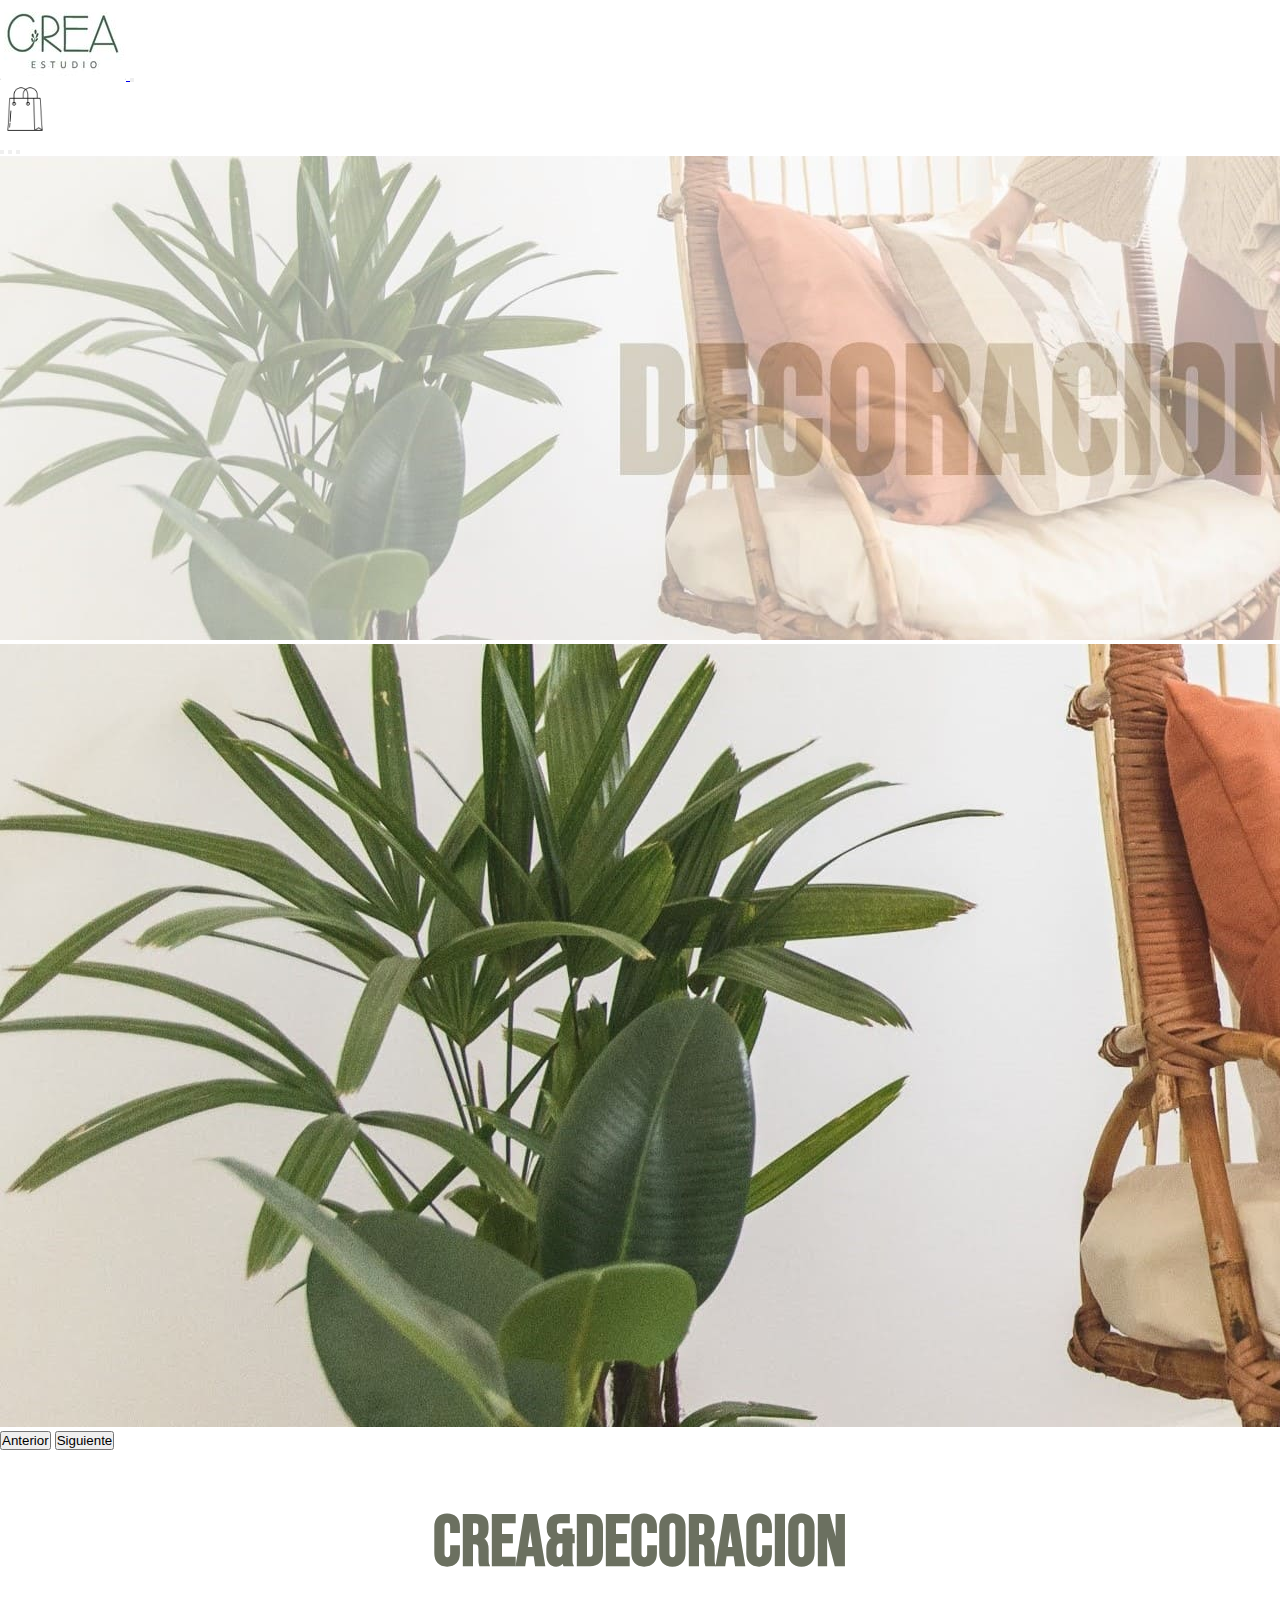
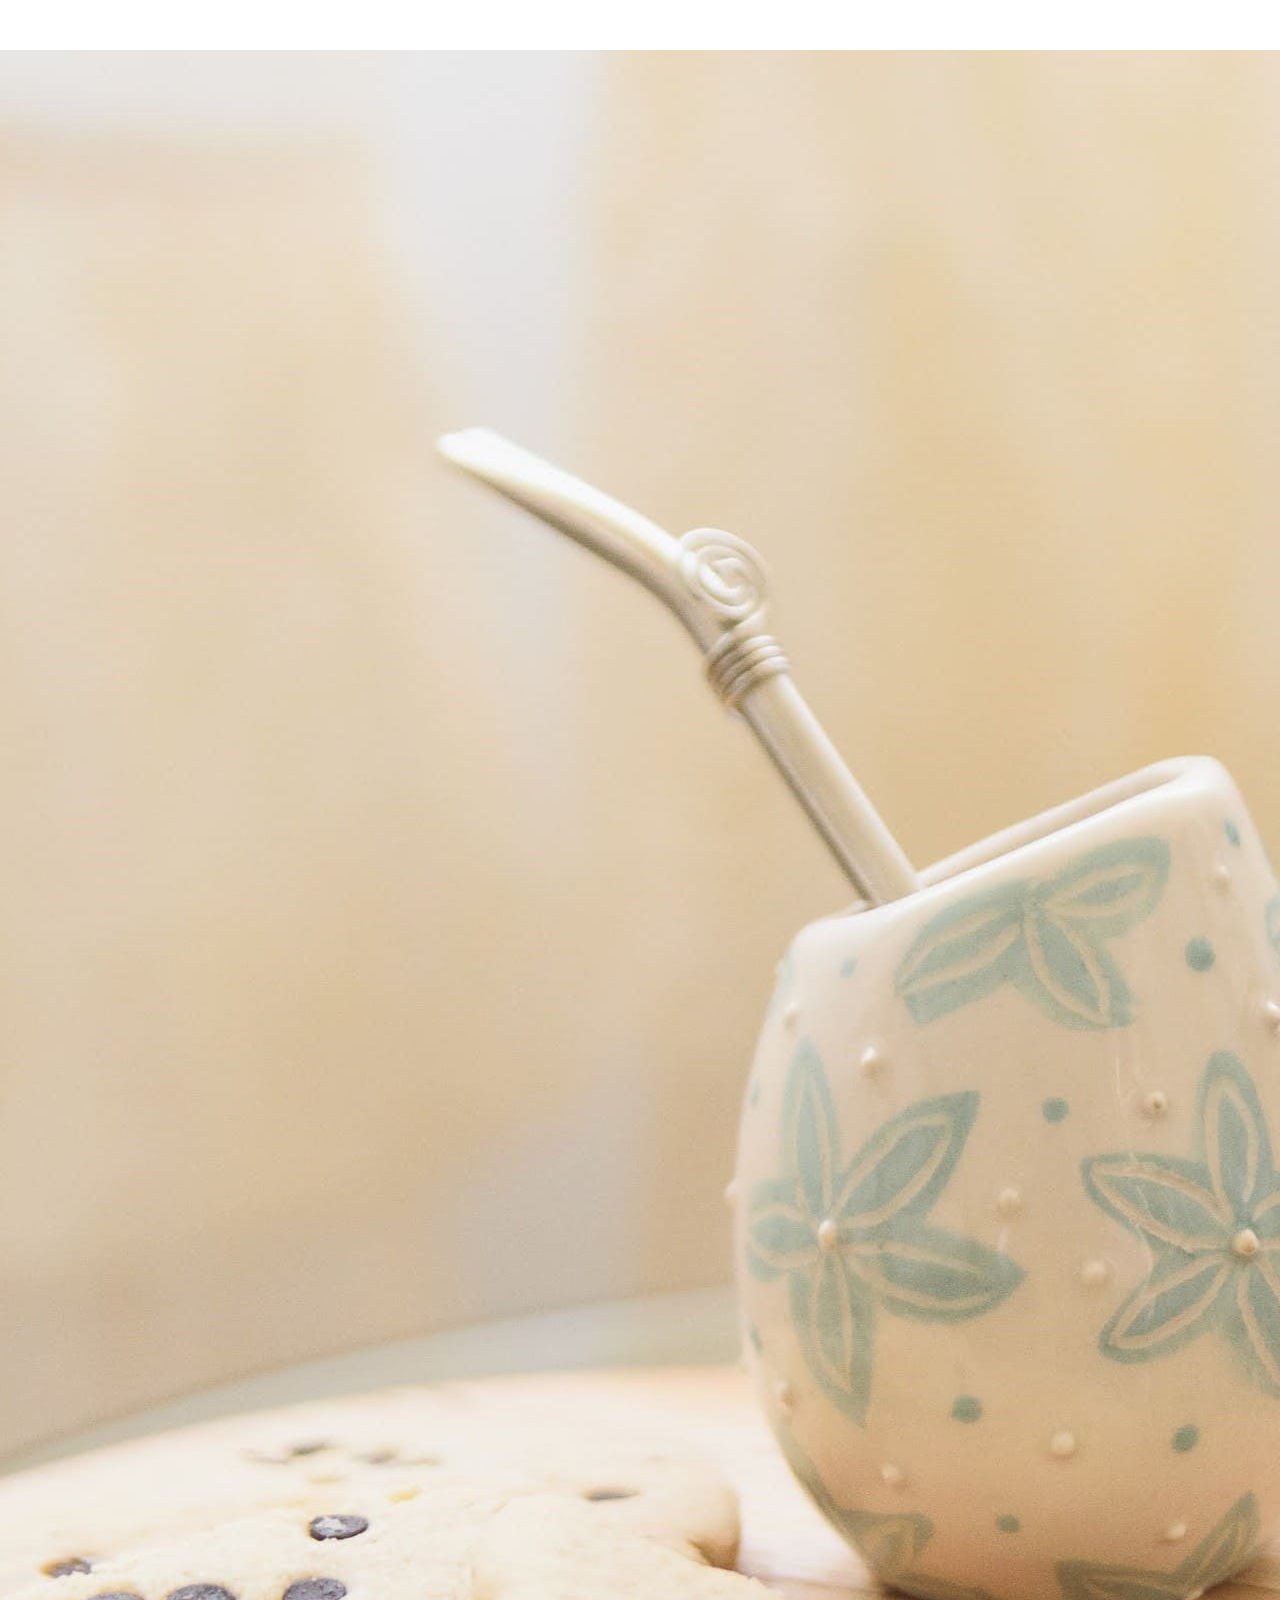
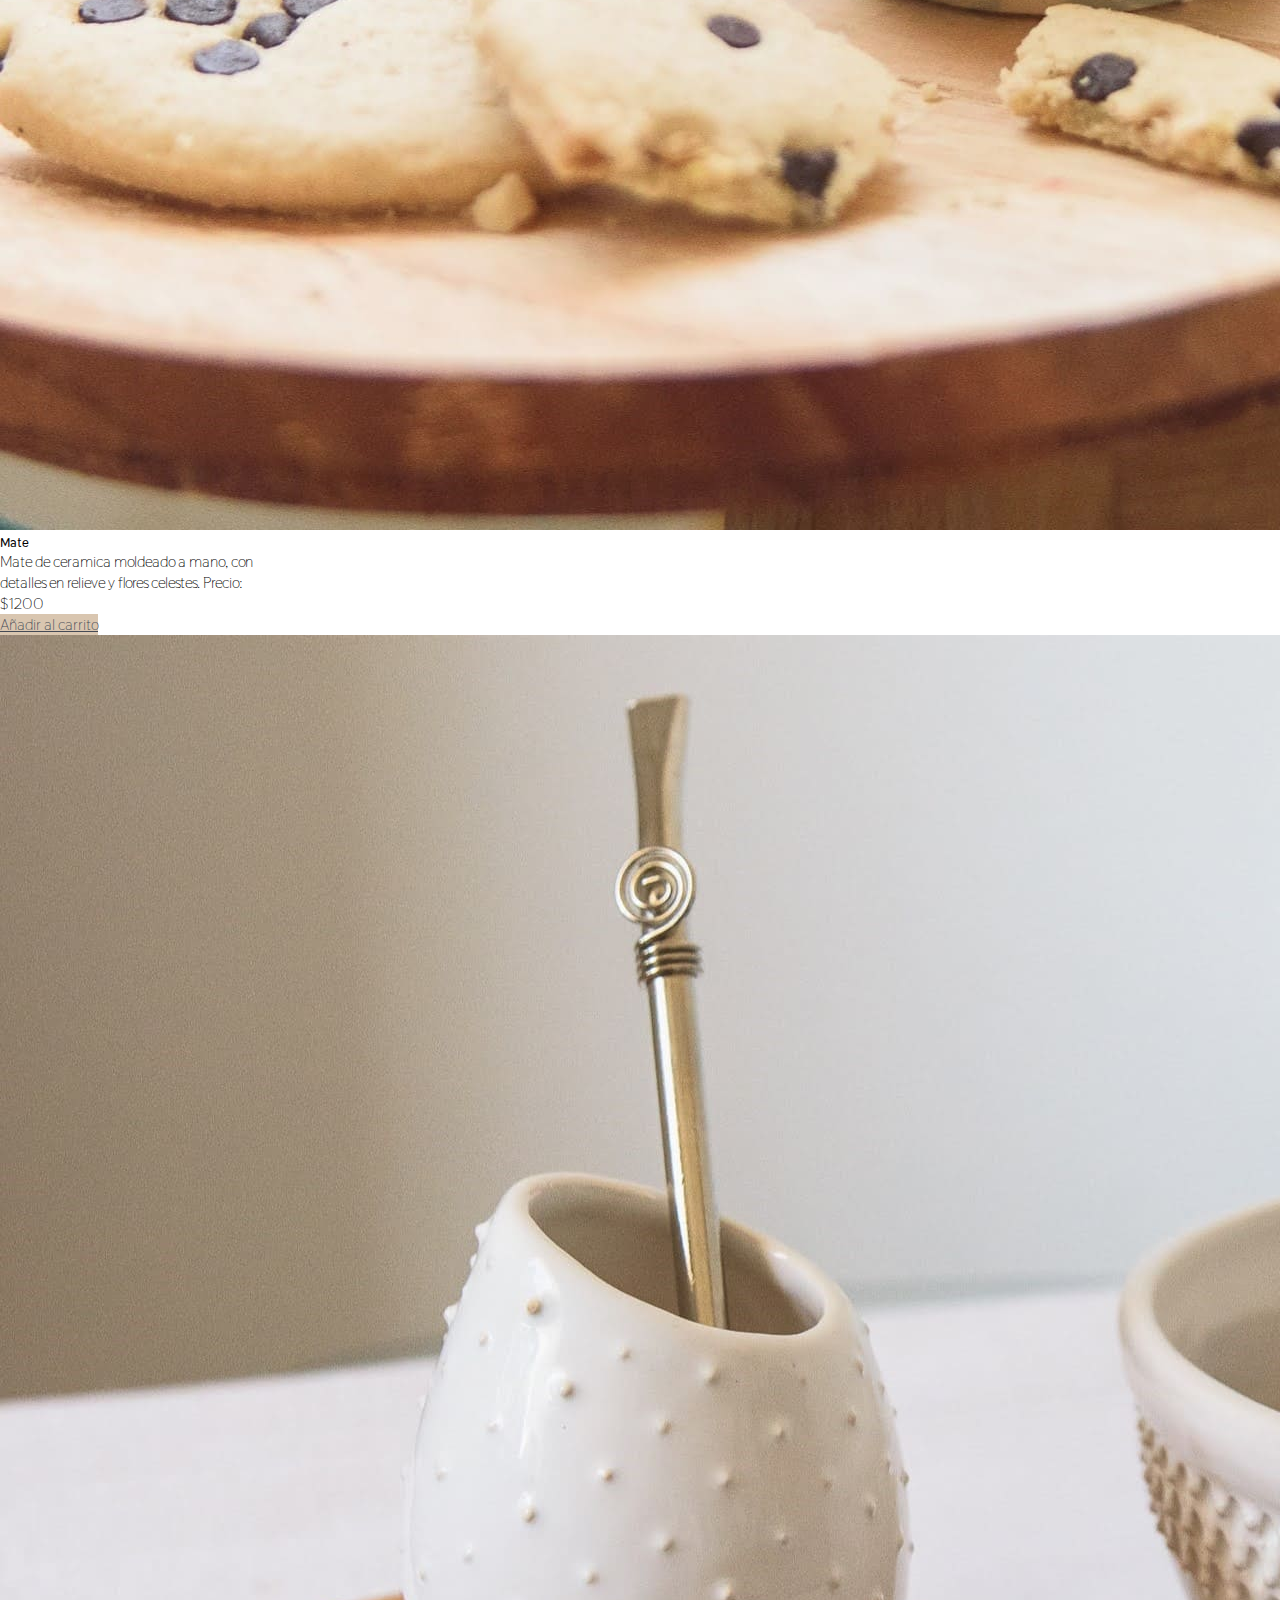
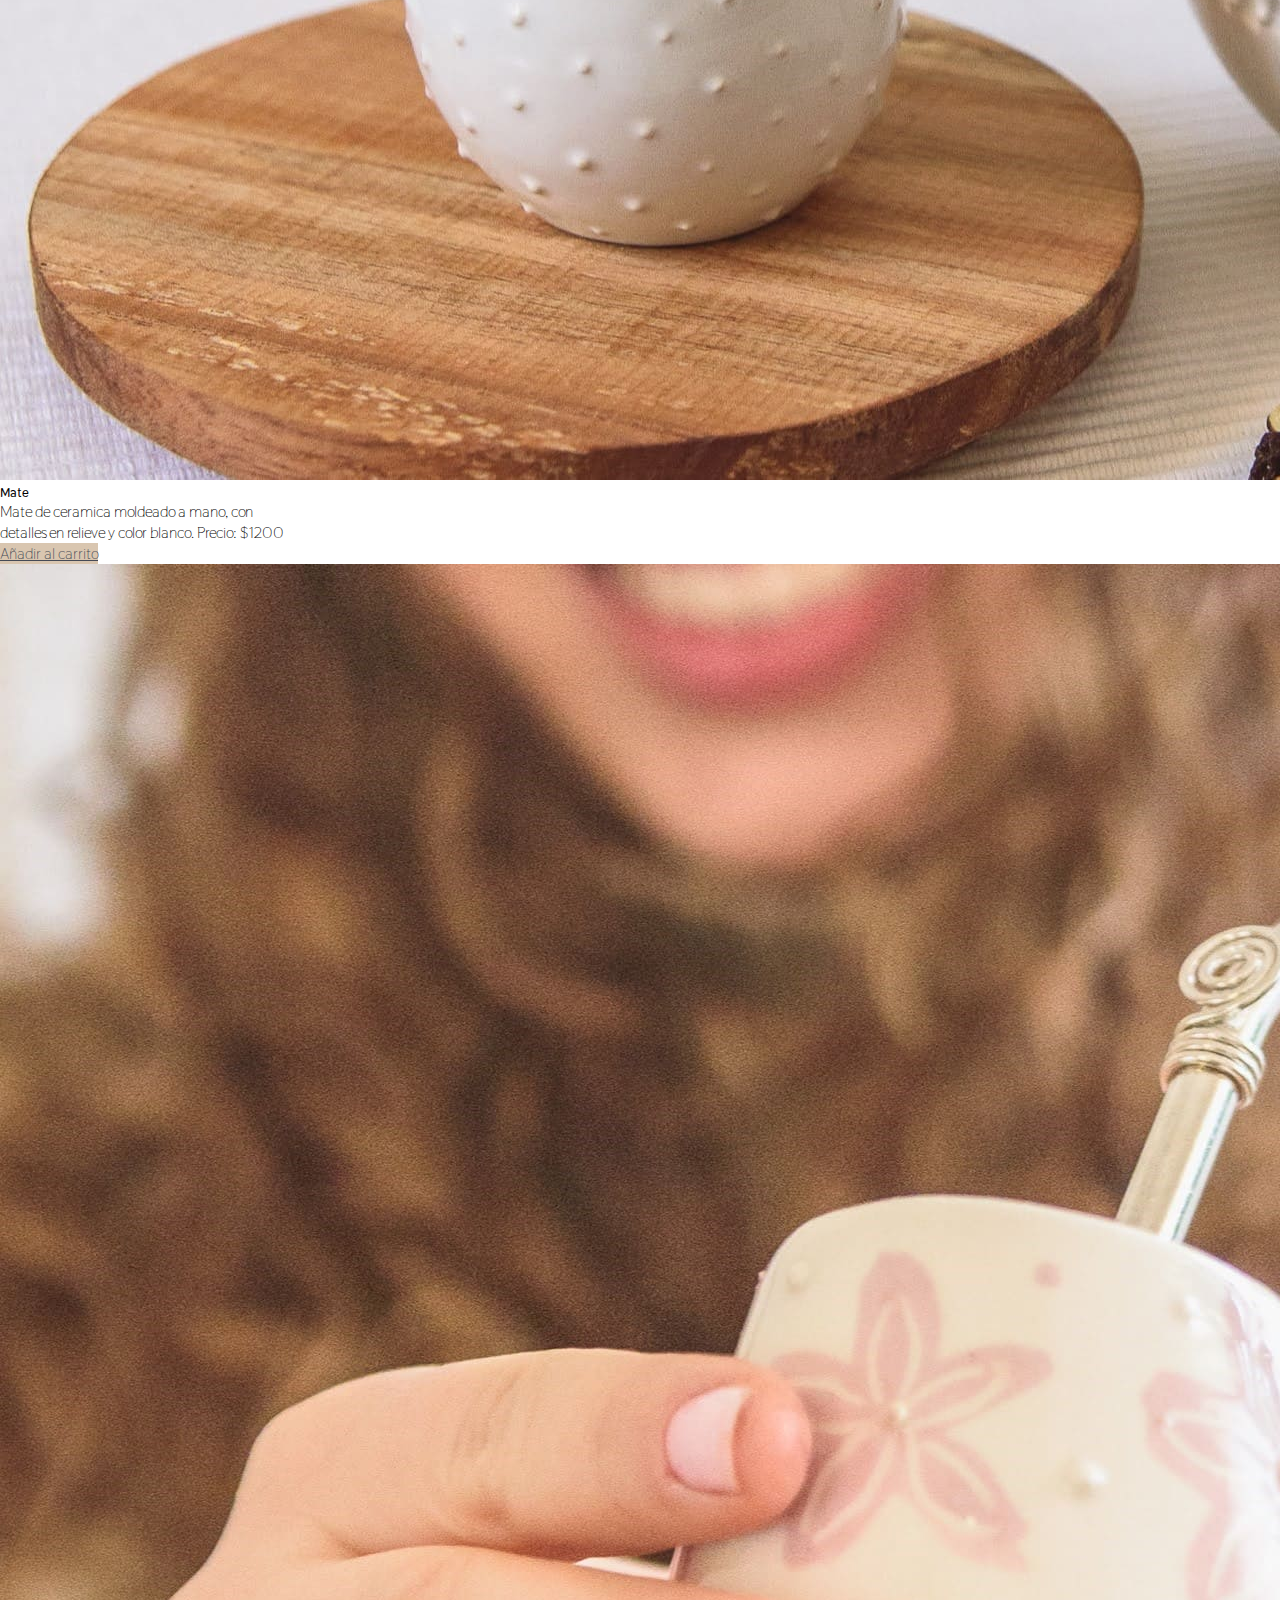
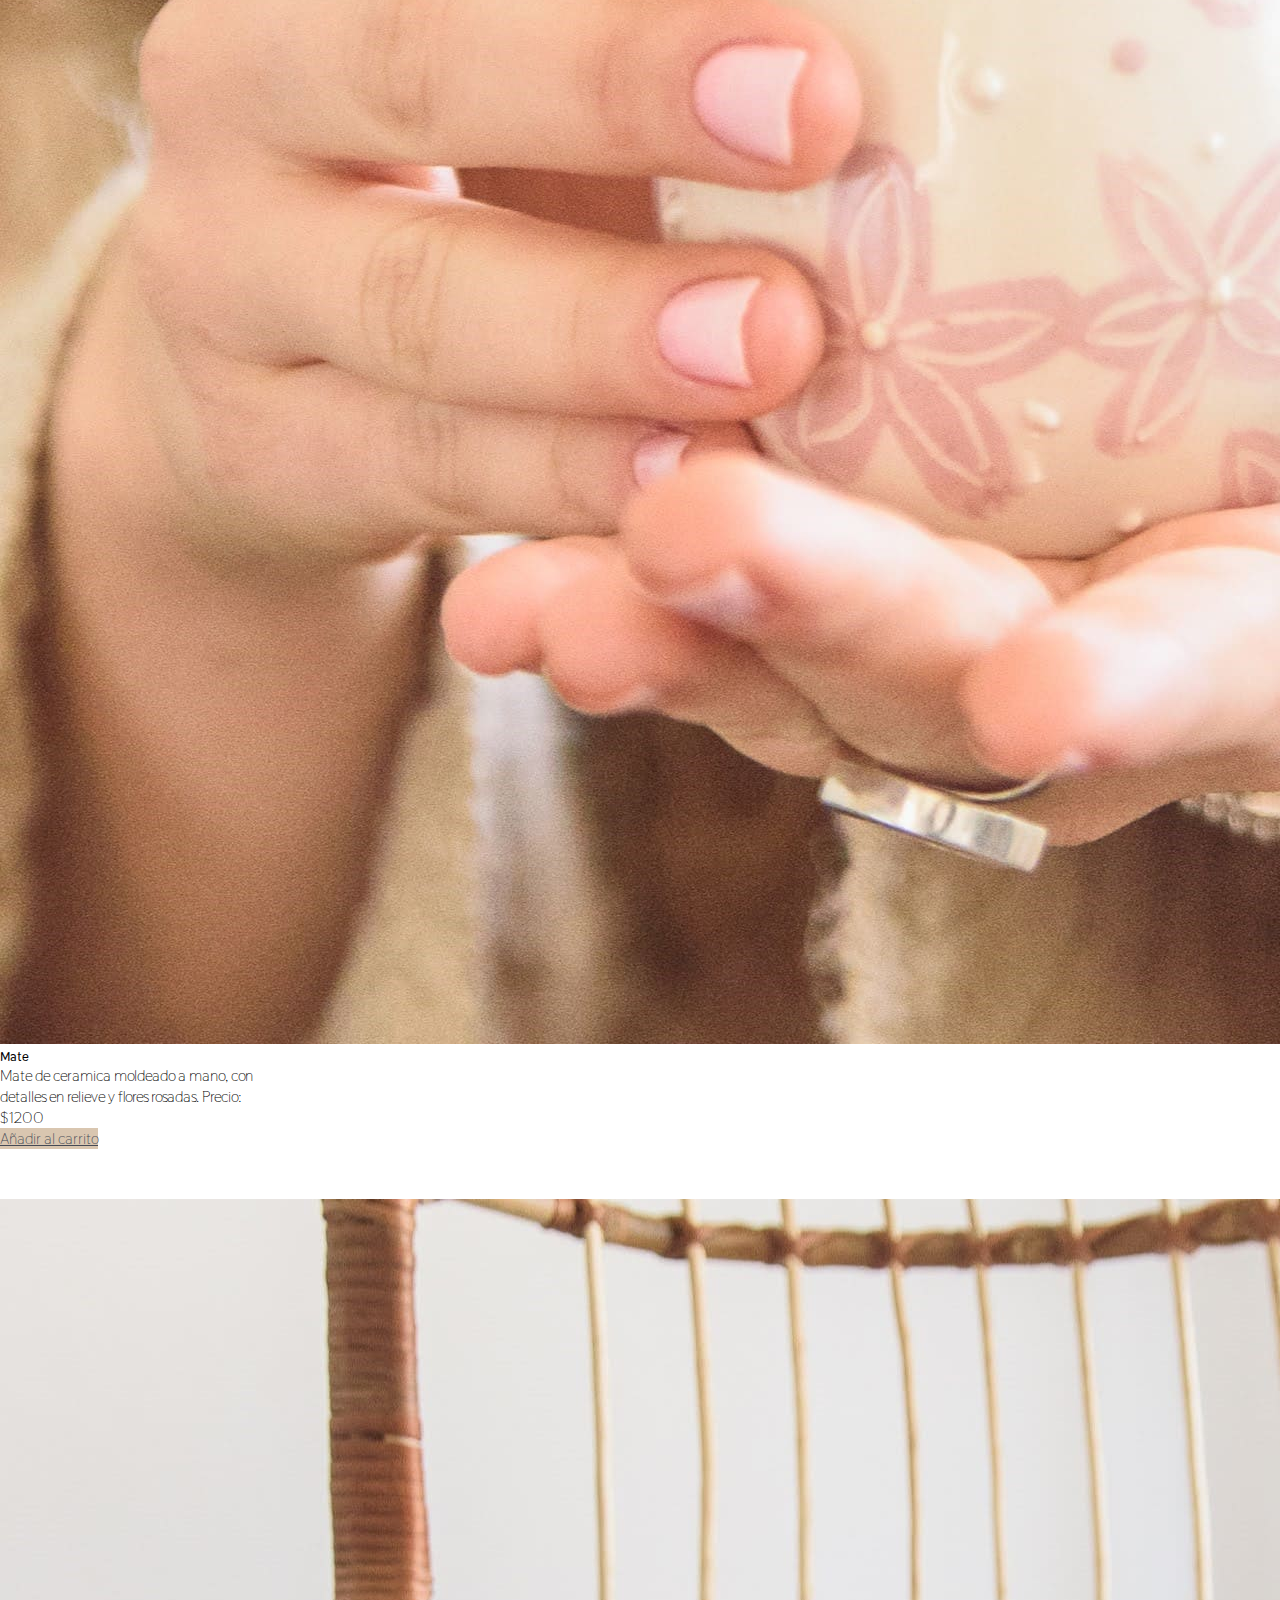
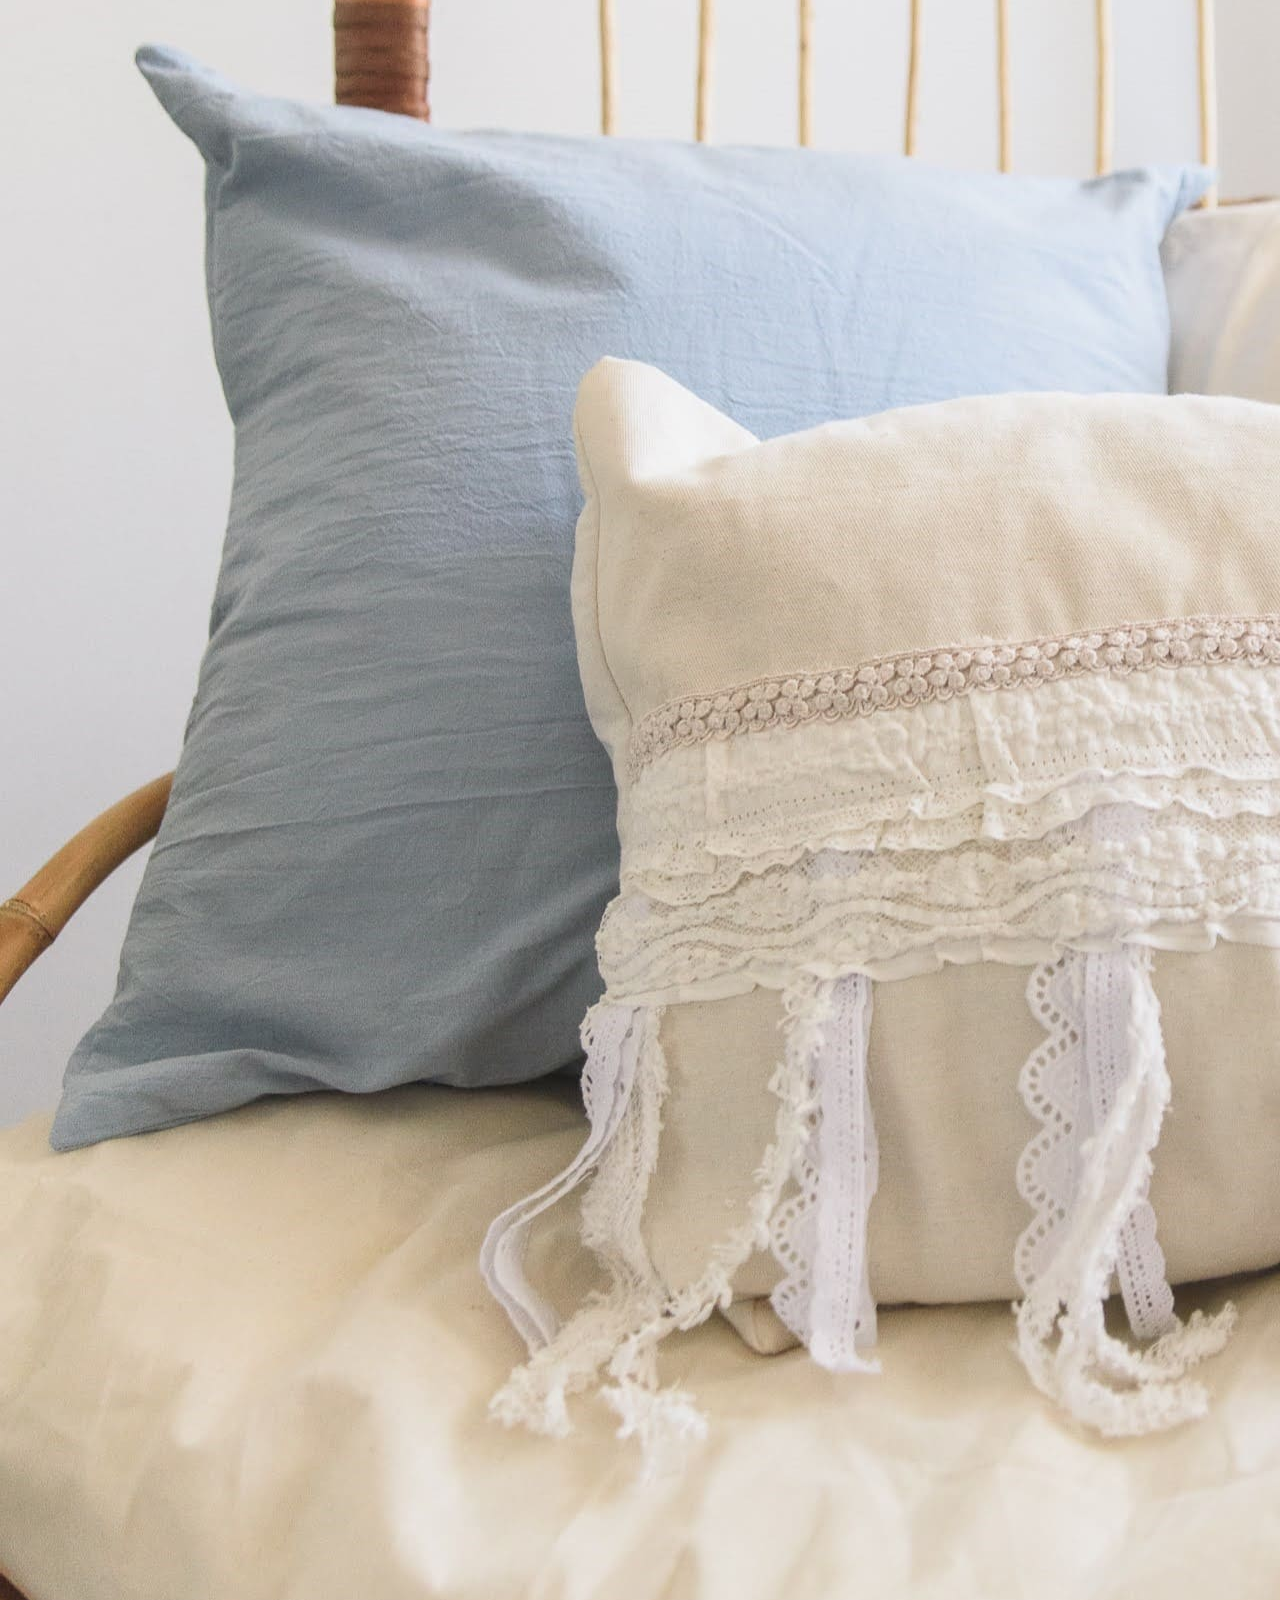
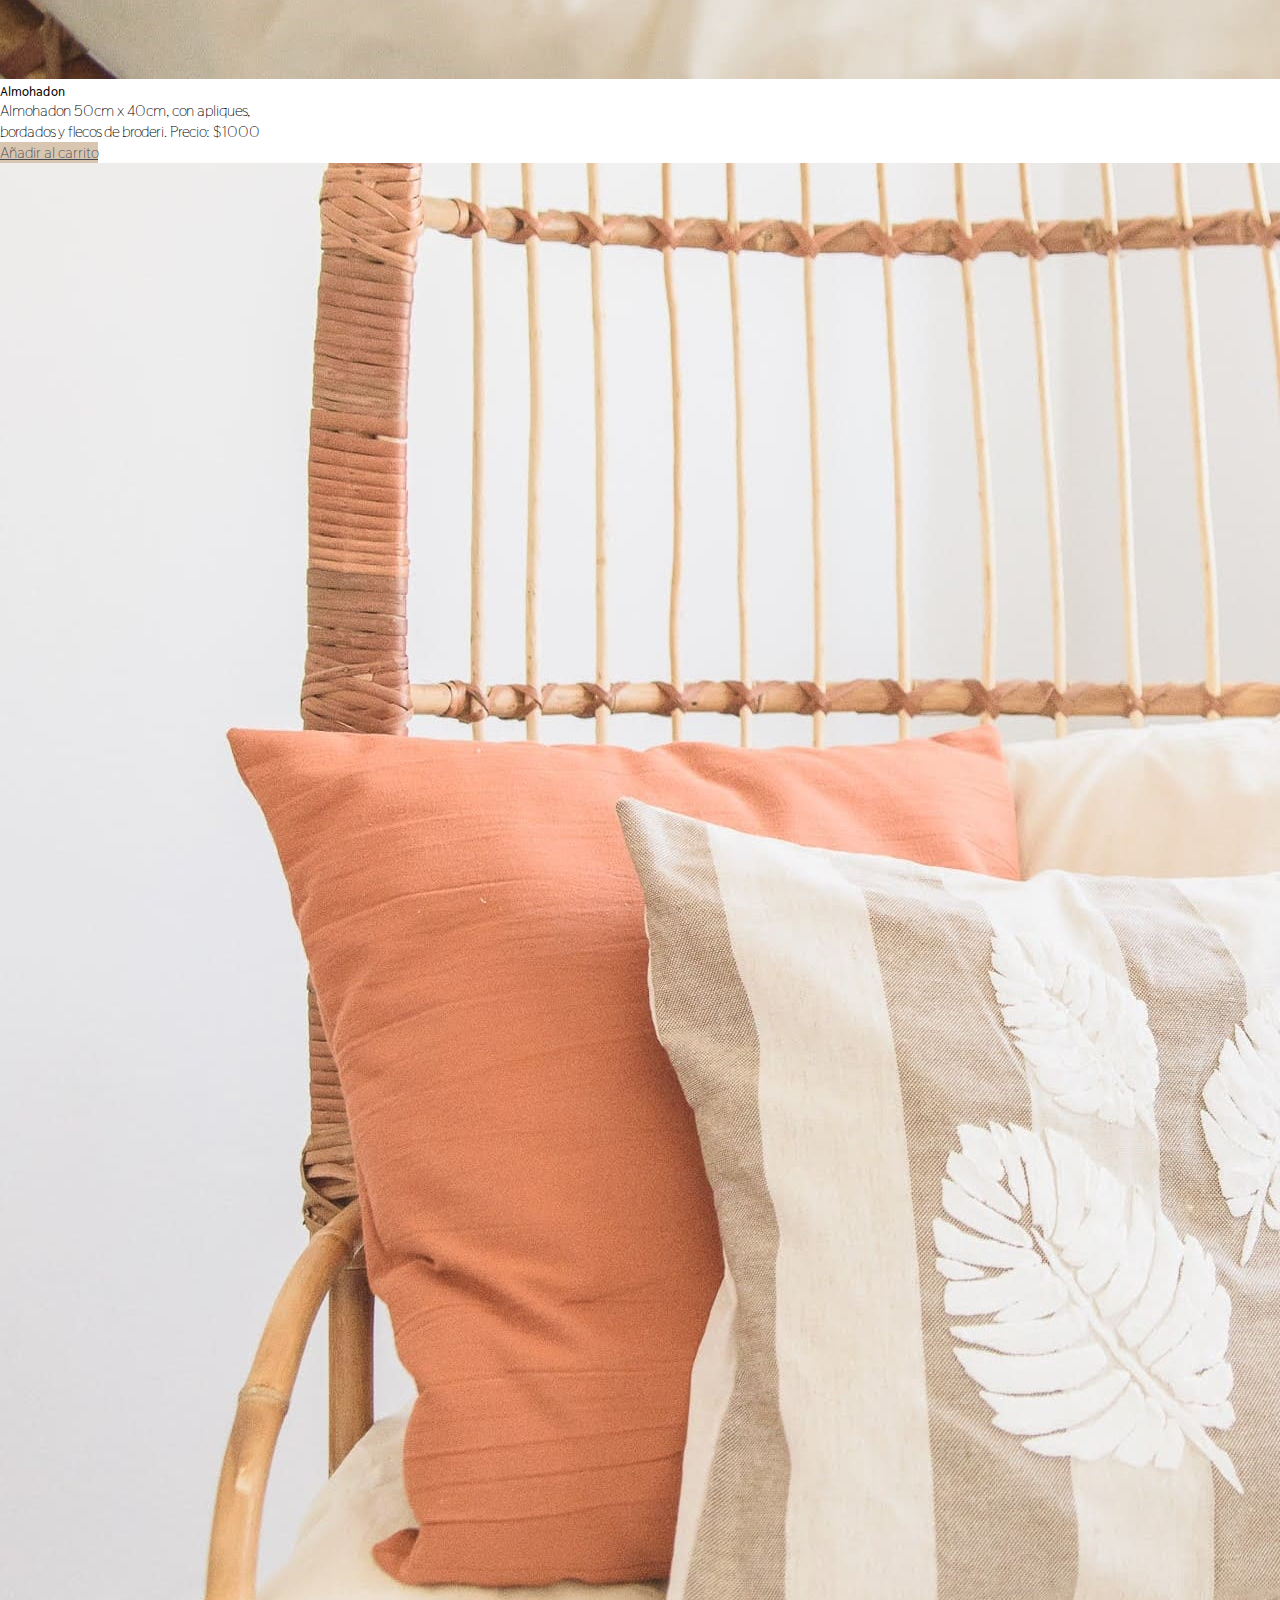
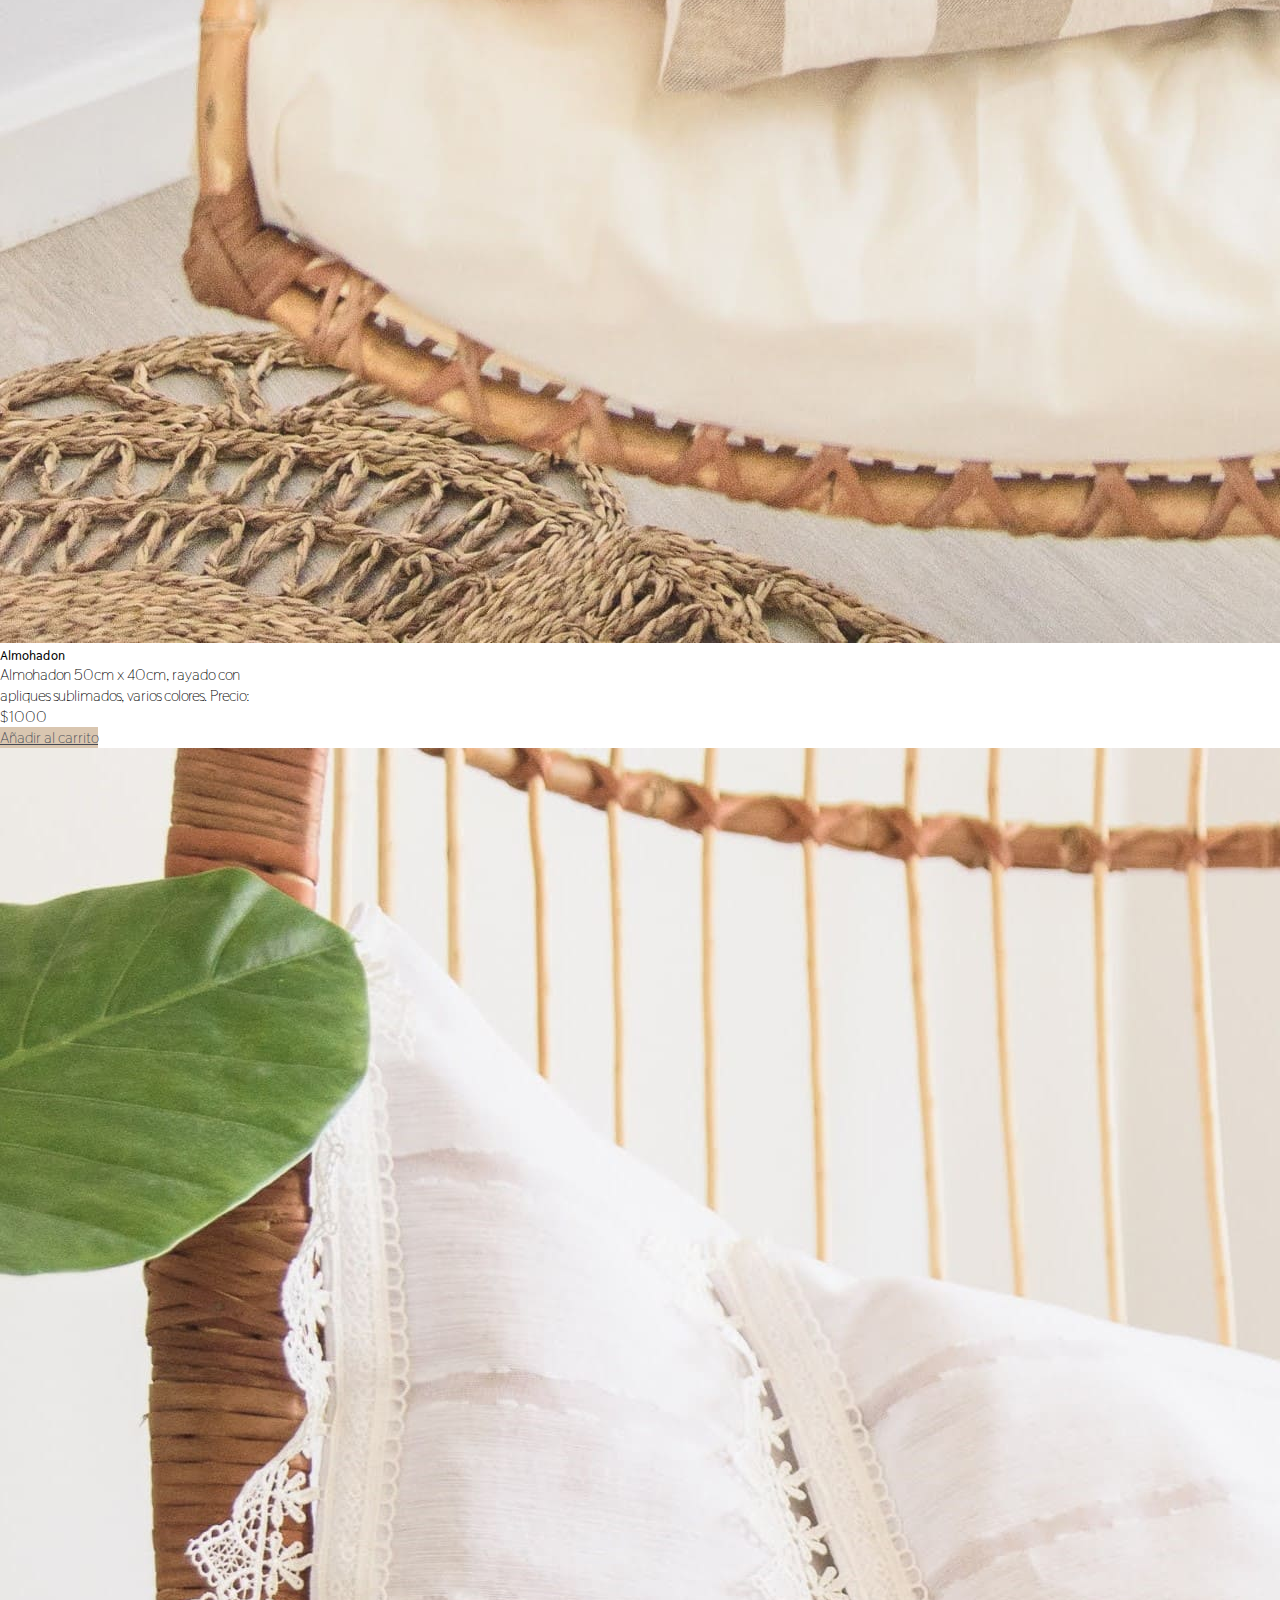
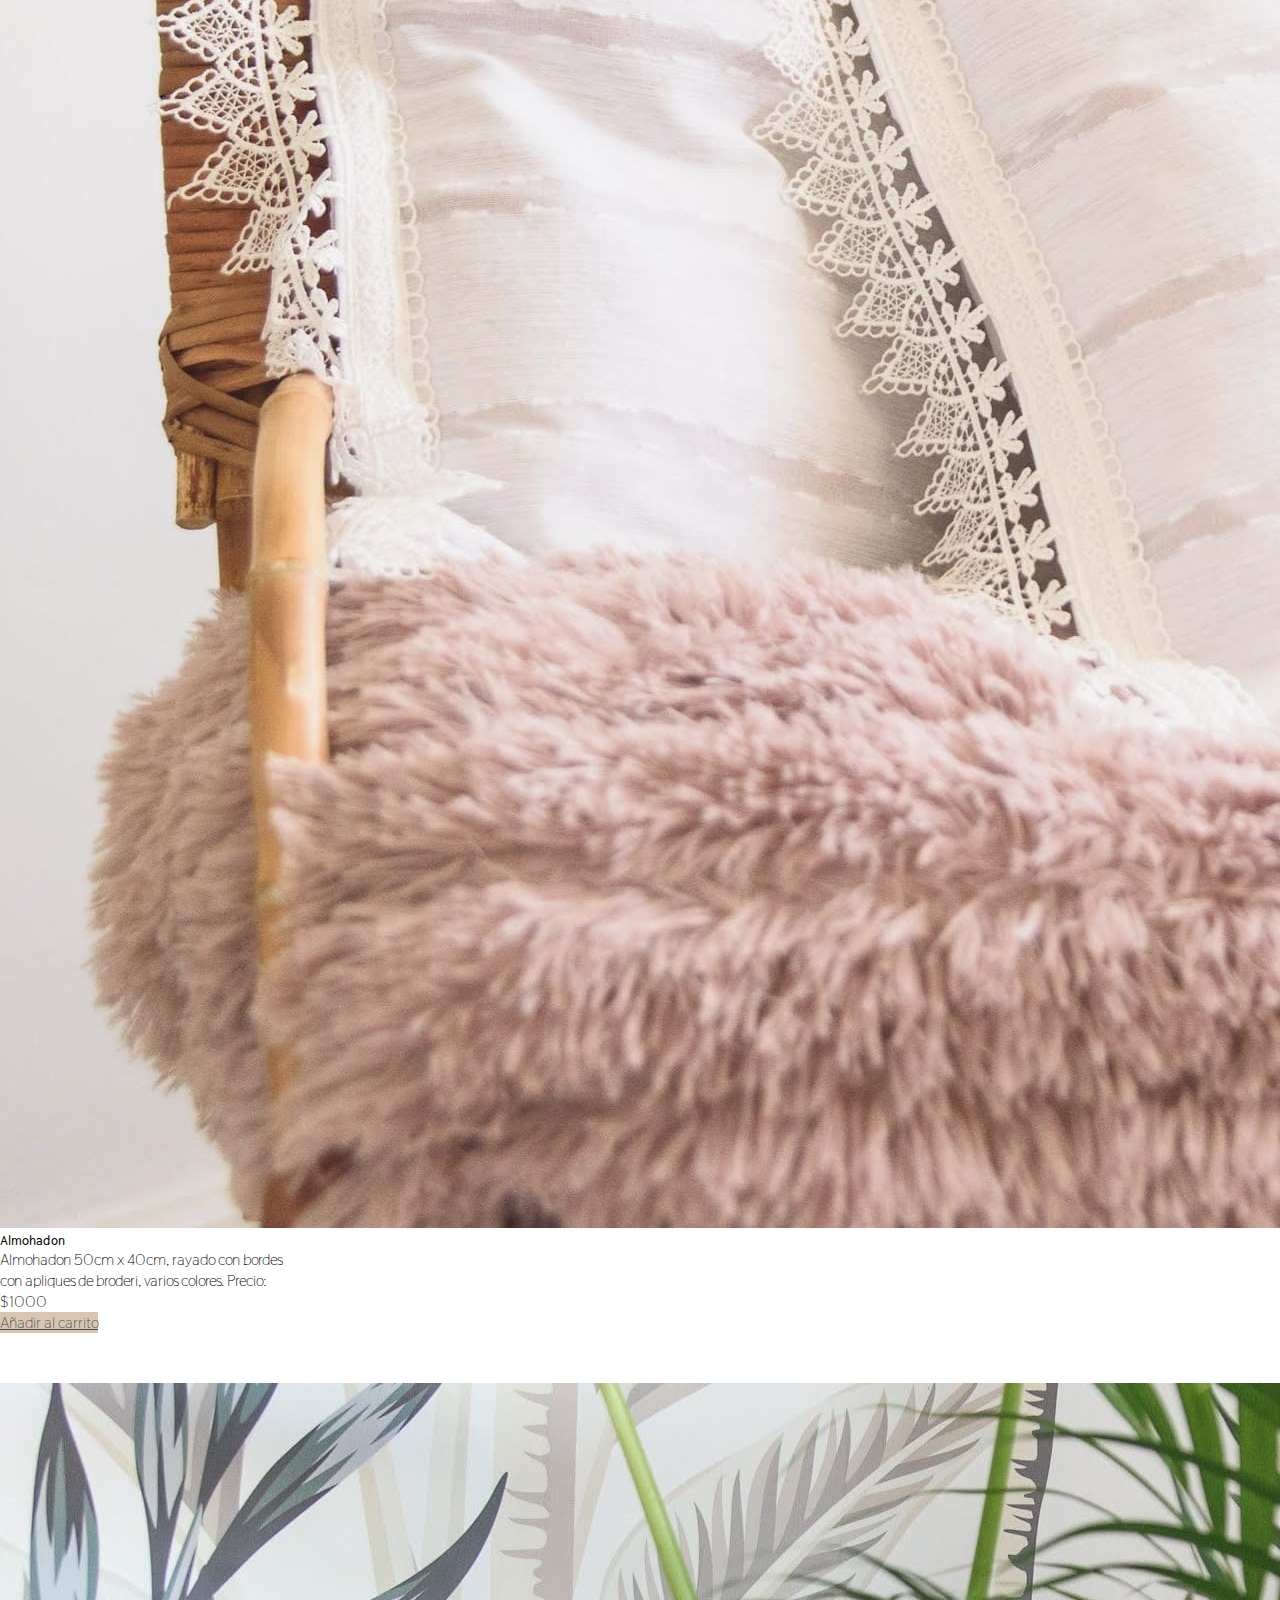
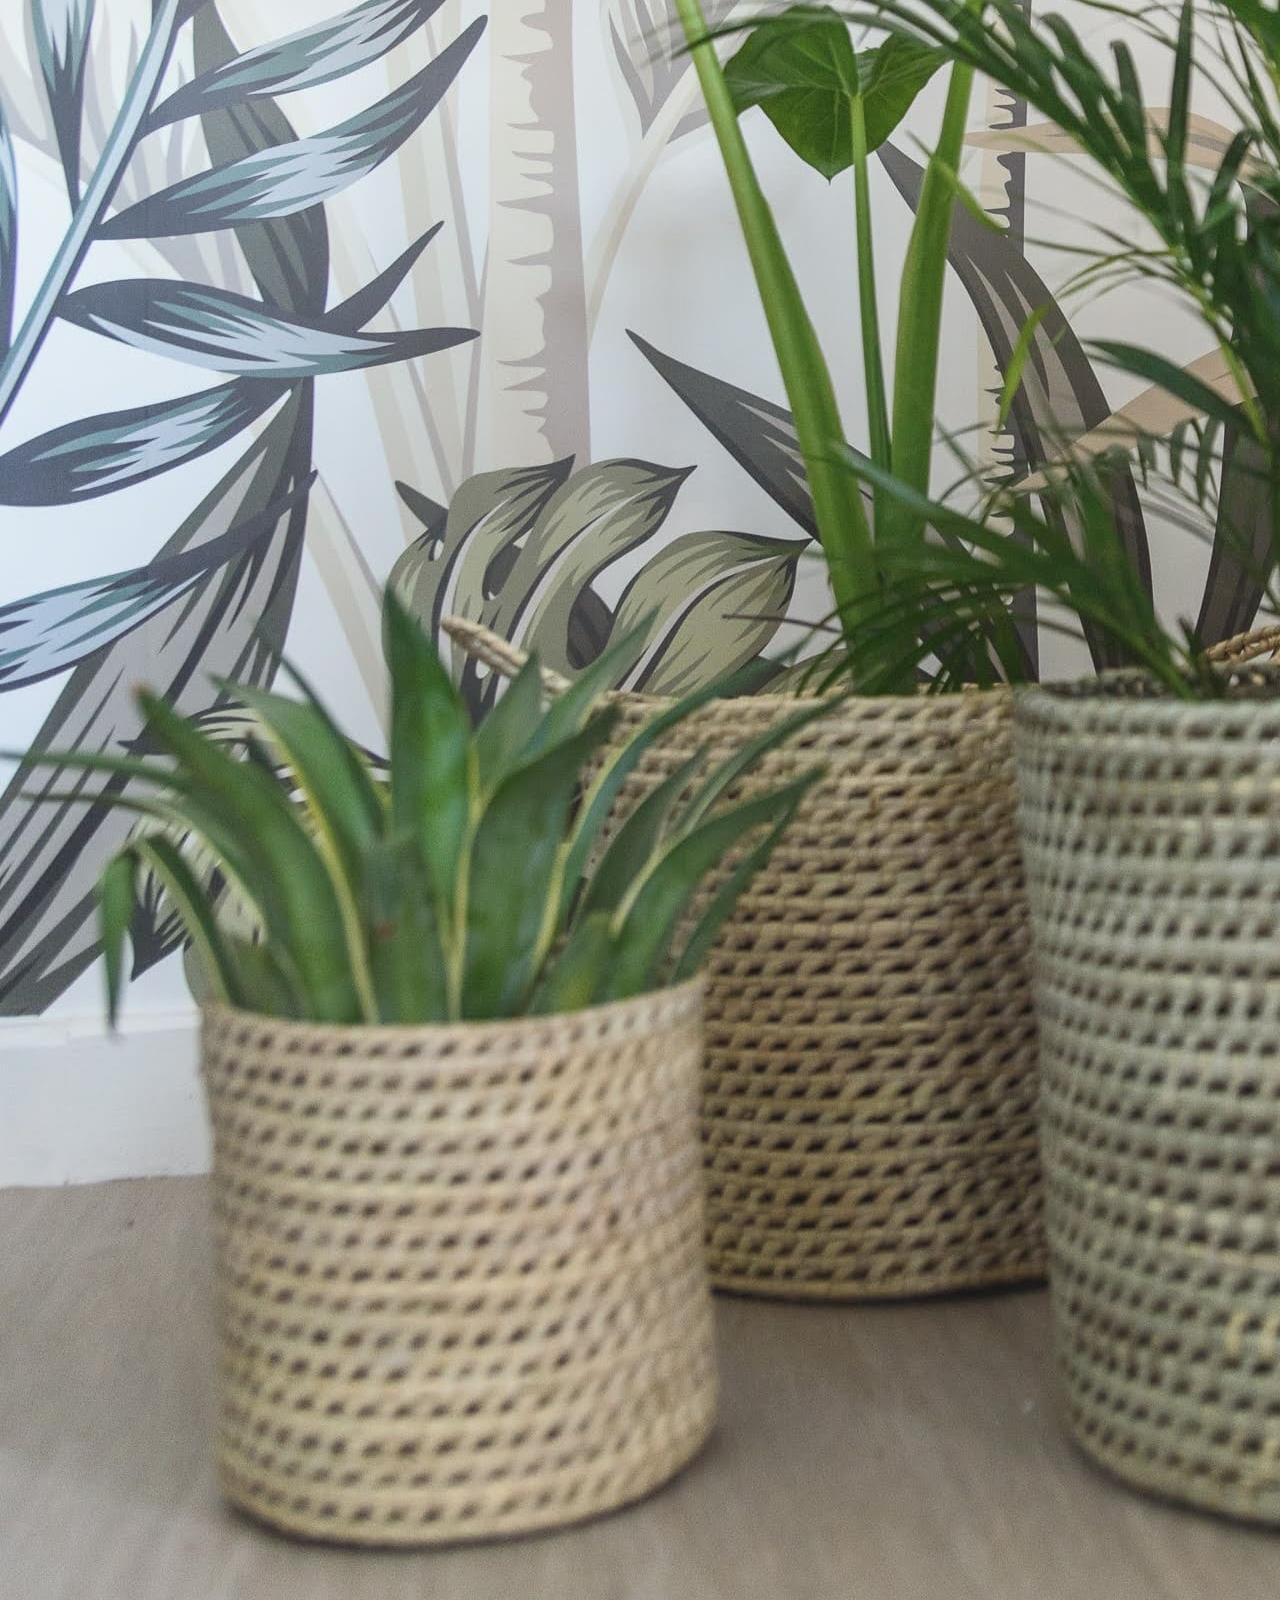
==== index.html @ 41aae174 "Creacion de repositorio para proyecto final de JS." ====
<!DOCTYPE html>
<html lang="en">
<head>
    <meta charset="UTF-8" />
    <meta http-equiv="X-UA-Compatible" content="IE=edge" />
    <meta name="viewport" content="width=device-width, initial-scale=1.0" />
    <meta name="description" content="Estudio Crea es un espacio donde encontraras decoracion y objetos para tu hogar, con una tematica minimalista y natural.">
    <meta name="keywords" content="arquitectura, jardines, decoracion, diseño, moderno, plantas, contemporaneo, planos">
    <title>Crea&Decoración</title>
    <link rel="stylesheet" href="./sass/main.css">
    <!-- CSS only -->
    <link
      href="https://cdn.jsdelivr.net/npm/bootstrap@5.2.0/dist/css/bootstrap.min.css"
      rel="stylesheet"
      integrity="sha384-gH2yIJqKdNHPEq0n4Mqa/HGKIhSkIHeL5AyhkYV8i59U5AR6csBvApHHNl/vI1Bx"
      crossorigin="anonymous"
    />
    <link rel="preconnect" href="https://fonts.googleapis.com" />
    <link rel="preconnect" href="https://fonts.gstatic.com" crossorigin />
    <link
      href="https://fonts.googleapis.com/css2?family=Thasadith&display=swap"
      rel="stylesheet"
    />
    <link rel="preconnect" href="https://fonts.googleapis.com" />
    <link rel="preconnect" href="https://fonts.gstatic.com" crossorigin />
    <link
      href="https://fonts.googleapis.com/css2?family=Bebas+Neue&family=Thasadith&display=swap"
      rel="stylesheet"
    />
</head>
<body>
  <nav class="navbar navbar-expand-lg">
    <div class="container-fluid">
      <a class="navbar-brand" href="./index.html">
        <img src="./assets/img/logocrea.png" alt="Logo Estudio Crea"/>
      </a>
      <button
        class="navbar-toggler"
        type="button"
        data-bs-toggle="collapse"
        data-bs-target="#navbarSupportedContent"
        aria-controls="navbarSupportedContent"
        aria-expanded="false"
        aria-label="Toggle navigation"
      >
        <span class="navbar-toggler-icon"></span>
      </button>
      <div class="collapse navbar-collapse" id="navbarSupportedContent">
        <ul class="navbar-nav me-auto mb-2 mb-lg-0">
          <li class="nav-item">
           <a href="./pages/carrito.html">
            <img src="./assets/img/iconos/compra.png" alt="Carrito de Compra">
           </a>
          </li>
        </ul>
        <!-- <form class="d-flex" role="search">
          <input
            class="form-control me-2"
            type="search"
            placeholder="Estudio Crea"
            aria-label="Search"
          />
          <button class="btn btn-outline" type="submit">
            Buscar
          </button>
        </form> -->
      </div>
    </div>
  </nav> 

  <header class="portada">
    <div
     id="carouselExampleIndicators"
     class="carousel slide"
     data-bs-ride="true"
     >
    <div class="carousel-indicators">
      <button
       type="button"
       data-bs-target="#carouselExampleIndicators"
       data-bs-slide-to="0"
       class="active"
       aria-current="true"
       aria-label="Slide 1"
      ></button>
      <button
       type="button"
       data-bs-target="#carouselExampleIndicators"
       data-bs-slide-to="1"
       aria-label="Slide 2"
      ></button>
      <button
       type="button"
       data-bs-target="#carouselExampleIndicators"
       data-bs-slide-to="2"
       aria-label="Slide 3"
      ></button>
    </div>
    <div class="carousel-inner">
     <div class="carousel-item active">
      <img
        src="./assets/img/portadas/portadadeco.jpg"
        class="d-block w-100"
        alt="Portada"
       />
     </div>
    <div class="carousel-item">
      <img
       src="./assets/img/portadas/portadadeco1.jpg"
       class="d-block w-100"
       alt="Portada"
       />
     </div>
    </div>
     <button
      class="carousel-control-prev"
      type="button"
      data-bs-target="#carouselExampleIndicators"
      data-bs-slide="prev"
     >
      <span class="carousel-control-prev-icon" aria-hidden="true"></span>
      <span class="visually-hidden">Anterior</span>
     </button>
     <button
      class="carousel-control-next"
      type="button"
      data-bs-target="#carouselExampleIndicators"
      data-bs-slide="next"
     >
     <span class="carousel-control-next-icon" aria-hidden="true"></span>
     <span class="visually-hidden">Siguiente</span>
    </button>
   </div>
  </header>

  <main>

    <div class="titulo">
      <h1>Crea&Decoracion</h1>
    </div>

    <div class="container text-center">
      <div class="row">
        <div class="col">
          <div class="card mx-auto" style="width: 18rem;">
            <img src="./assets/img/sliders/mate1.jpg" class="card-img-top" alt="Mates">
            <div class="card-body">
              <h5 class="card-title">Mate</h5>
              <p class="card-text">Mate de ceramica moldeado a mano, con detalles en relieve y flores celestes. Precio: $1200</p>
              <a href="#" class="btn btn-primary">Añadir al carrito</a>
            </div>
          </div>
        </div>
        <div class="col">
          <div class="card mx-auto" style="width: 18rem;">
            <img src="./assets/img/sliders/mates2.jpg" class="card-img-top" alt="Mates">
            <div class="card-body">
              <h5 class="card-title">Mate</h5>
              <p class="card-text">Mate de ceramica moldeado a mano, con detalles en relieve y color blanco. Precio: $1200</p>
              <a href="#" class="btn btn-primary">Añadir al carrito</a>
            </div>
          </div>
        </div>
        <div class="col">
          <div class="card mx-auto" style="width: 18rem;">
            <img src="./assets/img/sliders/mates3.jpg" class="card-img-top" alt="Mates">
            <div class="card-body">
              <h5 class="card-title">Mate</h5>
              <p class="card-text">Mate de ceramica moldeado a mano, con detalles en relieve y flores rosadas. Precio: $1200</p>
              <a href="#" class="btn btn-primary">Añadir al carrito</a>
            </div>
          </div>
        </div>
      </div>
    </div>
  
    <div class="container text-center">
      <div class="row">
        <div class="col">
          <div class="card mx-auto" style="width: 18rem;">
            <img src="./assets/img/sliders/almohadon1.jpg" class="card-img-top" alt="Almohadon">
            <div class="card-body">
              <h5 class="card-title">Almohadon</h5>
              <p class="card-text">Almohadon 50cm x 40cm, con apliques, bordados y flecos de broderi. Precio: $1000</p>
              <a href="#" class="btn btn-primary">Añadir al carrito</a>
            </div>
          </div>
        </div>
        <div class="col">
          <div class="card mx-auto" style="width: 18rem;">
            <img src="./assets/img/sliders/almohadon2.jpg" class="card-img-top" alt="Almohadon">
            <div class="card-body">
              <h5 class="card-title">Almohadon</h5>
              <p class="card-text">Almohadon 50cm x 40cm, rayado con apliques sublimados, varios colores. Precio: $1000</p>
              <a href="#" class="btn btn-primary">Añadir al carrito</a>
            </div>
          </div>
        </div>
        <div class="col">
          <div class="card mx-auto" style="width: 18rem;">
            <img src="./assets/img/sliders/almohadon3.jpg" class="card-img-top" alt="Almohadon">
            <div class="card-body">
              <h5 class="card-title">Almohadon</h5>
              <p class="card-text">Almohadon 50cm x 40cm, rayado con bordes con apliques de broderi, varios colores. Precio: $1000</p>
              <a href="#" class="btn btn-primary">Añadir al carrito</a>
            </div>
          </div>
        </div>
      </div>
    </div>
  
    <div class="container text-center">
      <div class="row">
        <div class="col">
          <div class="card mx-auto" style="width: 18rem;">
            <img src="./assets/img/sliders/canastos1.jpg" class="card-img-top" alt="Canastos">
            <div class="card-body">
              <h5 class="card-title">Canasto</h5>
              <p class="card-text">Canastos de produccion artesanal, armados con paja verde, diferentes tamaños. Precio $1500</p>
              <a href="#" class="btn btn-primary">Añadir al carrito</a>
            </div>
          </div>
        </div>
        <div class="col">
          <div class="card mx-auto" style="width: 18rem;">
            <img src="./assets/img/sliders/canastos2.jpg" class="card-img-top" alt="Canastos">
            <div class="card-body">
              <h5 class="card-title">Canasto</h5>
              <p class="card-text">Canastos de produccion artesanal, armados con paja de dos colores, diferentes tamaños. Precio $1500</p>
              <a href="#" class="btn btn-primary">Añadir al carrito</a>
            </div>
          </div>
        </div>
        <div class="col">
          <div class="card mx-auto" style="width: 18rem;">
            <img src="./assets/img/sliders/canastos3.jpg" class="card-img-top" alt="Canastos">
            <div class="card-body">
              <h5 class="card-title">Canasto</h5>
              <p class="card-text">Canastos de produccion artesanal, armados con paja trenzada, diferentes tamaños. Precio $1500</p>
              <a href="#" class="btn btn-primary">Añadir al carrito</a>
            </div>
          </div>
        </div>
      </div>
    </div>

    <div class="container text-center">
      <div class="row">
        <div class="col">
          <div class="card mx-auto" style="width: 18rem;">
            <img src="./assets/img/sliders/monstera.jpg" class="card-img-top" alt="Plantas">
            <div class="card-body">
              <h5 class="card-title">Monstera Mediana/Grande</h5>
              <p class="card-text">Planta monstera de tamaño mediano o grande. Se entrega lista para transplantar. Precio: $1800</p>
              <a href="#" class="btn btn-primary">Añadir al carrito</a>
            </div>
          </div>
        </div>
        <div class="col">
          <div class="card mx-auto" style="width: 18rem;">
            <img src="./assets/img/sliders/croton.jpg" class="card-img-top" alt="Plantas">
            <div class="card-body">
              <h5 class="card-title">Croton Mediano/Grande</h5>
              <p class="card-text">Planta croton de tamaño mediano o grande. Se entrega listo para transplantar. Precio: $1800</p>
              <a href="#" class="btn btn-primary">Añadir al carrito</a>
            </div>
          </div>
        </div>
        <div class="col">
          <div class="card mx-auto" style="width: 18rem;">
            <img src="./assets/img/sliders/schefflera.jpg" class="card-img-top" alt="Plantas">
            <div class="card-body">
              <h5 class="card-title">Schefflera Mediana/Grande</h5>
              <p class="card-text">Planta schefflera de tamaño mediano o grande. Se entrega lista para transplantar. Precio: $1800</p>
              <a href="#" class="btn btn-primary">Añadir al carrito</a>
            </div>
          </div>
        </div>
      </div>
    </div>
  
      <div class="flex-decoracion">
       <div class="deco-item">
         <p>Todos los medios de pago</p>
         <img src="./assets/img/iconos/me-gusta.png" alt="Icono Me gusta">
       </div>
       <div class="deco-item">
         <p>Envíos a todo el país</p>
         <img src="./assets/img/iconos/en-todo-el-mundo.png" alt="Icono Envios">
       </div>
       <div class="deco-item">
         <p> Fácil devolución</p>
         <img src="./assets/img/iconos/24-horas.png" alt="Icono devoluciones">
       </div>
      </div>
   </main>

     <footer class="footer">
       <div class="footerImg">
         <a href="https://www.instagram.com/estudiocrea_/" target="_blank">
          <img src="./assets/img/iconos/instagram.png" alt="Icono Instagram">
         </a>
         <a href="https://web.whatsapp.com/" target="_blank">
          <img src="./assets/img/iconos/whatsapp.png" alt="Icono Whatsapp">
         </a>
         <a href="https://www.gmail.com/mail/help/intl/es/about.html?iframe" target="_blank">
          <img src="./assets/img/iconos/correo-electronico.png" alt="Icono correo-electronico">
         </a>
       </div>
       <div class="footerInfo">
        <p>Estudio Crea - Marull, Córdoba - Argentina</p>
        <p>Copyright &copy; Estudio Crea, todos los derechos reservados.</p>
       </div>
     </footer>
 
   <!-- JavaScript Bundle with Popper -->
   <script
   src="https://cdn.jsdelivr.net/npm/bootstrap@5.2.0/dist/js/bootstrap.bundle.min.js"
   integrity="sha384-A3rJD856KowSb7dwlZdYEkO39Gagi7vIsF0jrRAoQmDKKtQBHUuLZ9AsSv4jD4Xa"
   crossorigin="anonymous"
 ></script>
 <script src="./index.js"></script>
</body>
</html>
---- sass/main.css ----
* {
  margin: 0;
  padding: 0;
  box-sizing: border-box;
}

/* NAV */
.nav-item a img {
  width: 50px;
  height: auto;
}

/* BOOTSTRAP */
.container {
  margin-top: 50px;
}

.card .card-body .card-title {
  font-family: "Thasadith", sans-serif;
}
.card .card-body .card-text {
  font-family: "Thasadith", sans-serif;
}
.card .card-body .btn-primary {
  font-family: "Thasadith", sans-serif;
  font-size: 1rem;
  background-color: #D9C6B0;
  border-color: #D9C6B0;
  color: #454A55;
}
.card .card-body .btn-primary:hover {
  background-color: white;
  color: #454A55;
  border-color: #D9C6B0;
}

.titulo h1 {
  font-family: "Bebas Neue", cursive;
  color: #6B7060;
  text-align: center;
  font-size: 4.5rem;
  margin-top: 50px;
  height: 100px;
}

/* FLEX INFERIOR */
.flex-decoracion {
  display: flex;
  flex-direction: row;
  justify-content: space-evenly;
  align-items: center;
  margin-top: 50px;
  margin-bottom: 50px;
}
.flex-decoracion .deco-item {
  width: 300px;
  height: 150px;
  background-color: #9DA695;
  border-radius: 5px;
}
.flex-decoracion .deco-item p {
  font-family: "Thasadith", sans-serif;
  text-align: center;
  margin-top: 20px;
  color: white;
  font-size: 1.5rem;
}
.flex-decoracion .deco-item img {
  width: 50px;
  height: auto;
  margin-left: 43%;
  filter: invert(1);
}
.flex-decoracion .deco-item:hover {
  background-color: #6B7060;
}

/* FOOTER */
footer {
  display: flex;
  flex-direction: row-reverse;
  justify-content: space-between;
  align-items: center;
  background-color: white;
  font-family: "Thasadith", sans-serif;
  font-size: 1.2rem;
  width: 100%;
  padding: 10px;
}

.footer .footerImg img {
  width: 50px;
  height: auto;
  cursor: pointer;
  padding: 10px;
  margin-right: 10px;
}
.footer .footerInfo {
  margin-left: 30px;
}

/* CARRITO DE PAGO */
.carrito {
  display: flex;
  flex-direction: column;
  margin-top: 2%;
  margin-left: 20%;
  margin-bottom: 10%;
  background-color: #F2F1F0;
  width: 60%;
  display: flex;
  justify-content: center;
  box-shadow: 9px 13px 25px 0px rgba(0, 0, 0, 0.18);
}

.container {
  width: 50%;
}
.container h1 {
  align-self: center;
  font-family: "Bebas Neue", cursive;
  color: #9DA695;
  text-align: center;
  padding: 50px;
  font-size: 3rem;
}

form {
  width: 100%;
}
form input {
  width: 100%;
  min-height: 25px;
  border: 0;
  font-size: 1rem;
  font-family: "Thasadith", sans-serif;
  letter-spacing: 0.15rem;
  margin-top: 5px;
  border-radius: 4px;
  padding: 10px;
}
form label {
  text-transform: uppercase;
  font-size: 1rem;
  font-family: "Thasadith", sans-serif;
  letter-spacing: 2px;
  padding: 10px;
}
form h1 {
  font-size: 24px;
  line-height: 10px;
  letter-spacing: 1px;
}

.name {
  justify-content: space-between;
  display: flex;
  width: 100%;
}
.name div {
  width: 45%;
}

.address-info {
  display: flex;
  justify-content: space-between;
}
.address-info div {
  width: 30%;
}

.cc-info {
  display: flex;
  justify-content: space-between;
}
.cc-info div {
  width: 45%;
}

.btns {
  display: flex;
  flex-direction: column;
  align-items: center;
  padding: 30px;
  gap: 10px;
}
.btns button {
  margin: 3px 0;
  height: 30px;
  width: 40%;
  color: white;
  background-color: #6B7060;
  text-transform: uppercase;
  border: 0;
  border-radius: 0.3rem;
  letter-spacing: 2px;
}
.btns button:hover {
  -webkit-animation-name: btn-hov;
          animation-name: btn-hov;
  -webkit-animation-duration: 550ms;
          animation-duration: 550ms;
  -webkit-animation-fill-mode: forwards;
          animation-fill-mode: forwards;
}

@-webkit-keyframes btn-hov {
  100% {
    background-color: #9DA695;
    color: white;
    transform: scale(1.05);
  }
}

@keyframes btn-hov {
  100% {
    background-color: #9DA695;
    color: white;
    transform: scale(1.05);
  }
}
input:focus,
button:focus {
  outline: none;
}

.formaDePago select {
  width: 100%;
  min-height: 25px;
  border: 0;
  font-size: 1.2rem;
  font-family: "Thasadith", sans-serif;
  margin-top: 5px;
  border-radius: 4px;
  padding: 10px;
}
.formaDePago select option {
  font-family: "Thasadith", sans-serif;
  font-size: 1.2rem;
}

/* @media (max-width: 736px) {
    .wrapper {
        width: 100%;
    }

    .container {
        width: 100%;
    }

    .btns {
        align-items: center;

        button {
            width: 50%;
        }
    }

    form h1 {
        text-align: center;
    }

    .name,
    .address-info,
    .cc-info {
        flex-direction: column;
        width: 100%;
        justify-content: space-between;

        div {
            align-items: center;
            flex-direction: column;
            width: 100%;
            display: flex;
        }
    }

    .street,
    .cc-num {
        text-align: center;
    }

    input {
        margin: 5px 0;
        min-height: 30px;
    }
}  */
/* MEDIAS QUERIES */
@media (max-width: 912px) {
  .flex-decoracion {
    display: flex;
    flex-direction: row;
    justify-content: space-evenly;
    align-items: center;
    margin-top: 50px;
    margin-bottom: 50px;
  }
  .flex-decoracion .deco-item {
    width: 250px;
    height: 150px;
  }
  .flex-decoracion .deco-item p {
    font-size: 1.4rem;
  }
}
@media (max-width: 768px) {
  .flex-decoracion {
    display: flex;
    flex-direction: row;
    justify-content: space-evenly;
    align-items: center;
    margin-top: 50px;
    margin-bottom: 50px;
  }
  .flex-decoracion .deco-item {
    width: 250px;
    height: 150px;
  }
  .flex-decoracion .deco-item p {
    font-size: 1.4rem;
  }
}
@media (max-width: 576px) {
  .titulo h1 {
    font-size: 4rem;
    height: 80px;
  }
  .flex-decoracion {
    display: flex;
    flex-direction: row;
    flex-wrap: wrap;
    justify-content: space-evenly;
    align-items: center;
    margin-top: 30px;
    margin-bottom: 30px;
  }
  .flex-decoracion .deco-item {
    margin: 20px;
    width: 250px;
    height: 150px;
  }
  .flex-decoracion .deco-item p {
    font-family: "Thasadith", sans-serif;
    text-align: center;
    margin-top: 20px;
    color: white;
    font-size: 1.4rem;
  }
  .flex-decoracion .deco-item img {
    width: 50px;
    height: auto;
    margin-left: 43%;
    filter: invert(1);
  }
  .flex-decoracion .deco-item:hover {
    background-color: #6B7060;
  }
  .footer {
    display: flex;
    flex-direction: column-reverse;
    justify-content: space-between;
    align-items: center;
    width: 100%;
  }
  .footer .footerImg img {
    width: 50px;
    height: auto;
    cursor: pointer;
    padding: 10px;
    margin-right: 10px;
  }
  .footer .footerInfo {
    margin-left: 0px;
  }
}/*# sourceMappingURL=main.css.map */
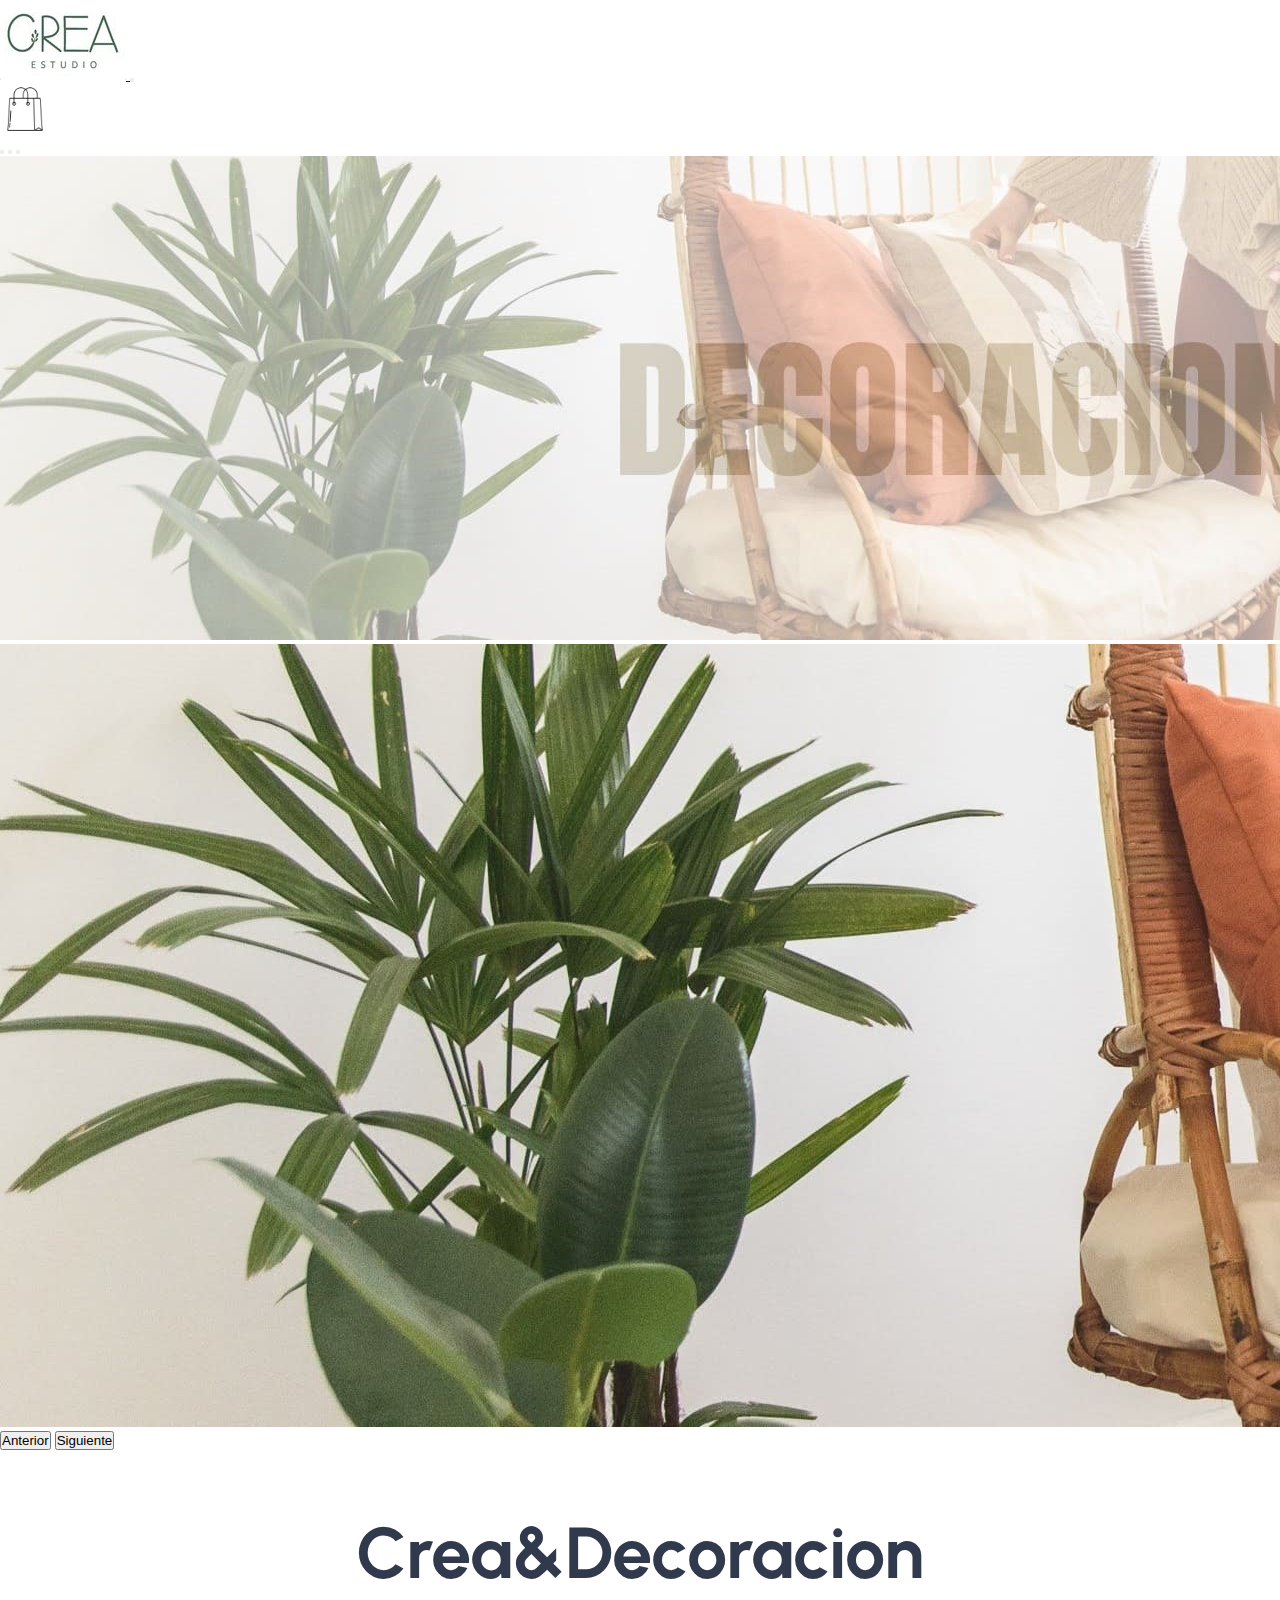
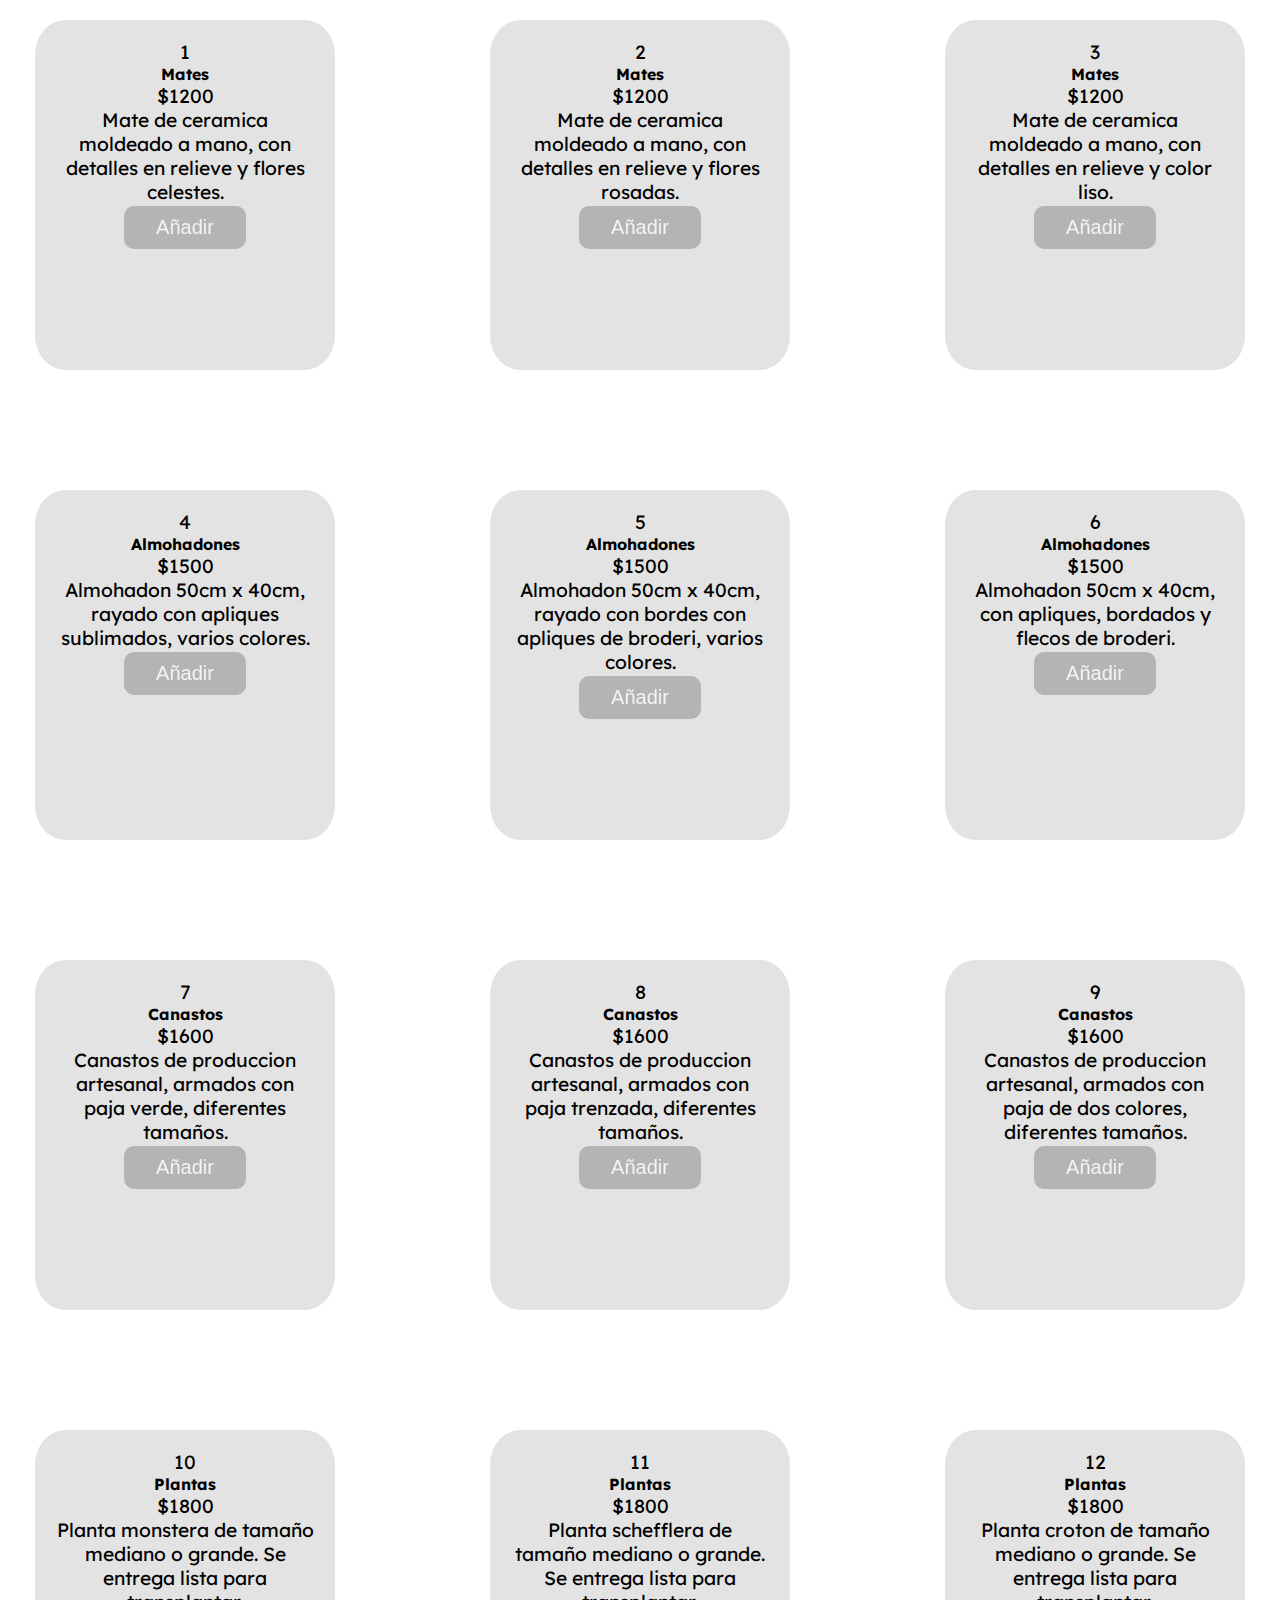
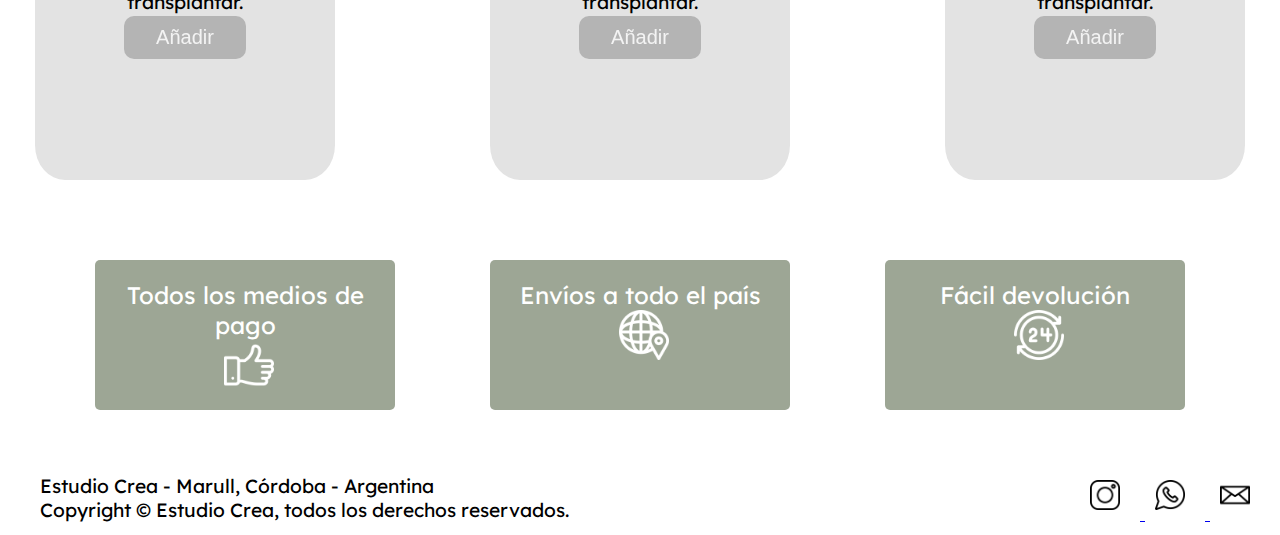
==== commit 45d4cb8d: "manipulacion de DOM con JS, edicion de sass y html" ====
--- a/index.html
+++ b/index.html
@@ -15,18 +15,10 @@
       integrity="sha384-gH2yIJqKdNHPEq0n4Mqa/HGKIhSkIHeL5AyhkYV8i59U5AR6csBvApHHNl/vI1Bx"
       crossorigin="anonymous"
     />
-    <link rel="preconnect" href="https://fonts.googleapis.com" />
-    <link rel="preconnect" href="https://fonts.gstatic.com" crossorigin />
-    <link
-      href="https://fonts.googleapis.com/css2?family=Thasadith&display=swap"
-      rel="stylesheet"
-    />
-    <link rel="preconnect" href="https://fonts.googleapis.com" />
-    <link rel="preconnect" href="https://fonts.gstatic.com" crossorigin />
-    <link
-      href="https://fonts.googleapis.com/css2?family=Bebas+Neue&family=Thasadith&display=swap"
-      rel="stylesheet"
-    />
+    <link rel="preconnect" href="https://fonts.googleapis.com">
+    <link rel="preconnect" href="https://fonts.gstatic.com" crossorigin>
+    <link href="https://fonts.googleapis.com/css2?family=Lexend:wght@200&family=Urbanist:wght@200&display=swap" rel="stylesheet">
+
 </head>
 <body>
   <nav class="navbar navbar-expand-lg">
@@ -48,22 +40,11 @@
       <div class="collapse navbar-collapse" id="navbarSupportedContent">
         <ul class="navbar-nav me-auto mb-2 mb-lg-0">
           <li class="nav-item">
-           <a href="./pages/carrito.html">
-            <img src="./assets/img/iconos/compra.png" alt="Carrito de Compra">
+<!--            <a href="./pages/carrito.html"> -->
+            <img src="./assets/img/iconos/compra.png" alt="Carrito de Compra" id="iconoCarrito">
            </a>
           </li>
         </ul>
-        <!-- <form class="d-flex" role="search">
-          <input
-            class="form-control me-2"
-            type="search"
-            placeholder="Estudio Crea"
-            aria-label="Search"
-          />
-          <button class="btn btn-outline" type="submit">
-            Buscar
-          </button>
-        </form> -->
       </div>
     </div>
   </nav> 
@@ -134,151 +115,16 @@
   </header>
 
   <main>
-
     <div class="titulo">
       <h1>Crea&Decoracion</h1>
     </div>
 
-    <div class="container text-center">
-      <div class="row">
-        <div class="col">
-          <div class="card mx-auto" style="width: 18rem;">
-            <img src="./assets/img/sliders/mate1.jpg" class="card-img-top" alt="Mates">
-            <div class="card-body">
-              <h5 class="card-title">Mate</h5>
-              <p class="card-text">Mate de ceramica moldeado a mano, con detalles en relieve y flores celestes. Precio: $1200</p>
-              <a href="#" class="btn btn-primary">Añadir al carrito</a>
-            </div>
-          </div>
-        </div>
-        <div class="col">
-          <div class="card mx-auto" style="width: 18rem;">
-            <img src="./assets/img/sliders/mates2.jpg" class="card-img-top" alt="Mates">
-            <div class="card-body">
-              <h5 class="card-title">Mate</h5>
-              <p class="card-text">Mate de ceramica moldeado a mano, con detalles en relieve y color blanco. Precio: $1200</p>
-              <a href="#" class="btn btn-primary">Añadir al carrito</a>
-            </div>
-          </div>
-        </div>
-        <div class="col">
-          <div class="card mx-auto" style="width: 18rem;">
-            <img src="./assets/img/sliders/mates3.jpg" class="card-img-top" alt="Mates">
-            <div class="card-body">
-              <h5 class="card-title">Mate</h5>
-              <p class="card-text">Mate de ceramica moldeado a mano, con detalles en relieve y flores rosadas. Precio: $1200</p>
-              <a href="#" class="btn btn-primary">Añadir al carrito</a>
-            </div>
-          </div>
-        </div>
-      </div>
-    </div>
-  
-    <div class="container text-center">
-      <div class="row">
-        <div class="col">
-          <div class="card mx-auto" style="width: 18rem;">
-            <img src="./assets/img/sliders/almohadon1.jpg" class="card-img-top" alt="Almohadon">
-            <div class="card-body">
-              <h5 class="card-title">Almohadon</h5>
-              <p class="card-text">Almohadon 50cm x 40cm, con apliques, bordados y flecos de broderi. Precio: $1000</p>
-              <a href="#" class="btn btn-primary">Añadir al carrito</a>
-            </div>
-          </div>
-        </div>
-        <div class="col">
-          <div class="card mx-auto" style="width: 18rem;">
-            <img src="./assets/img/sliders/almohadon2.jpg" class="card-img-top" alt="Almohadon">
-            <div class="card-body">
-              <h5 class="card-title">Almohadon</h5>
-              <p class="card-text">Almohadon 50cm x 40cm, rayado con apliques sublimados, varios colores. Precio: $1000</p>
-              <a href="#" class="btn btn-primary">Añadir al carrito</a>
-            </div>
-          </div>
-        </div>
-        <div class="col">
-          <div class="card mx-auto" style="width: 18rem;">
-            <img src="./assets/img/sliders/almohadon3.jpg" class="card-img-top" alt="Almohadon">
-            <div class="card-body">
-              <h5 class="card-title">Almohadon</h5>
-              <p class="card-text">Almohadon 50cm x 40cm, rayado con bordes con apliques de broderi, varios colores. Precio: $1000</p>
-              <a href="#" class="btn btn-primary">Añadir al carrito</a>
-            </div>
-          </div>
-        </div>
-      </div>
-    </div>
-  
-    <div class="container text-center">
-      <div class="row">
-        <div class="col">
-          <div class="card mx-auto" style="width: 18rem;">
-            <img src="./assets/img/sliders/canastos1.jpg" class="card-img-top" alt="Canastos">
-            <div class="card-body">
-              <h5 class="card-title">Canasto</h5>
-              <p class="card-text">Canastos de produccion artesanal, armados con paja verde, diferentes tamaños. Precio $1500</p>
-              <a href="#" class="btn btn-primary">Añadir al carrito</a>
-            </div>
-          </div>
-        </div>
-        <div class="col">
-          <div class="card mx-auto" style="width: 18rem;">
-            <img src="./assets/img/sliders/canastos2.jpg" class="card-img-top" alt="Canastos">
-            <div class="card-body">
-              <h5 class="card-title">Canasto</h5>
-              <p class="card-text">Canastos de produccion artesanal, armados con paja de dos colores, diferentes tamaños. Precio $1500</p>
-              <a href="#" class="btn btn-primary">Añadir al carrito</a>
-            </div>
-          </div>
-        </div>
-        <div class="col">
-          <div class="card mx-auto" style="width: 18rem;">
-            <img src="./assets/img/sliders/canastos3.jpg" class="card-img-top" alt="Canastos">
-            <div class="card-body">
-              <h5 class="card-title">Canasto</h5>
-              <p class="card-text">Canastos de produccion artesanal, armados con paja trenzada, diferentes tamaños. Precio $1500</p>
-              <a href="#" class="btn btn-primary">Añadir al carrito</a>
-            </div>
-          </div>
-        </div>
-      </div>
+    <div id="tarjetasProductos" class="tarjetas">
     </div>
 
-    <div class="container text-center">
-      <div class="row">
-        <div class="col">
-          <div class="card mx-auto" style="width: 18rem;">
-            <img src="./assets/img/sliders/monstera.jpg" class="card-img-top" alt="Plantas">
-            <div class="card-body">
-              <h5 class="card-title">Monstera Mediana/Grande</h5>
-              <p class="card-text">Planta monstera de tamaño mediano o grande. Se entrega lista para transplantar. Precio: $1800</p>
-              <a href="#" class="btn btn-primary">Añadir al carrito</a>
-            </div>
-          </div>
-        </div>
-        <div class="col">
-          <div class="card mx-auto" style="width: 18rem;">
-            <img src="./assets/img/sliders/croton.jpg" class="card-img-top" alt="Plantas">
-            <div class="card-body">
-              <h5 class="card-title">Croton Mediano/Grande</h5>
-              <p class="card-text">Planta croton de tamaño mediano o grande. Se entrega listo para transplantar. Precio: $1800</p>
-              <a href="#" class="btn btn-primary">Añadir al carrito</a>
-            </div>
-          </div>
-        </div>
-        <div class="col">
-          <div class="card mx-auto" style="width: 18rem;">
-            <img src="./assets/img/sliders/schefflera.jpg" class="card-img-top" alt="Plantas">
-            <div class="card-body">
-              <h5 class="card-title">Schefflera Mediana/Grande</h5>
-              <p class="card-text">Planta schefflera de tamaño mediano o grande. Se entrega lista para transplantar. Precio: $1800</p>
-              <a href="#" class="btn btn-primary">Añadir al carrito</a>
-            </div>
-          </div>
-        </div>
-      </div>
+    <div id="carritoDeCompras" class="carrito-compras">
     </div>
-  
+
       <div class="flex-decoracion">
        <div class="deco-item">
          <p>Todos los medios de pago</p>
--- a/sass/main.css
+++ b/sass/main.css
@@ -4,10 +4,176 @@
   box-sizing: border-box;
 }
 
-/* NAV */
-.nav-item a img {
+.titulo {
+  align-self: center;
+  font-family: "Urbanist", sans-serif;
+  color: #737373;
+  padding: 10px;
+  font-size: 2rem;
+}
+
+.texto {
+  font-family: "Lexend", sans-serif;
+  color: #575757;
+  font-size: 1.2rem;
+}
+
+.boton {
+  background-color: #969696;
+  border: none;
+  color: white;
+  padding: 10px 32px;
+  text-align: center;
+  font-size: 20px;
+  margin: 2px 2px;
+  opacity: 0.6;
+  transition: 0.3s;
+  display: inline-block;
+  text-decoration: none;
+  cursor: pointer;
+  border-radius: 10px;
+}
+
+.boton:hover {
+  opacity: 1;
+  box-shadow: 0 5px 5px 0 rgba(0, 0, 0, 0.24), 0 17px 50px 0 rgba(0, 0, 0, 0.19);
+}
+
+.boton:active {
+  transform: translateY(10px);
+}
+
+.inputDatos {
+  width: 100%;
+  min-height: 25px;
+  border: 0;
+  font-size: 1rem;
+  font-family: "Lexend", sans-serif;
+  letter-spacing: 0.15rem;
+  margin-top: 5px;
+  border-radius: 4px;
+  padding: 10px;
+}
+
+.nav-item img {
   width: 50px;
   height: auto;
+  cursor: pointer;
+}
+.nav-item img:hover {
+  width: 55px;
+}
+
+.tarjetas {
+  display: flex;
+  flex-direction: row;
+  justify-content: space-evenly;
+  flex-wrap: wrap;
+  gap: 120px;
+}
+.tarjetas .tarjetaProducto {
+  text-align: center;
+  border: 10px;
+  background-color: #E3E3E3;
+  padding: 20px;
+  border-radius: 10%;
+  width: 300px;
+  height: 350px;
+  font-family: "Lexend", sans-serif;
+  font-size: 1.2rem;
+}
+
+.carrito-compras {
+  margin-top: 30px;
+  margin-left: 20%;
+  background-color: #E3E3E3;
+  width: 800px;
+  height: auto;
+  display: flex;
+  flex-direction: column;
+  justify-content: center;
+  border-radius: 5%;
+}
+.carrito-compras .header-carrito {
+  display: flex;
+  flex-direction: row;
+  justify-content: space-around;
+  font-family: "Urbanist", sans-serif;
+  color: white;
+  background-color: #575757;
+  padding: 20px;
+}
+.carrito-compras .contenido-carrito {
+  display: flex;
+  flex-direction: row;
+  justify-content: space-between;
+  padding: 20px;
+  font-family: "Urbanist", sans-serif;
+  color: #737373;
+}
+.carrito-compras .footer-carrito {
+  background-color: #737373;
+  color: white;
+  font-size: 1rem;
+  text-align: center;
+  font-family: "Lexend", sans-serif;
+  font-size: 1.5rem;
+  padding: 15px;
+  border: none;
+}
+.carrito-compras .footer-carrito:hover {
+  opacity: 1;
+  box-shadow: 0 5px 5px 0 rgba(0, 0, 0, 0.24), 0 17px 50px 0 rgba(0, 0, 0, 0.19);
+}
+.carrito-compras .datos-usuario {
+  display: flex;
+  flex-direction: column;
+  justify-content: center;
+  width: 600px;
+  gap: 10px;
+  margin-left: 12%;
+}
+.carrito-compras .divPago {
+  padding: 30px;
+  margin-left: 8%;
+}
+.carrito-compras .divPago .select {
+  width: 600px;
+  min-height: 25px;
+  border: none;
+  font-size: 1.2rem;
+  font-family: "Lexend", sans-serif;
+  margin-top: 15px;
+  margin-bottom: 15px;
+  border-radius: 4px;
+  padding: 10px;
+}
+.carrito-compras .divPago .div-pagounico {
+  width: 600px;
+  color: #31394C;
+  margin-left: 10%;
+  margin-top: 30px;
+}
+.carrito-compras .divPago .div-seiscuotas {
+  margin-top: 20px;
+  display: flex;
+  flex-direction: column;
+  justify-content: center;
+  width: 600px;
+  gap: 10px;
+}
+.carrito-compras .divPago .div-trescuotas {
+  margin-top: 20px;
+  display: flex;
+  flex-direction: column;
+  justify-content: center;
+  width: 600px;
+  gap: 10px;
+}
+.carrito-compras .div-final {
+  padding: 10px;
+  width: 600px;
+  margin-left: 10%;
 }
 
 /* BOOTSTRAP */
@@ -15,28 +181,35 @@
   margin-top: 50px;
 }
 
-.card .card-body .card-title {
-  font-family: "Thasadith", sans-serif;
-}
-.card .card-body .card-text {
-  font-family: "Thasadith", sans-serif;
-}
-.card .card-body .btn-primary {
-  font-family: "Thasadith", sans-serif;
-  font-size: 1rem;
-  background-color: #D9C6B0;
-  border-color: #D9C6B0;
-  color: #454A55;
-}
-.card .card-body .btn-primary:hover {
-  background-color: white;
-  color: #454A55;
-  border-color: #D9C6B0;
-}
-
+/* .card{
+    .card-body{
+
+        .card-title{
+            font-family: $fontTexto;
+        }
+
+        .card-text{
+            font-family: $fontTexto;
+        }
+
+        .btn-primary{
+            font-family: $fontTexto;
+            font-size: 1rem;
+            background-color: #D9C6B0;
+            border-color: #D9C6B0;
+            color:  #454A55;
+
+            &:hover {
+                background-color: $bgColor1;
+                color:  #454A55;
+                border-color: #D9C6B0;
+           } 
+        }
+    }
+} */
 .titulo h1 {
-  font-family: "Bebas Neue", cursive;
-  color: #6B7060;
+  font-family: "Urbanist", sans-serif;
+  color: #31394C;
   text-align: center;
   font-size: 4.5rem;
   margin-top: 50px;
@@ -59,7 +232,7 @@
   border-radius: 5px;
 }
 .flex-decoracion .deco-item p {
-  font-family: "Thasadith", sans-serif;
+  font-family: "Lexend", sans-serif;
   text-align: center;
   margin-top: 20px;
   color: white;
@@ -82,7 +255,7 @@
   justify-content: space-between;
   align-items: center;
   background-color: white;
-  font-family: "Thasadith", sans-serif;
+  font-family: "Lexend", sans-serif;
   font-size: 1.2rem;
   width: 100%;
   padding: 10px;
@@ -100,145 +273,150 @@
 }
 
 /* CARRITO DE PAGO */
-.carrito {
-  display: flex;
-  flex-direction: column;
-  margin-top: 2%;
-  margin-left: 20%;
-  margin-bottom: 10%;
-  background-color: #F2F1F0;
-  width: 60%;
-  display: flex;
-  justify-content: center;
-  box-shadow: 9px 13px 25px 0px rgba(0, 0, 0, 0.18);
+/* .carrito {
+    display: flex;
+    flex-direction: column;
+    margin-top: 2%;
+    margin-left: 20%;
+    margin-bottom: 10%;
+    background-color: $bgColor;
+    width: 60%;
+    display: flex;
+    justify-content: center;
+    -webkit-box-shadow: 9px 13px 25px 0px rgba(0, 0, 0, 0.18);
+    -moz-box-shadow: 9px 13px 25px 0px rgba(0, 0, 0, 0.18);
+    box-shadow: 9px 13px 25px 0px rgba(0, 0, 0, 0.18);
 }
 
 .container {
-  width: 50%;
-}
-.container h1 {
-  align-self: center;
-  font-family: "Bebas Neue", cursive;
-  color: #9DA695;
-  text-align: center;
-  padding: 50px;
-  font-size: 3rem;
+    width: 50%;
+
+    h1 {
+        align-self: center;
+        font-family: $fontEncabezados;
+        color: $colorSubtitulos;
+        text-align: center;
+        padding: 50px;
+        font-size: 3rem;
+    }
 }
 
 form {
-  width: 100%;
-}
-form input {
-  width: 100%;
-  min-height: 25px;
-  border: 0;
-  font-size: 1rem;
-  font-family: "Thasadith", sans-serif;
-  letter-spacing: 0.15rem;
-  margin-top: 5px;
-  border-radius: 4px;
-  padding: 10px;
-}
-form label {
-  text-transform: uppercase;
-  font-size: 1rem;
-  font-family: "Thasadith", sans-serif;
-  letter-spacing: 2px;
-  padding: 10px;
-}
-form h1 {
-  font-size: 24px;
-  line-height: 10px;
-  letter-spacing: 1px;
+    width: 100%;
+
+    input {
+        width: 100%;
+        min-height: 25px;
+        border: 0;
+        font-size: 1rem;
+        font-family: $fontTexto;
+        letter-spacing: .15rem;
+        margin-top: 5px;
+        border-radius: 4px;
+        padding: 10px;
+    }
+
+    label {
+        text-transform: uppercase;
+        font-size: 1rem;
+        font-family: $fontTexto;
+        letter-spacing: 2px;
+        padding: 10px;
+    }
+
+    h1 {
+        font-size: 24px;
+        line-height: 10px;
+        letter-spacing: 1px;
+    }
 }
 
 .name {
-  justify-content: space-between;
-  display: flex;
-  width: 100%;
-}
-.name div {
-  width: 45%;
+    justify-content: space-between;
+    display: flex;
+    width: 100%;
+
+    div {
+        width: 45%;
+    }
 }
 
 .address-info {
-  display: flex;
-  justify-content: space-between;
-}
-.address-info div {
-  width: 30%;
+    display: flex;
+    justify-content: space-between;
+
+    div {
+        width: 30%;
+    }
 }
 
 .cc-info {
-  display: flex;
-  justify-content: space-between;
-}
-.cc-info div {
-  width: 45%;
+    display: flex;
+    justify-content: space-between;
+
+    div {
+        width: 45%;
+    }
 }
 
 .btns {
-  display: flex;
-  flex-direction: column;
-  align-items: center;
-  padding: 30px;
-  gap: 10px;
-}
-.btns button {
-  margin: 3px 0;
-  height: 30px;
-  width: 40%;
-  color: white;
-  background-color: #6B7060;
-  text-transform: uppercase;
-  border: 0;
-  border-radius: 0.3rem;
-  letter-spacing: 2px;
-}
-.btns button:hover {
-  -webkit-animation-name: btn-hov;
-          animation-name: btn-hov;
-  -webkit-animation-duration: 550ms;
-          animation-duration: 550ms;
-  -webkit-animation-fill-mode: forwards;
-          animation-fill-mode: forwards;
-}
-
-@-webkit-keyframes btn-hov {
-  100% {
-    background-color: #9DA695;
-    color: white;
-    transform: scale(1.05);
-  }
+    display: flex;
+    flex-direction: column;
+    align-items: center;
+    padding: 30px;
+    gap: 10px;
+
+    button {
+        margin: 3px 0;
+        height: 30px;
+        width: 40%;
+        color: white;
+        background-color:#6B7060;
+        text-transform: uppercase;
+        border: 0;
+        border-radius: .3rem;
+        letter-spacing: 2px;
+
+        &:hover {
+            animation-name: btn-hov;
+            animation-duration: 550ms;
+            animation-fill-mode: forwards;
+        }
+    }
 }
 
 @keyframes btn-hov {
-  100% {
-    background-color: #9DA695;
-    color: white;
-    transform: scale(1.05);
-  }
-}
+    100% {
+        background-color:#9DA695;
+        color: white;
+        transform: scale(1.05)
+    }
+}
+
 input:focus,
 button:focus {
-  outline: none;
-}
-
-.formaDePago select {
-  width: 100%;
-  min-height: 25px;
-  border: 0;
-  font-size: 1.2rem;
-  font-family: "Thasadith", sans-serif;
-  margin-top: 5px;
-  border-radius: 4px;
-  padding: 10px;
-}
-.formaDePago select option {
-  font-family: "Thasadith", sans-serif;
-  font-size: 1.2rem;
-}
-
+    outline: none;
+}
+
+.formaDePago{
+        select{
+            width: 100%;
+            min-height: 25px;
+            border: 0;
+            font-size: 1.2rem;
+            font-family: $fontTexto;
+            margin-top: 5px;
+            border-radius: 4px;
+            padding: 10px;
+
+              option{
+                font-family: $fontTexto;
+                font-size: 1.2rem;
+            }
+        }
+
+    }
+ */
 /* @media (max-width: 736px) {
     .wrapper {
         width: 100%;
@@ -340,7 +518,7 @@
     height: 150px;
   }
   .flex-decoracion .deco-item p {
-    font-family: "Thasadith", sans-serif;
+    font-family: "Lexend", sans-serif;
     text-align: center;
     margin-top: 20px;
     color: white;
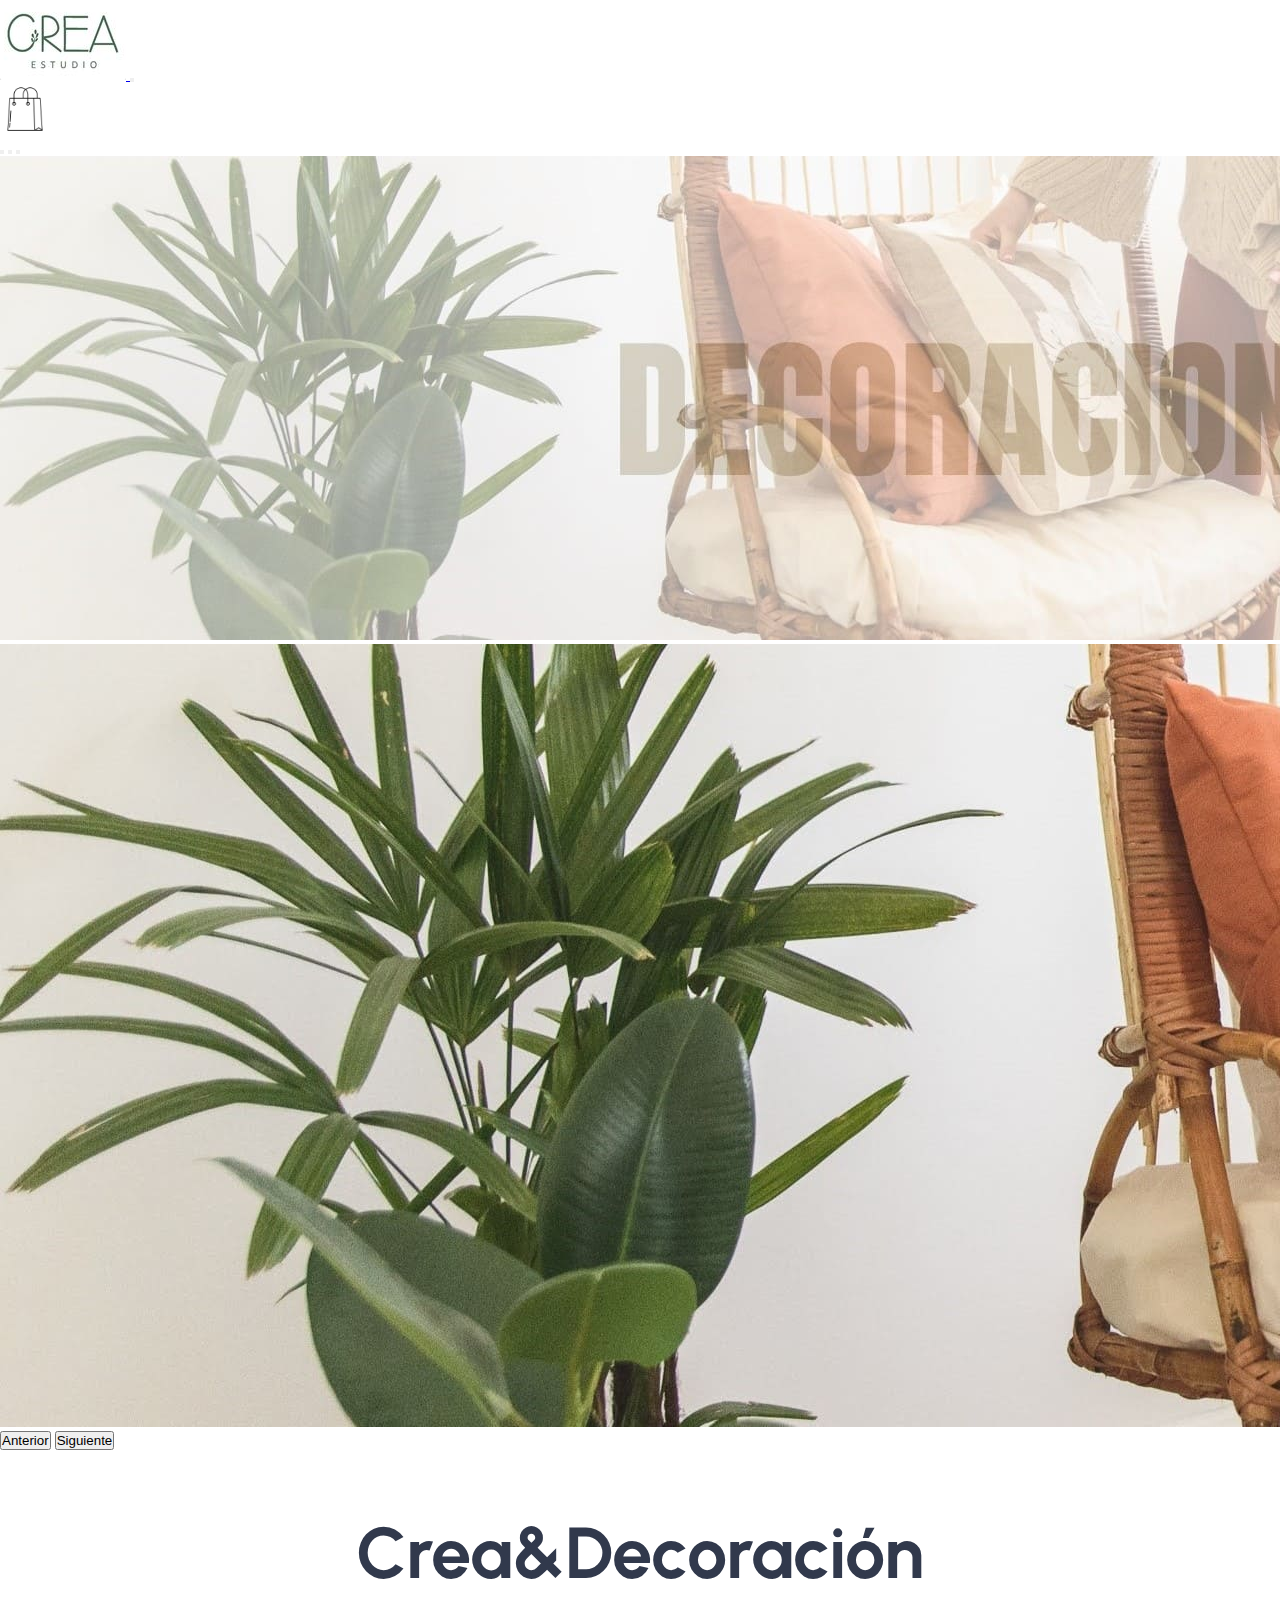
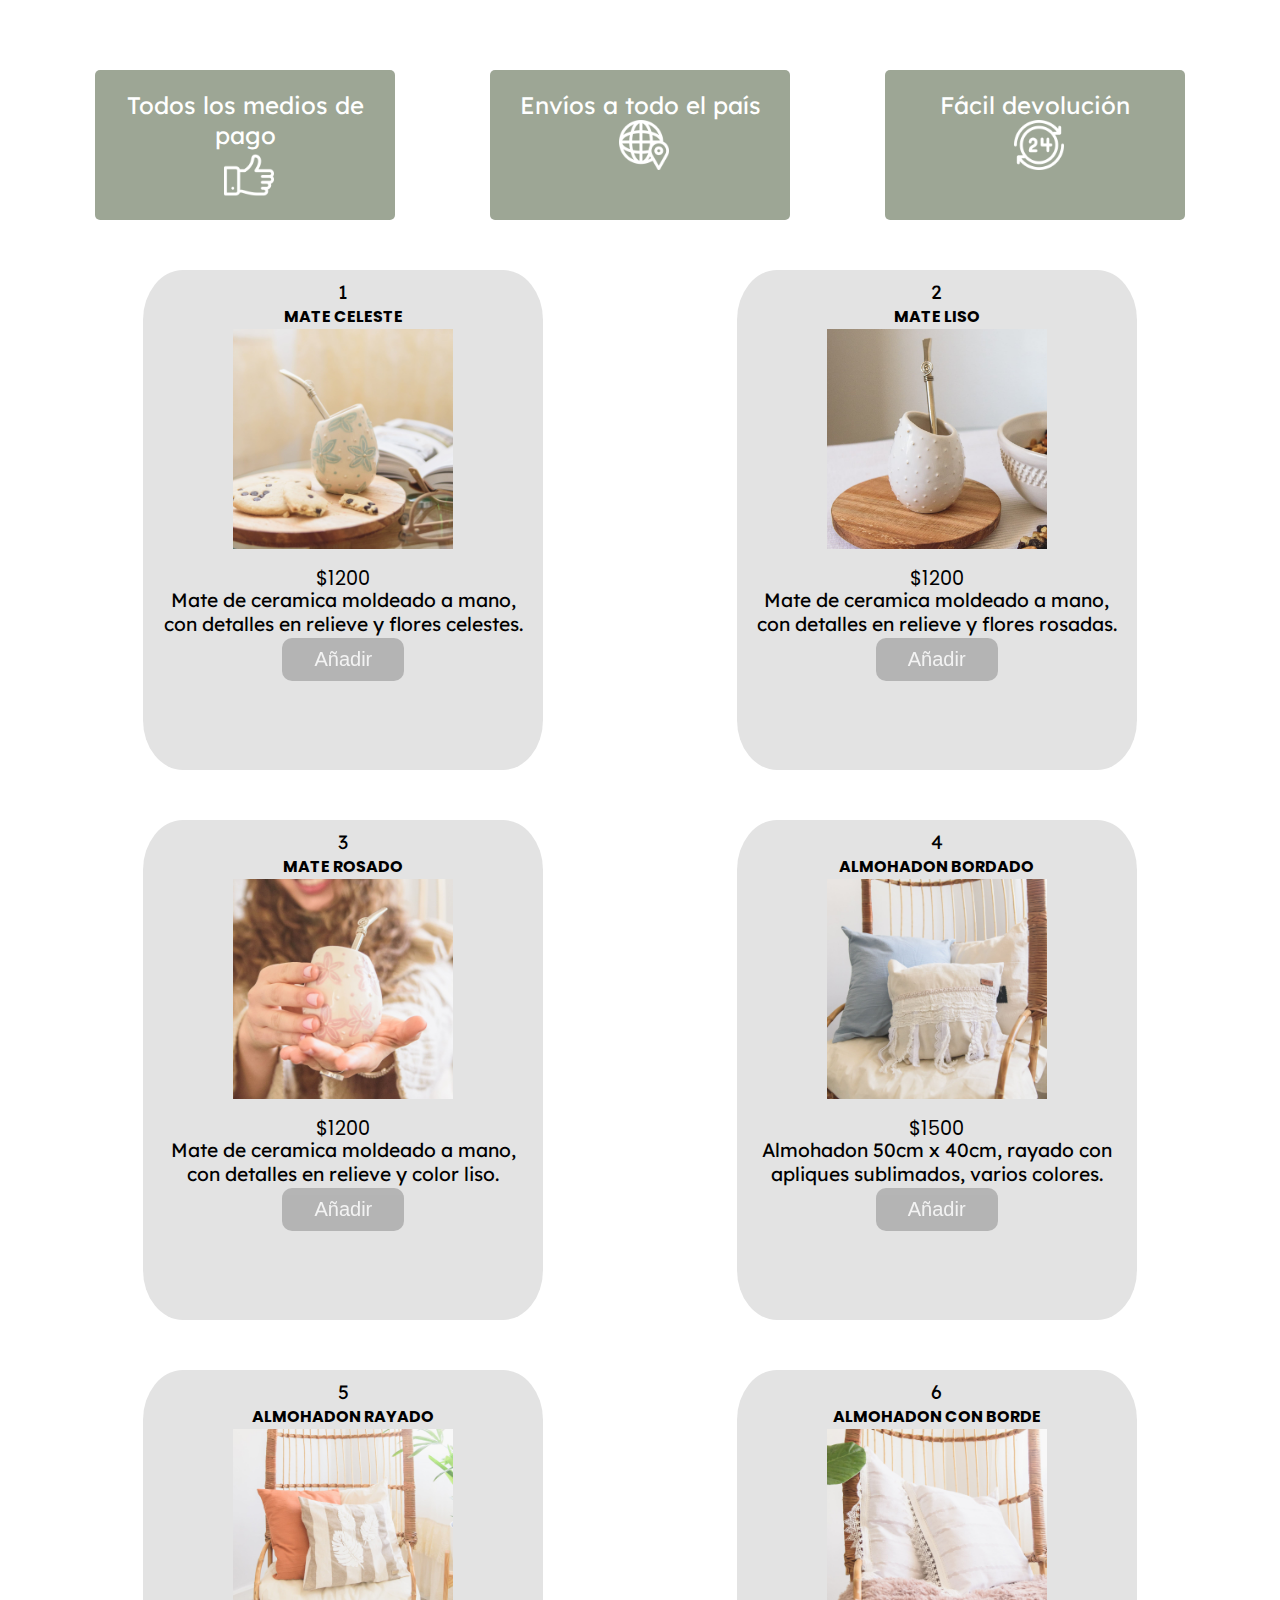
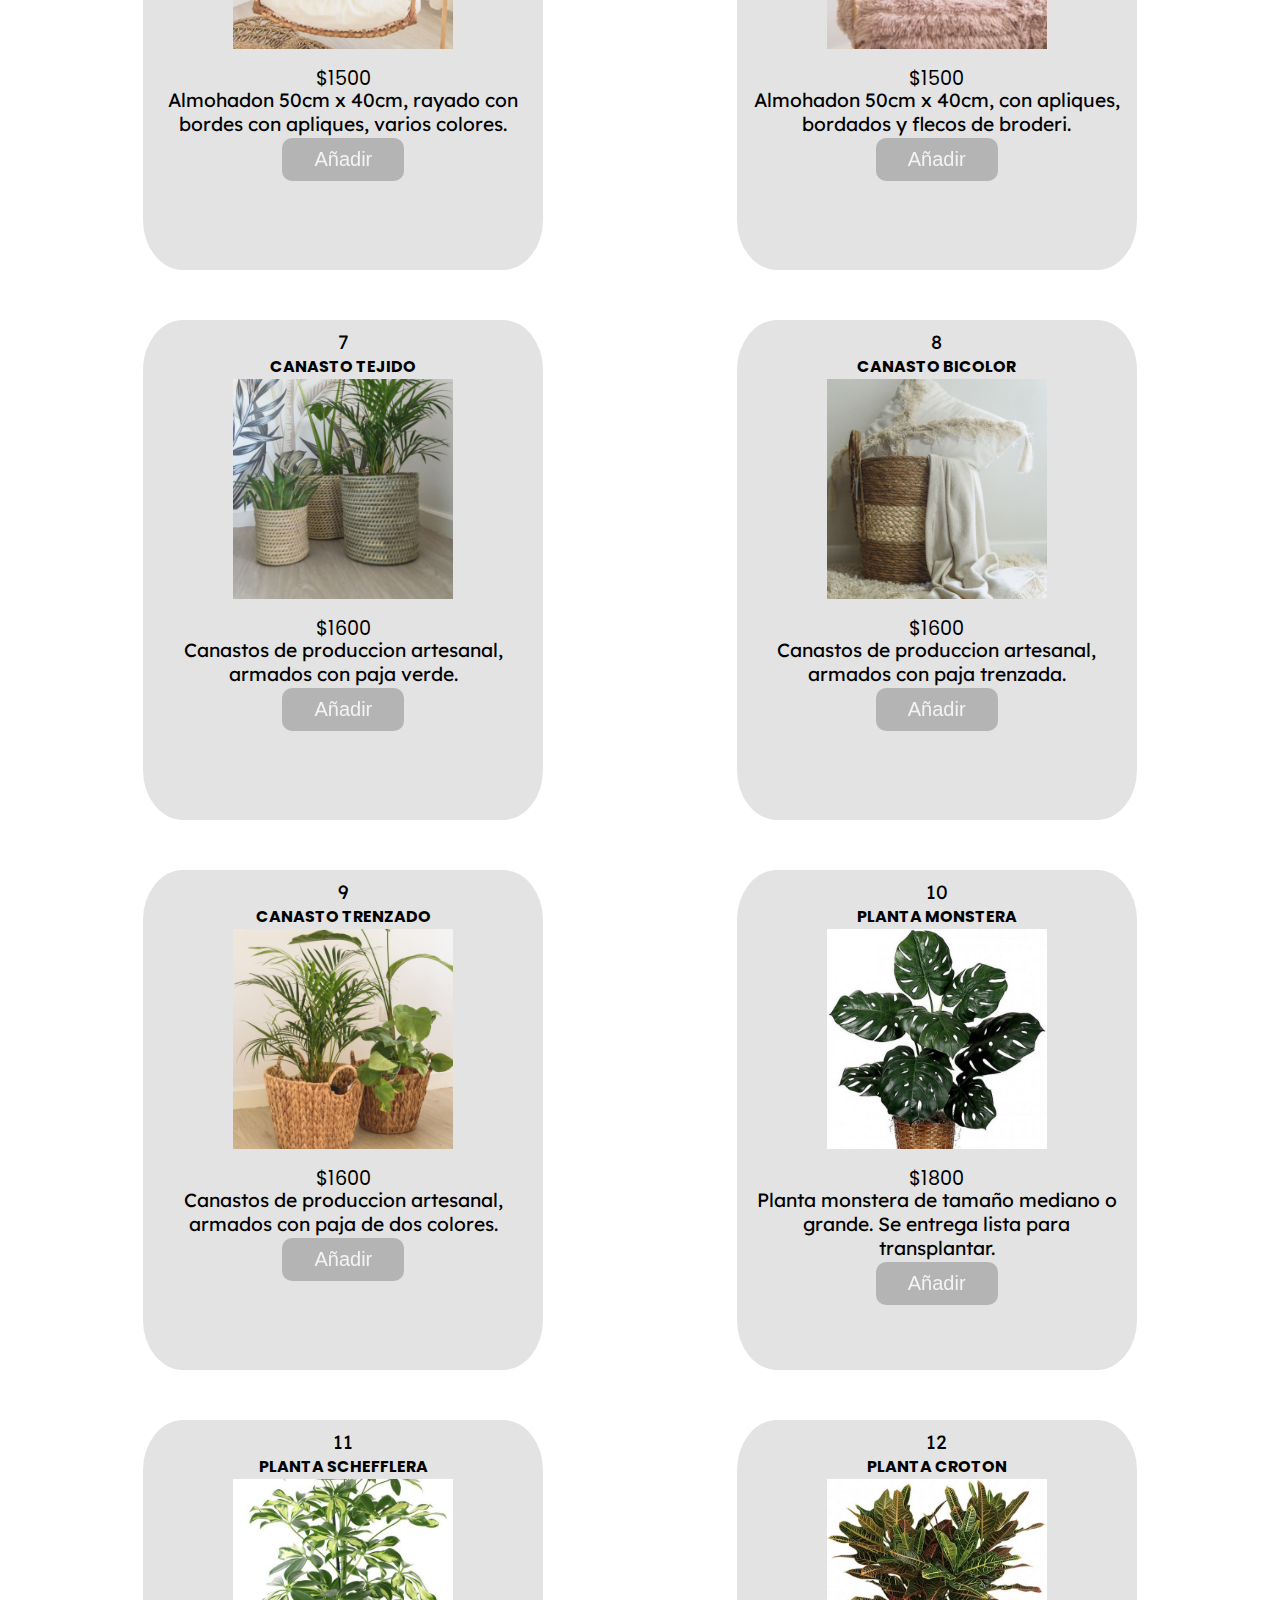
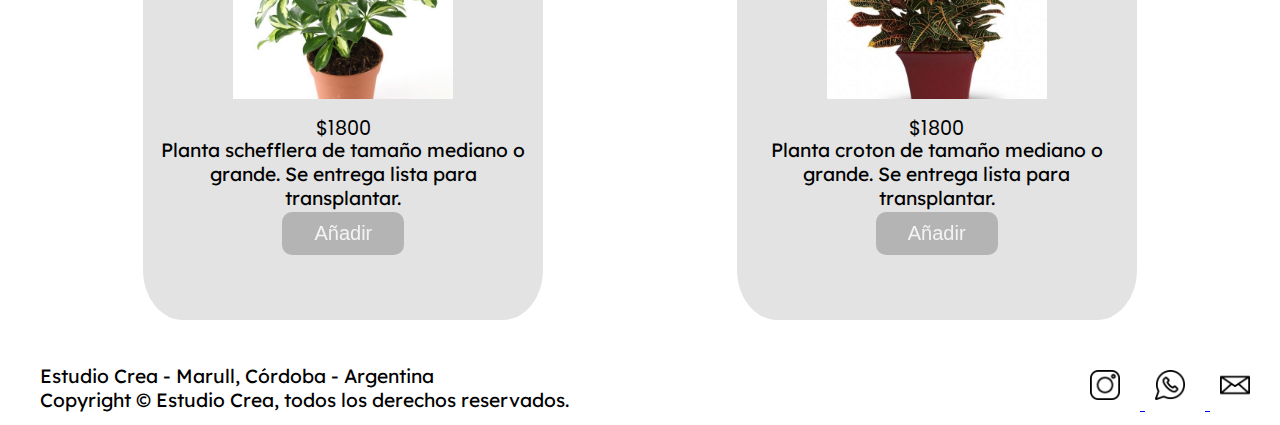
==== commit 56155dec: "edicion de codigo js, index y edicion de sass" ====
--- a/index.html
+++ b/index.html
@@ -17,7 +17,7 @@
     />
     <link rel="preconnect" href="https://fonts.googleapis.com">
     <link rel="preconnect" href="https://fonts.gstatic.com" crossorigin>
-    <link href="https://fonts.googleapis.com/css2?family=Lexend:wght@200&family=Urbanist:wght@200&display=swap" rel="stylesheet">
+    <link href="https://fonts.googleapis.com/css2?family=Lexend:wght@200&family=Poppins:wght@300&family=Urbanist:wght@200&display=swap" rel="stylesheet">
 
 </head>
 <body>
@@ -41,7 +41,7 @@
         <ul class="navbar-nav me-auto mb-2 mb-lg-0">
           <li class="nav-item">
 <!--            <a href="./pages/carrito.html"> -->
-            <img src="./assets/img/iconos/compra.png" alt="Carrito de Compra" id="iconoCarrito">
+            <img src="./assets/img/iconos/compra.png" alt="Carrito de Compra" id="iconoCarrito"><span id="contador" class="contadorCarrito"></span>
            </a>
           </li>
         </ul>
@@ -116,8 +116,23 @@
 
   <main>
     <div class="titulo">
-      <h1>Crea&Decoracion</h1>
+      <h1>Crea&Decoración</h1>
     </div>
+
+    <div class="flex-decoracion">
+      <div class="deco-item">
+        <p>Todos los medios de pago</p>
+        <img src="./assets/img/iconos/me-gusta.png" alt="Icono Me gusta">
+      </div>
+      <div class="deco-item">
+        <p>Envíos a todo el país</p>
+        <img src="./assets/img/iconos/en-todo-el-mundo.png" alt="Icono Envios">
+      </div>
+      <div class="deco-item">
+        <p> Fácil devolución</p>
+        <img src="./assets/img/iconos/24-horas.png" alt="Icono devoluciones">
+      </div>
+     </div>
 
     <div id="tarjetasProductos" class="tarjetas">
     </div>
@@ -125,20 +140,6 @@
     <div id="carritoDeCompras" class="carrito-compras">
     </div>
 
-      <div class="flex-decoracion">
-       <div class="deco-item">
-         <p>Todos los medios de pago</p>
-         <img src="./assets/img/iconos/me-gusta.png" alt="Icono Me gusta">
-       </div>
-       <div class="deco-item">
-         <p>Envíos a todo el país</p>
-         <img src="./assets/img/iconos/en-todo-el-mundo.png" alt="Icono Envios">
-       </div>
-       <div class="deco-item">
-         <p> Fácil devolución</p>
-         <img src="./assets/img/iconos/24-horas.png" alt="Icono devoluciones">
-       </div>
-      </div>
    </main>
 
      <footer class="footer">
--- a/sass/main.css
+++ b/sass/main.css
@@ -69,18 +69,51 @@
   flex-direction: row;
   justify-content: space-evenly;
   flex-wrap: wrap;
-  gap: 120px;
+  gap: 50px;
 }
 .tarjetas .tarjetaProducto {
   text-align: center;
   border: 10px;
   background-color: #E3E3E3;
-  padding: 20px;
+  padding: 10px;
   border-radius: 10%;
-  width: 300px;
-  height: 350px;
+  width: 400px;
+  height: 500px;
   font-family: "Lexend", sans-serif;
   font-size: 1.2rem;
+}
+.tarjetas .tarjetaProducto:hover {
+  background-color: #31394C;
+  color: white;
+}
+.tarjetas .tarjetaProducto .card-title {
+  font-family: "Poppins", sans-serif;
+}
+.tarjetas .tarjetaProducto .card-text-precio {
+  font-family: "Poppins", sans-serif;
+  font-size: 1.2rem;
+  padding: 10px;
+}
+.tarjetas .tarjetaProducto .card-text-descripcion {
+  margin-top: -15px;
+}
+.tarjetas .tarjetaProducto .imagenesProductos {
+  width: 220px;
+  height: auto;
+}
+
+.contadorCarrito {
+  background-color: #969696;
+  color: white;
+  border-radius: 50%;
+  font-size: 12px;
+  padding: 2px;
+  top: 37px;
+  left: 190px;
+  display: none;
+  position: absolute;
+  width: 20px;
+  text-align: center;
 }
 
 .carrito-compras {
@@ -111,6 +144,20 @@
   font-family: "Urbanist", sans-serif;
   color: #737373;
 }
+.carrito-compras .contenido-carrito:hover {
+  background-color: #31394C;
+  color: white;
+}
+.carrito-compras .contenido-carrito .itemCarritoTitulo {
+  width: 300px;
+  align-items: center;
+  font-size: 2rem;
+}
+.carrito-compras .contenido-carrito .itemCarrito {
+  width: 200px;
+  align-items: center;
+  font-size: 1.5rem;
+}
 .carrito-compras .footer-carrito {
   background-color: #737373;
   color: white;
@@ -181,32 +228,6 @@
   margin-top: 50px;
 }
 
-/* .card{
-    .card-body{
-
-        .card-title{
-            font-family: $fontTexto;
-        }
-
-        .card-text{
-            font-family: $fontTexto;
-        }
-
-        .btn-primary{
-            font-family: $fontTexto;
-            font-size: 1rem;
-            background-color: #D9C6B0;
-            border-color: #D9C6B0;
-            color:  #454A55;
-
-            &:hover {
-                background-color: $bgColor1;
-                color:  #454A55;
-                border-color: #D9C6B0;
-           } 
-        }
-    }
-} */
 .titulo h1 {
   font-family: "Urbanist", sans-serif;
   color: #31394C;
@@ -216,7 +237,7 @@
   height: 100px;
 }
 
-/* FLEX INFERIOR */
+/* FLEX SUPERIOR */
 .flex-decoracion {
   display: flex;
   flex-direction: row;
@@ -464,90 +485,109 @@
     }
 }  */
 /* MEDIAS QUERIES */
-@media (max-width: 912px) {
-  .flex-decoracion {
-    display: flex;
-    flex-direction: row;
-    justify-content: space-evenly;
-    align-items: center;
-    margin-top: 50px;
-    margin-bottom: 50px;
-  }
-  .flex-decoracion .deco-item {
-    width: 250px;
-    height: 150px;
-  }
-  .flex-decoracion .deco-item p {
-    font-size: 1.4rem;
-  }
-}
-@media (max-width: 768px) {
-  .flex-decoracion {
-    display: flex;
-    flex-direction: row;
-    justify-content: space-evenly;
-    align-items: center;
-    margin-top: 50px;
-    margin-bottom: 50px;
-  }
-  .flex-decoracion .deco-item {
-    width: 250px;
-    height: 150px;
-  }
-  .flex-decoracion .deco-item p {
-    font-size: 1.4rem;
-  }
-}
-@media (max-width: 576px) {
-  .titulo h1 {
-    font-size: 4rem;
-    height: 80px;
-  }
-  .flex-decoracion {
-    display: flex;
-    flex-direction: row;
-    flex-wrap: wrap;
-    justify-content: space-evenly;
-    align-items: center;
-    margin-top: 30px;
-    margin-bottom: 30px;
-  }
-  .flex-decoracion .deco-item {
-    margin: 20px;
-    width: 250px;
-    height: 150px;
-  }
-  .flex-decoracion .deco-item p {
-    font-family: "Lexend", sans-serif;
-    text-align: center;
-    margin-top: 20px;
-    color: white;
-    font-size: 1.4rem;
-  }
-  .flex-decoracion .deco-item img {
-    width: 50px;
-    height: auto;
-    margin-left: 43%;
-    filter: invert(1);
-  }
-  .flex-decoracion .deco-item:hover {
-    background-color: #6B7060;
-  }
-  .footer {
+/* @media (max-width: 912px){
+    .flex-decoracion{
+        display: flex;
+        flex-direction: row;
+        justify-content: space-evenly;
+        align-items: center;
+        margin-top: 50px;
+        margin-bottom: 50px;
+
+        .deco-item{
+            width: 250px;
+            height: 150px;
+
+            p{
+               font-size: 1.4rem;
+            }
+        }
+    }
+} 
+
+@media (max-width: 768px){
+    .flex-decoracion{
+        display: flex;
+        flex-direction: row;
+        justify-content: space-evenly;
+        align-items: center;
+        margin-top: 50px;
+        margin-bottom: 50px;
+
+        .deco-item{
+            width: 250px;
+            height: 150px;
+
+            p{
+               font-size: 1.4rem;
+            }
+        }
+    }
+}
+
+@media (max-width: 576px){
+
+    .titulo{
+        h1{
+            font-size: 4rem;
+            height: 80px;
+        }
+    }
+
+    .flex-decoracion{
+        display: flex;
+        flex-direction: row;
+        flex-wrap: wrap;
+        justify-content: space-evenly;
+        align-items: center;
+        margin-top: 30px;
+        margin-bottom: 30px;
+
+        .deco-item{
+            margin: 20px;
+            width: 250px;
+            height: 150px;
+
+            p{
+               font-family: $fontTexto;
+               text-align: center;
+               margin-top: 20px;
+               color: white;
+               font-size: 1.4rem;
+            }
+
+            img{
+                width: 50px;
+                height: auto;
+                margin-left: 43%;
+                filter: invert(1);
+            }
+
+            &:hover{
+                background-color: #6B7060;
+            }
+        }
+    }
+
+    .footer {
     display: flex;
     flex-direction: column-reverse;
     justify-content: space-between;
     align-items: center;
     width: 100%;
-  }
-  .footer .footerImg img {
-    width: 50px;
-    height: auto;
-    cursor: pointer;
-    padding: 10px;
-    margin-right: 10px;
-  }
-  .footer .footerInfo {
-    margin-left: 0px;
-  }
-}/*# sourceMappingURL=main.css.map */+
+    .footerImg {
+        img {
+            width: 50px;
+            height: auto;
+            cursor: pointer;
+            padding: 10px;
+            margin-right: 10px;
+        }
+    }
+
+    .footerInfo {
+        margin-left: 0px
+    } 
+}
+} *//*# sourceMappingURL=main.css.map */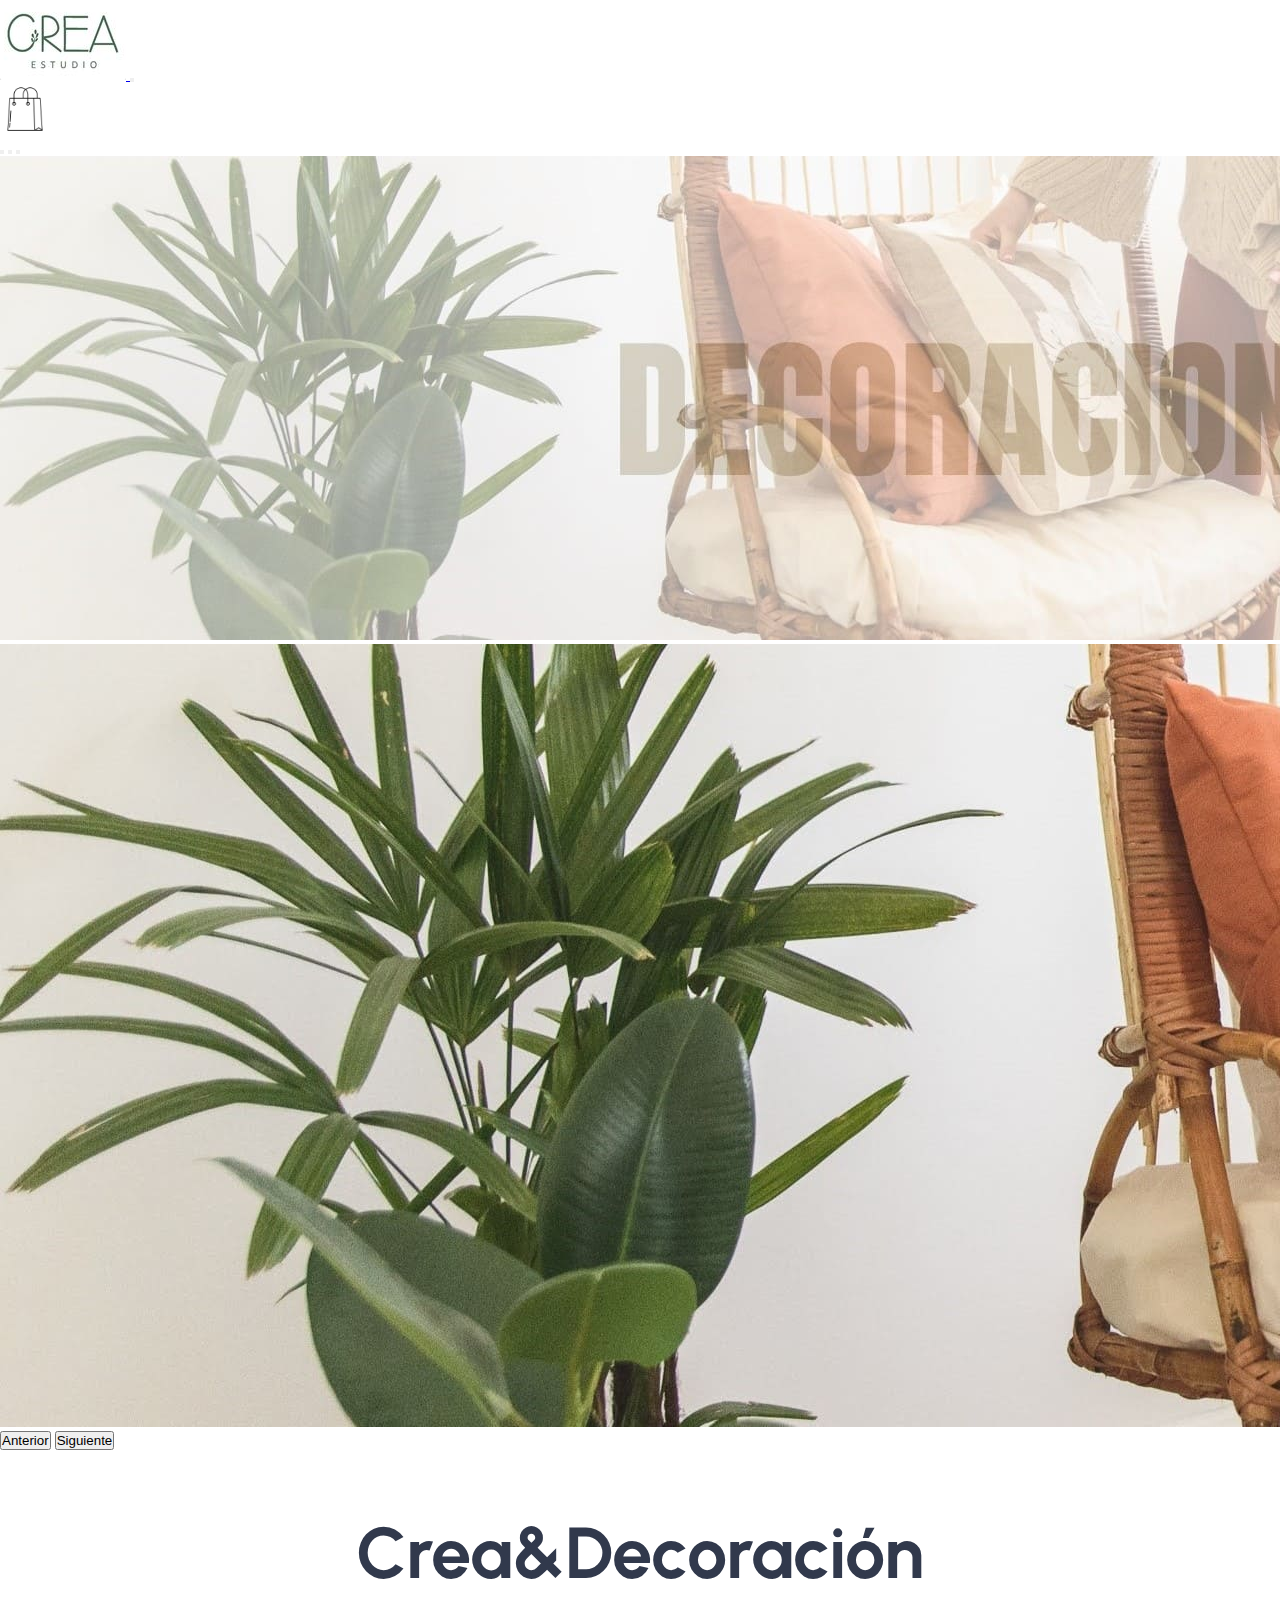
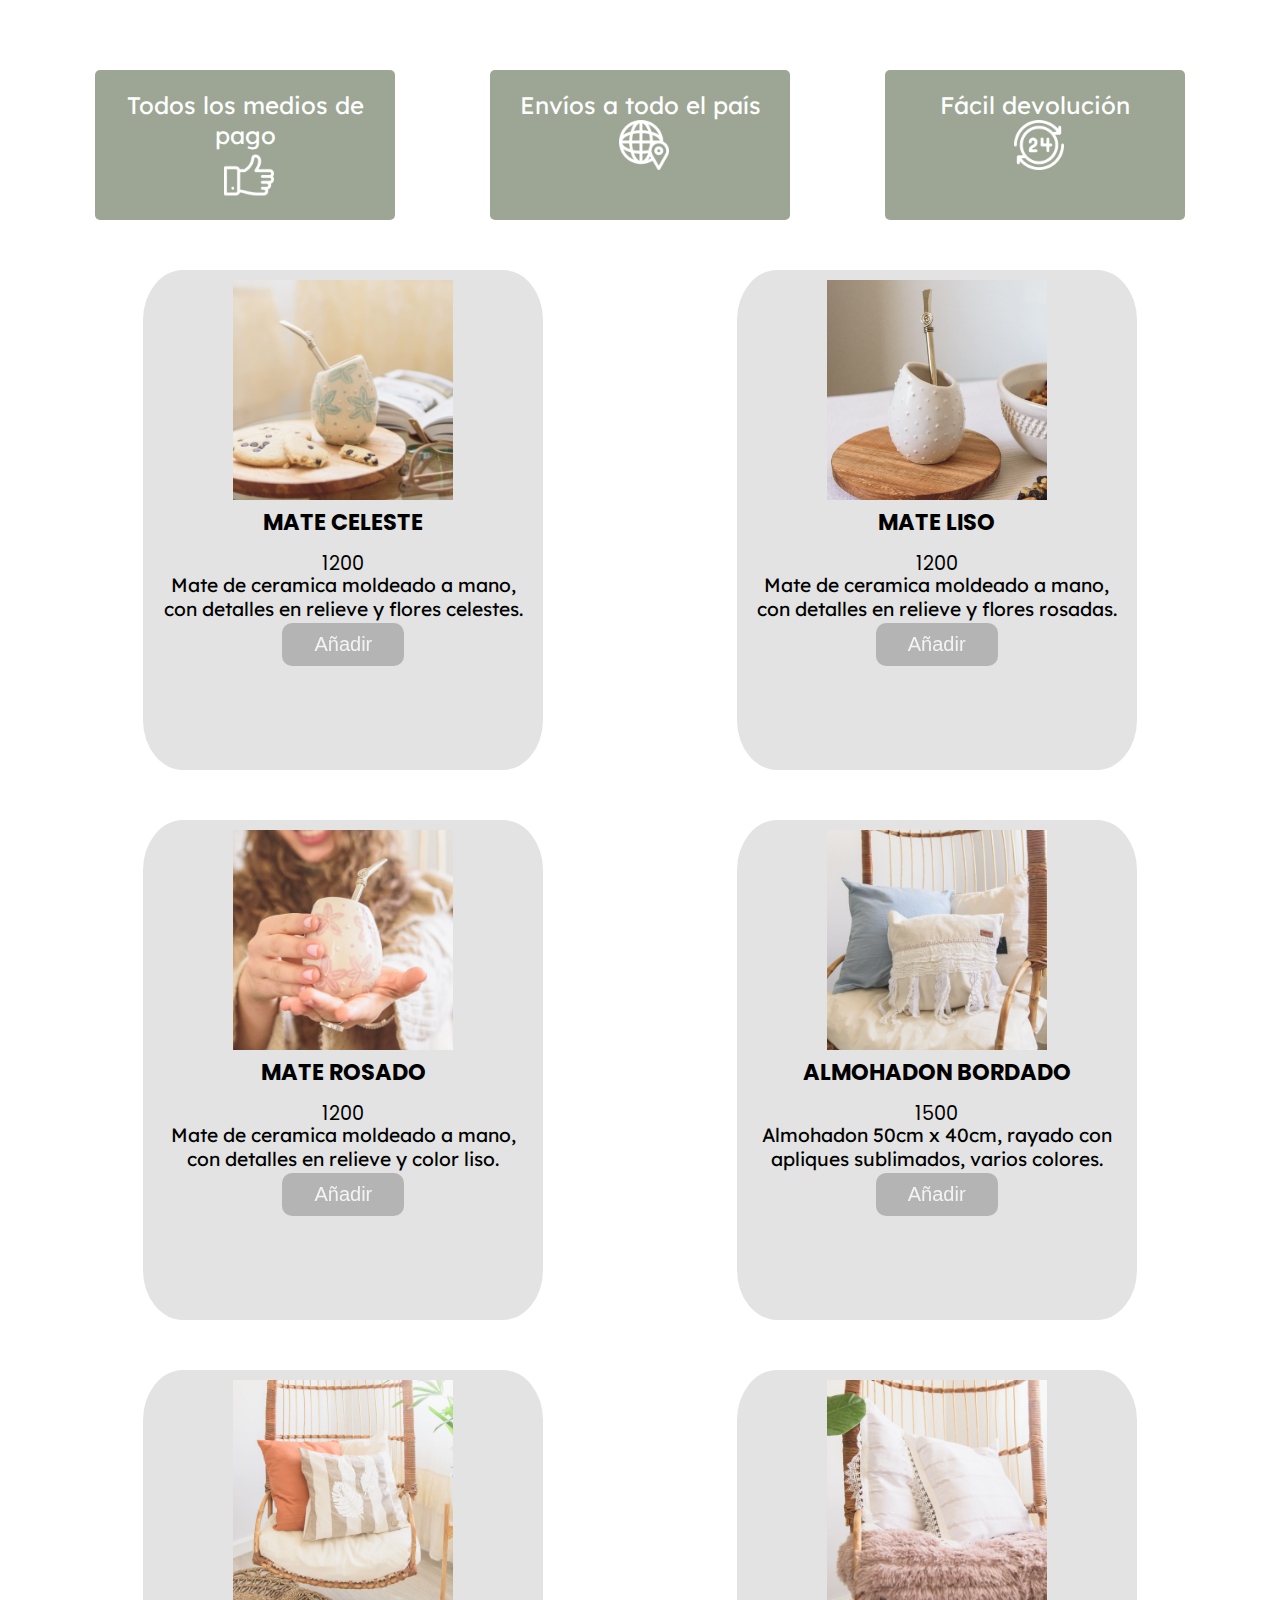
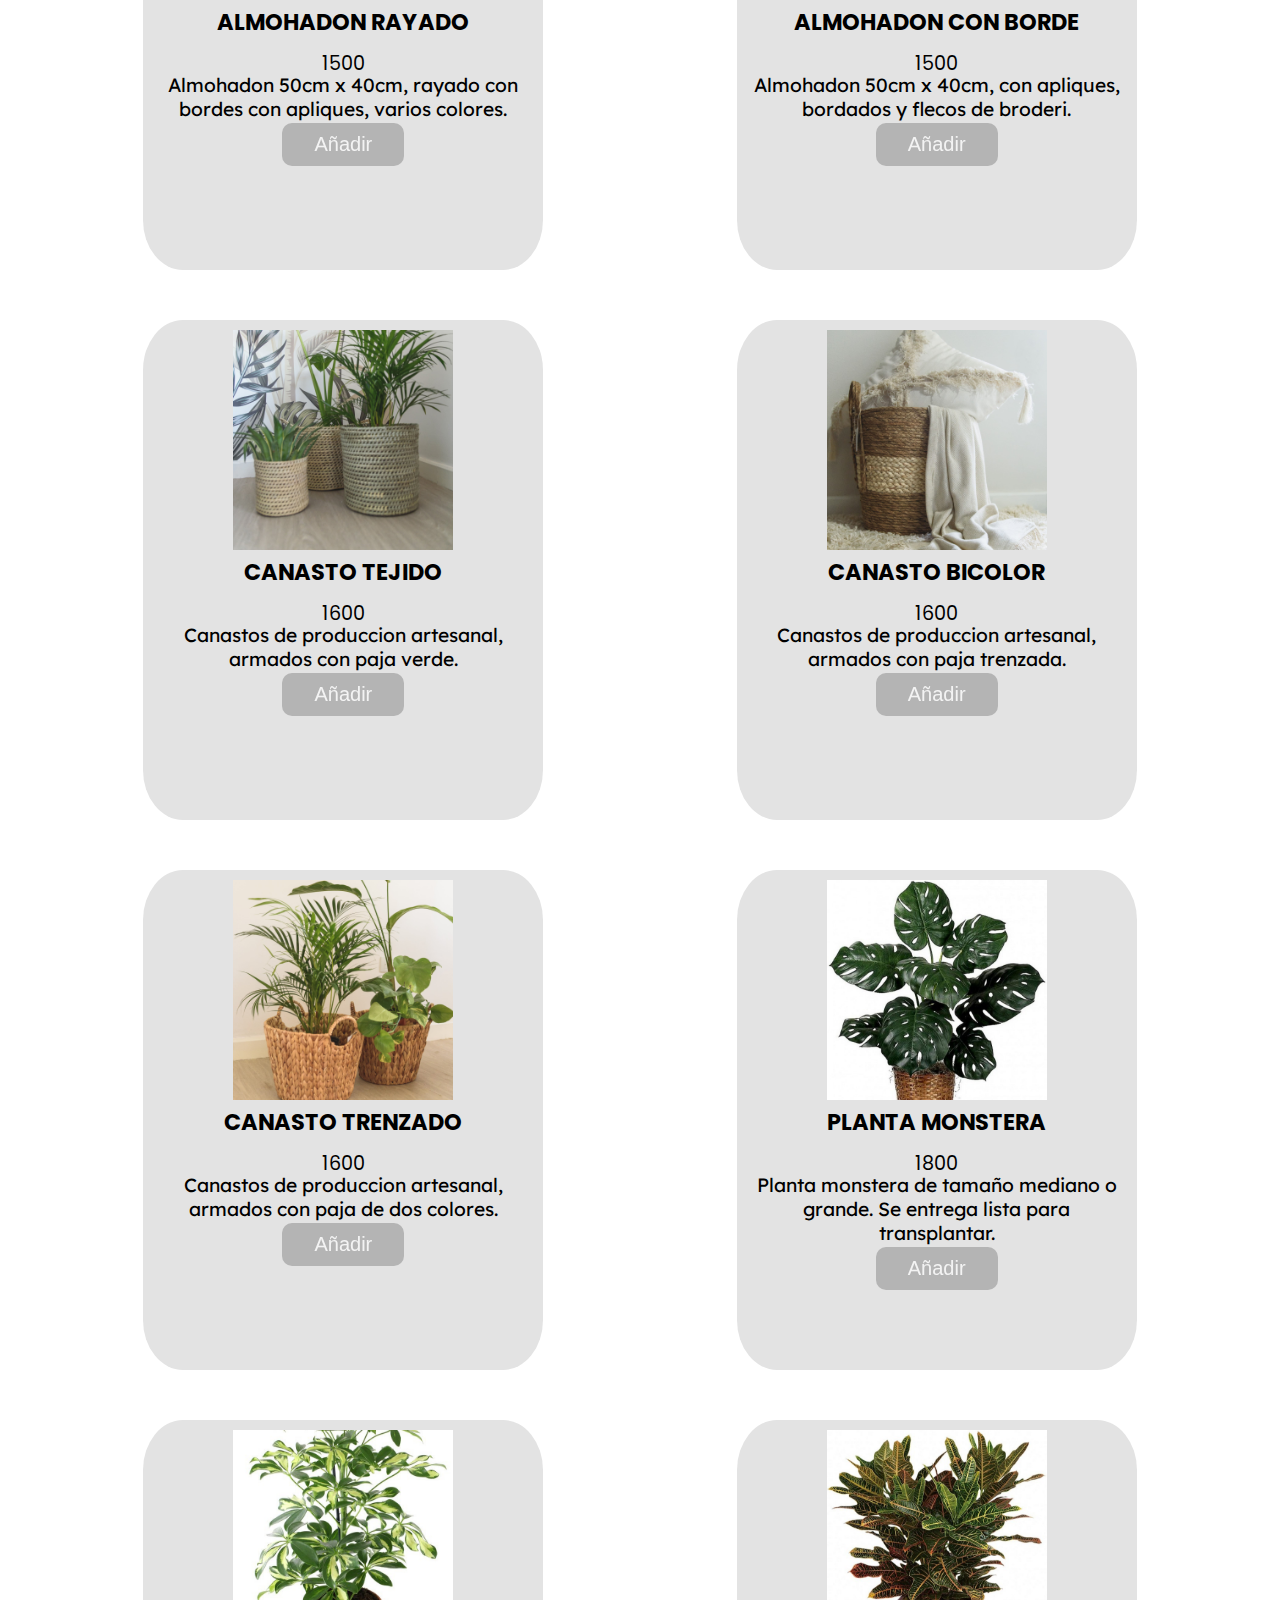
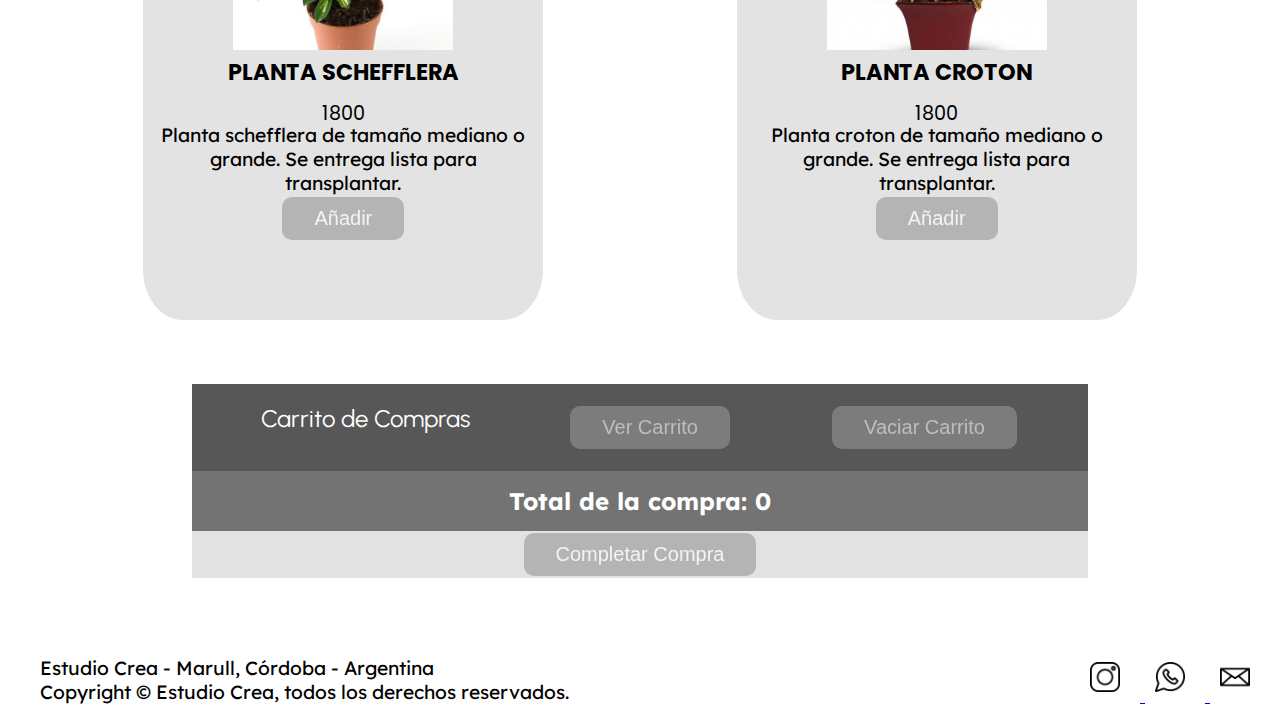
==== commit 7c70b90a: "edicion y correccion de codigo del carrito, edicion de sass e index.html, no completado" ====
--- a/index.html
+++ b/index.html
@@ -40,8 +40,7 @@
       <div class="collapse navbar-collapse" id="navbarSupportedContent">
         <ul class="navbar-nav me-auto mb-2 mb-lg-0">
           <li class="nav-item">
-<!--            <a href="./pages/carrito.html"> -->
-            <img src="./assets/img/iconos/compra.png" alt="Carrito de Compra" id="iconoCarrito"><span id="contador" class="contadorCarrito"></span>
+            <img src="./assets/img/iconos/compra.png" alt="Carrito de Compra" id="iconoCarrito"><!-- <span id="contador" class="contadorCarrito"></span> -->
            </a>
           </li>
         </ul>
@@ -134,13 +133,18 @@
       </div>
      </div>
 
-    <div id="tarjetasProductos" class="tarjetas">
-    </div>
+     <div class="tarjetas" id="contenedorProductos"></div>
 
-    <div id="carritoDeCompras" class="carrito-compras">
-    </div>
-
-   </main>
+     <div id="carritoDeCompras" class="carrito-compras">
+      <div class="header-carrito">Carrito de Compras
+       <button class="boton" id="verCarrito">Ver Carrito</button>
+       <button class="boton" id="vaciarCarrito">Vaciar Carrito</button>
+      </div>
+       <div id="contenedorCarrito"></div>
+       <h3 class="footer-carrito">Total de la compra: <span id="totalCompra">0</span></h3>
+       <button id= 'completarCompra' class="boton">Completar Compra</button>
+      </div> 
+    </main>
 
      <footer class="footer">
        <div class="footerImg">
@@ -166,6 +170,7 @@
    integrity="sha384-A3rJD856KowSb7dwlZdYEkO39Gagi7vIsF0jrRAoQmDKKtQBHUuLZ9AsSv4jD4Xa"
    crossorigin="anonymous"
  ></script>
- <script src="./index.js"></script>
+ <!-- <script src="./index.js"></script> -->
+ <script src="./main.js"></script>
 </body>
 </html>--- a/sass/main.css
+++ b/sass/main.css
@@ -117,15 +117,18 @@
 }
 
 .carrito-compras {
-  margin-top: 30px;
-  margin-left: 20%;
+  width: 70%;
+  margin: 5% 15%;
   background-color: #E3E3E3;
-  width: 800px;
-  height: auto;
   display: flex;
   flex-direction: column;
-  justify-content: center;
-  border-radius: 5%;
+  align-items: center;
+  /*  position: fixed;
+     overflow: auto;
+     z-index: 9;
+     top: 12vh;
+     scrollbar-color: none;
+  */
 }
 .carrito-compras .header-carrito {
   display: flex;
@@ -135,26 +138,30 @@
   color: white;
   background-color: #575757;
   padding: 20px;
+  width: 100%;
+  font-size: 1.5rem;
 }
 .carrito-compras .contenido-carrito {
   display: flex;
   flex-direction: row;
-  justify-content: space-between;
+  justify-content: space-evenly;
   padding: 20px;
   font-family: "Urbanist", sans-serif;
   color: #737373;
+  width: 100%;
 }
 .carrito-compras .contenido-carrito:hover {
   background-color: #31394C;
   color: white;
 }
 .carrito-compras .contenido-carrito .itemCarritoTitulo {
-  width: 300px;
+  width: 200px;
   align-items: center;
   font-size: 2rem;
 }
 .carrito-compras .contenido-carrito .itemCarrito {
-  width: 200px;
+  margin-left: 80px;
+  width: 300px;
   align-items: center;
   font-size: 1.5rem;
 }
@@ -167,6 +174,7 @@
   font-size: 1.5rem;
   padding: 15px;
   border: none;
+  width: 100%;
 }
 .carrito-compras .footer-carrito:hover {
   opacity: 1;
@@ -178,14 +186,14 @@
   justify-content: center;
   width: 600px;
   gap: 10px;
-  margin-left: 12%;
+  margin-left: 0;
 }
 .carrito-compras .divPago {
   padding: 30px;
-  margin-left: 8%;
+  margin-left: 0;
 }
 .carrito-compras .divPago .select {
-  width: 600px;
+  width: 500px;
   min-height: 25px;
   border: none;
   font-size: 1.2rem;
@@ -208,6 +216,7 @@
   justify-content: center;
   width: 600px;
   gap: 10px;
+  margin-left: 10%;
 }
 .carrito-compras .divPago .div-trescuotas {
   margin-top: 20px;
@@ -216,6 +225,7 @@
   justify-content: center;
   width: 600px;
   gap: 10px;
+  margin-left: 10%;
 }
 .carrito-compras .div-final {
   padding: 10px;
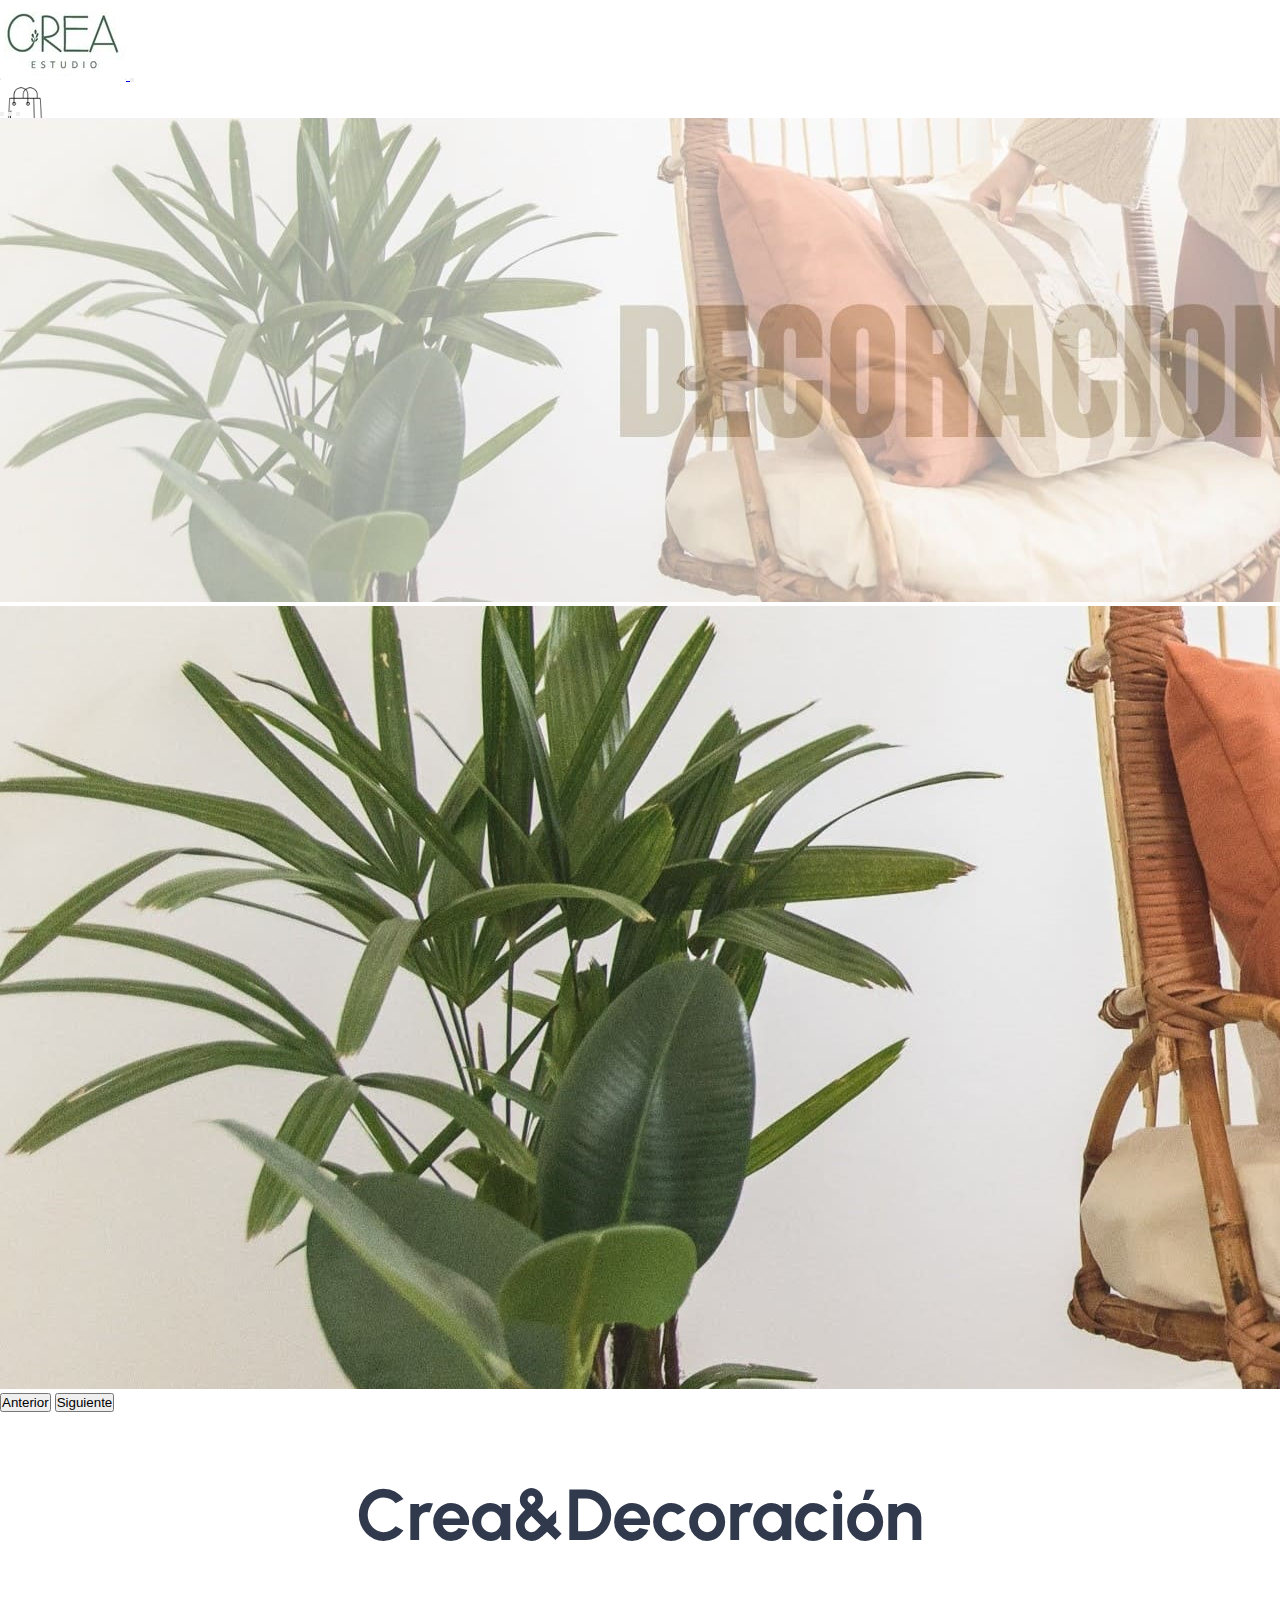
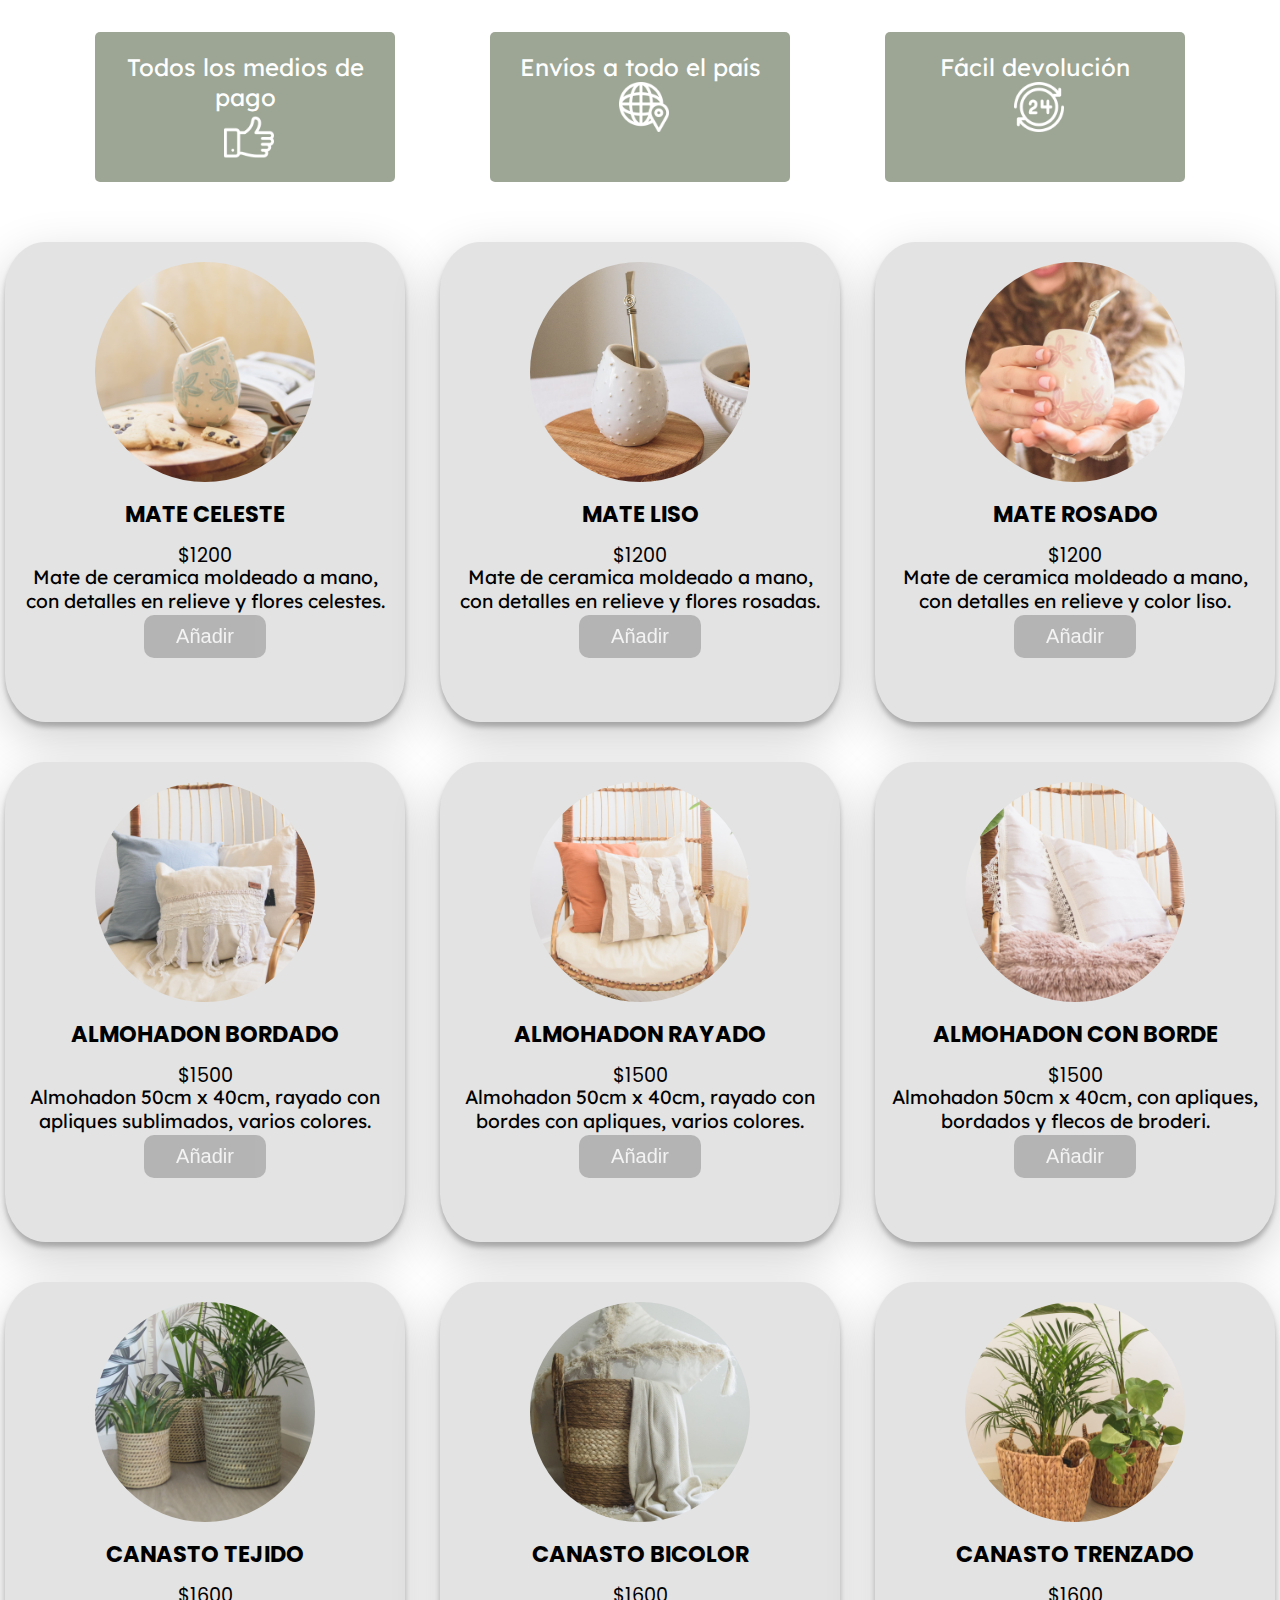
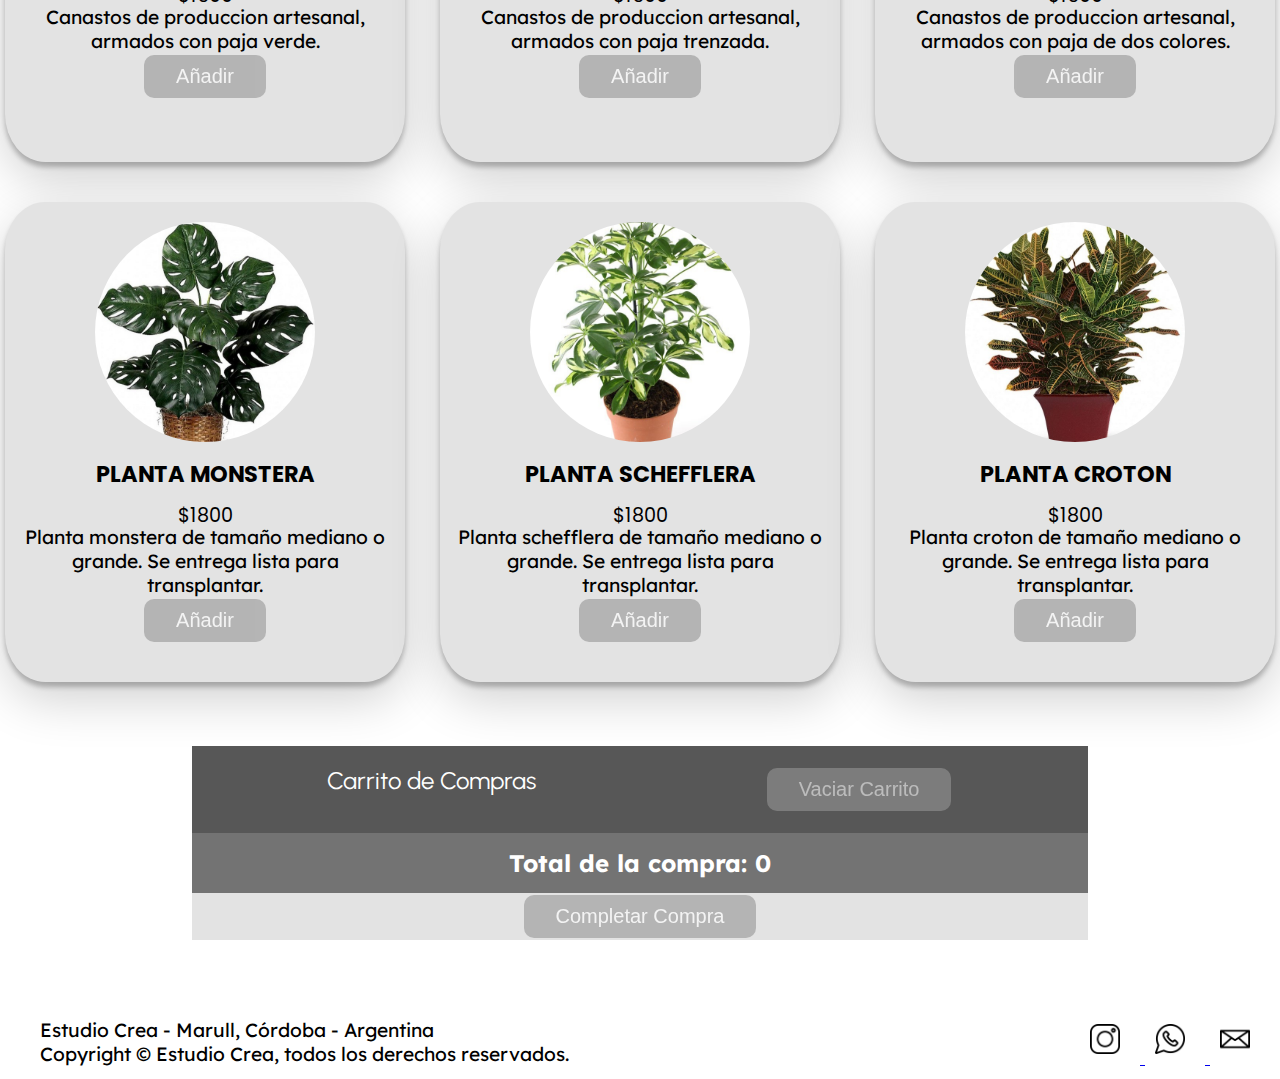
==== commit efa817cc: "edicion de codigo, funcionalidad y storage" ====
--- a/index.html
+++ b/index.html
@@ -21,8 +21,8 @@
 
 </head>
 <body>
-  <nav class="navbar navbar-expand-lg">
-    <div class="container-fluid">
+<nav class="navbar navbar-expand-lg sticky-top">
+  <div class="container-fluid">
       <a class="navbar-brand" href="./index.html">
         <img src="./assets/img/logocrea.png" alt="Logo Estudio Crea"/>
       </a>
@@ -40,8 +40,7 @@
       <div class="collapse navbar-collapse" id="navbarSupportedContent">
         <ul class="navbar-nav me-auto mb-2 mb-lg-0">
           <li class="nav-item">
-            <img src="./assets/img/iconos/compra.png" alt="Carrito de Compra" id="iconoCarrito"><!-- <span id="contador" class="contadorCarrito"></span> -->
-           </a>
+            <a href="#carritoDeCompras"><img src="./assets/img/iconos/compra.png" alt="Carrito de Compra" id="iconoCarrito" class="icono-carrito"><span id="contador" class="contadorCarrito"></span></a>
           </li>
         </ul>
       </div>
@@ -137,9 +136,9 @@
 
      <div id="carritoDeCompras" class="carrito-compras">
       <div class="header-carrito">Carrito de Compras
-       <button class="boton" id="verCarrito">Ver Carrito</button>
        <button class="boton" id="vaciarCarrito">Vaciar Carrito</button>
       </div>
+
        <div id="contenedorCarrito"></div>
        <h3 class="footer-carrito">Total de la compra: <span id="totalCompra">0</span></h3>
        <button id= 'completarCompra' class="boton">Completar Compra</button>
@@ -166,11 +165,10 @@
  
    <!-- JavaScript Bundle with Popper -->
    <script
-   src="https://cdn.jsdelivr.net/npm/bootstrap@5.2.0/dist/js/bootstrap.bundle.min.js"
-   integrity="sha384-A3rJD856KowSb7dwlZdYEkO39Gagi7vIsF0jrRAoQmDKKtQBHUuLZ9AsSv4jD4Xa"
-   crossorigin="anonymous"
- ></script>
- <!-- <script src="./index.js"></script> -->
- <script src="./main.js"></script>
+        src="https://cdn.jsdelivr.net/npm/bootstrap@5.2.0/dist/js/bootstrap.bundle.min.js"
+        integrity="sha384-A3rJD856KowSb7dwlZdYEkO39Gagi7vIsF0jrRAoQmDKKtQBHUuLZ9AsSv4jD4Xa"
+        crossorigin="anonymous"
+      ></script>
+   <script src="./main.js"></script>
 </body>
 </html>--- a/sass/main.css
+++ b/sass/main.css
@@ -55,12 +55,21 @@
   padding: 10px;
 }
 
-.nav-item img {
+.icono-carrito {
+  scroll-behavior: auto;
+}
+
+.navbar {
+  background-color: white;
+  height: 100px;
+  margin-top: 0;
+}
+.navbar .nav-item img {
   width: 50px;
   height: auto;
   cursor: pointer;
 }
-.nav-item img:hover {
+.navbar .nav-item img:hover {
   width: 55px;
 }
 
@@ -69,18 +78,20 @@
   flex-direction: row;
   justify-content: space-evenly;
   flex-wrap: wrap;
-  gap: 50px;
+  gap: 30px;
 }
 .tarjetas .tarjetaProducto {
+  margin-top: 10px;
   text-align: center;
   border: 10px;
   background-color: #E3E3E3;
   padding: 10px;
   border-radius: 10%;
   width: 400px;
-  height: 500px;
+  height: 480px;
   font-family: "Lexend", sans-serif;
   font-size: 1.2rem;
+  box-shadow: 0 5px 5px 0 rgba(0, 0, 0, 0.24), 0 17px 50px 0 rgba(0, 0, 0, 0.19);
 }
 .tarjetas .tarjetaProducto:hover {
   background-color: #31394C;
@@ -88,6 +99,7 @@
 }
 .tarjetas .tarjetaProducto .card-title {
   font-family: "Poppins", sans-serif;
+  margin-top: 10px;
 }
 .tarjetas .tarjetaProducto .card-text-precio {
   font-family: "Poppins", sans-serif;
@@ -100,6 +112,8 @@
 .tarjetas .tarjetaProducto .imagenesProductos {
   width: 220px;
   height: auto;
+  border-radius: 50%;
+  margin-top: 10px;
 }
 
 .contadorCarrito {
@@ -161,7 +175,7 @@
 }
 .carrito-compras .contenido-carrito .itemCarrito {
   margin-left: 80px;
-  width: 300px;
+  width: 200px;
   align-items: center;
   font-size: 1.5rem;
 }
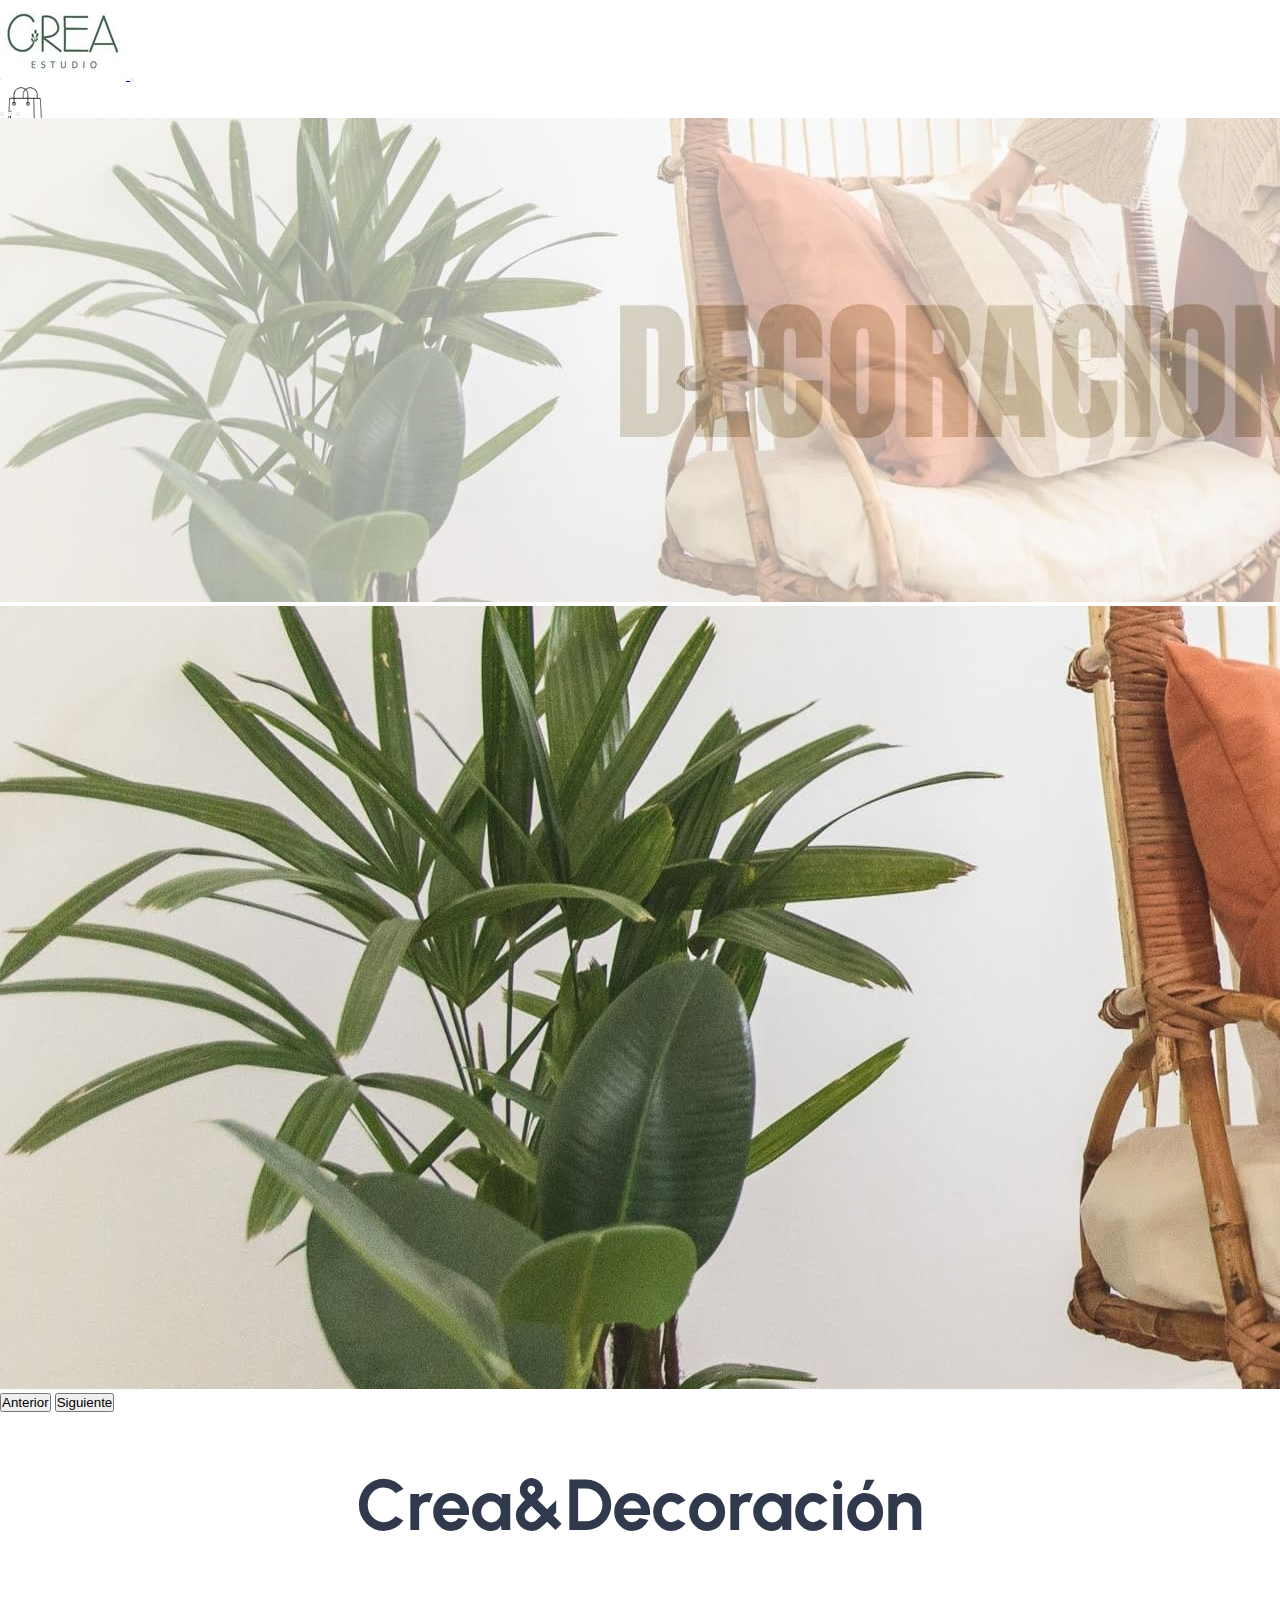
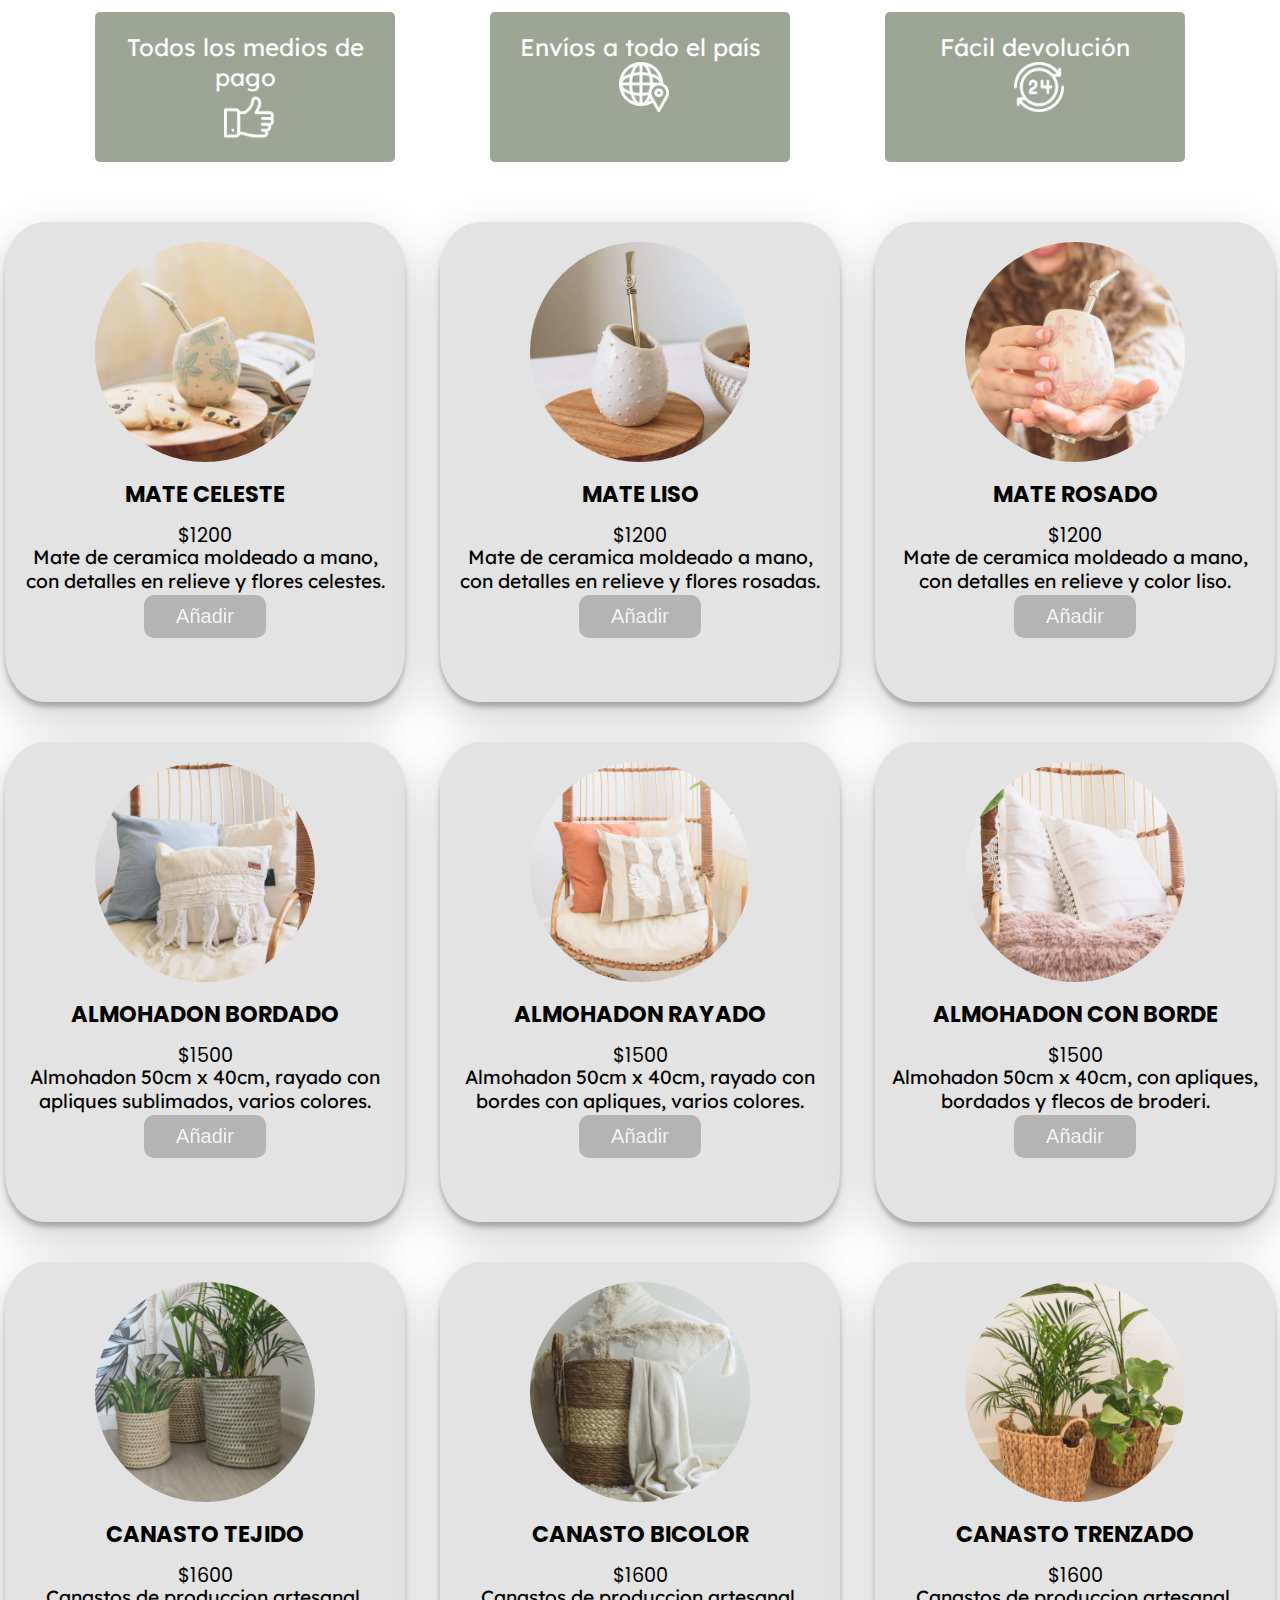
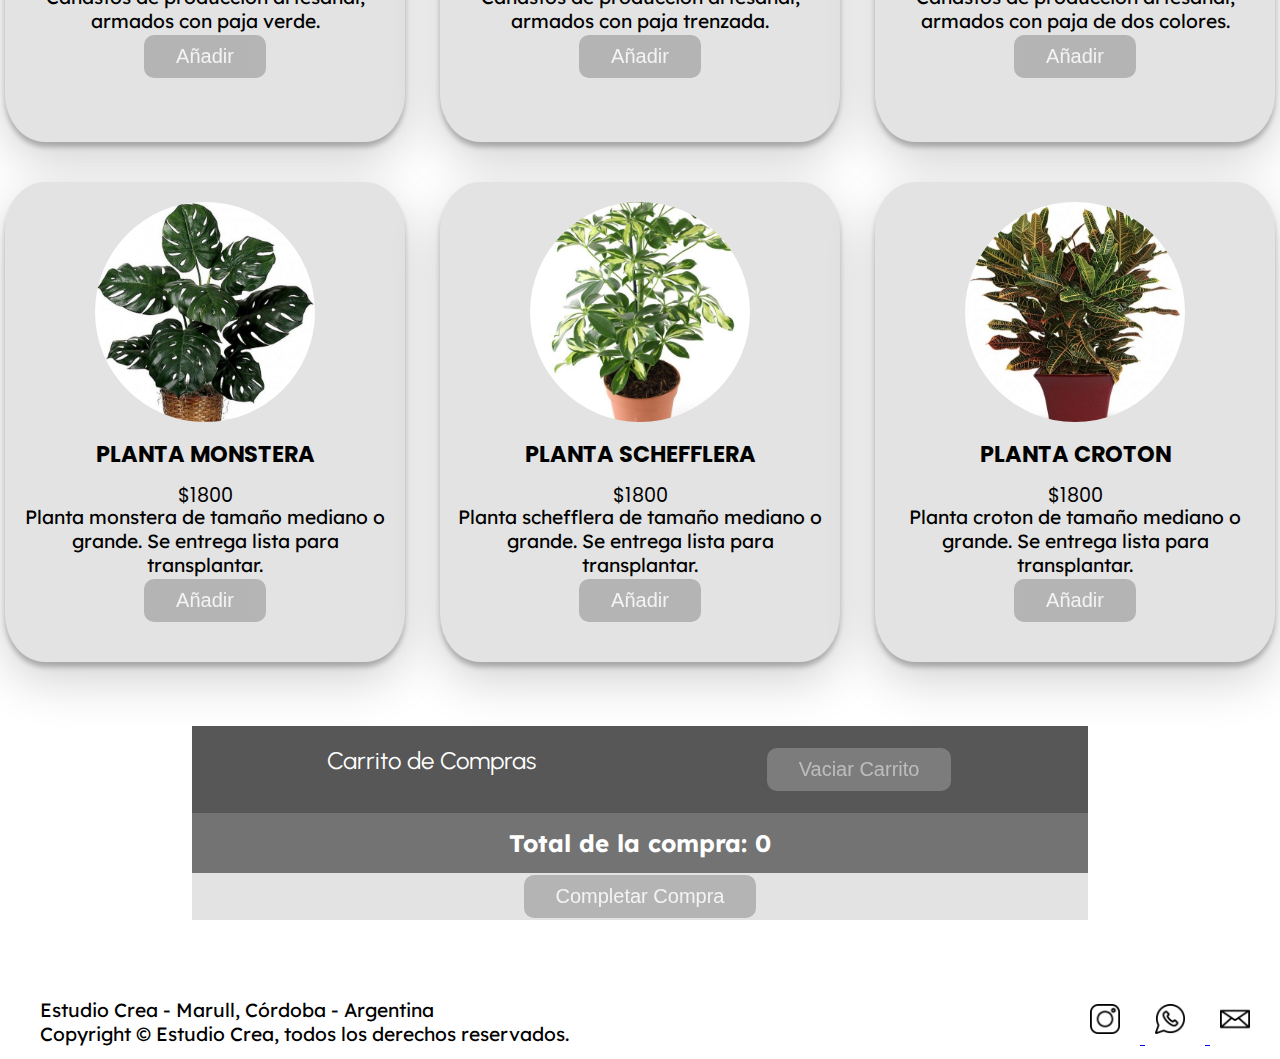
==== commit 1f842d8a: "diseño responsive, y edicion de sass" ====
--- a/index.html
+++ b/index.html
@@ -113,7 +113,7 @@
   </header>
 
   <main>
-    <div class="titulo">
+    <div class="tituloCrea">
       <h1>Crea&Decoración</h1>
     </div>
 
@@ -138,12 +138,11 @@
       <div class="header-carrito">Carrito de Compras
        <button class="boton" id="vaciarCarrito">Vaciar Carrito</button>
       </div>
-
-       <div id="contenedorCarrito"></div>
-       <h3 class="footer-carrito">Total de la compra: <span id="totalCompra">0</span></h3>
-       <button id= 'completarCompra' class="boton">Completar Compra</button>
-      </div> 
-    </main>
+      <div id="contenedorCarrito"></div>
+      <h3 class="footer-carrito">Total de la compra: <span id="totalCompra">0</span></h3>
+      <button id= 'completarCompra' class="boton">Completar Compra</button>
+    </div> 
+  </main>
 
      <footer class="footer">
        <div class="footerImg">
--- a/sass/main.css
+++ b/sass/main.css
@@ -137,12 +137,50 @@
   display: flex;
   flex-direction: column;
   align-items: center;
-  /*  position: fixed;
-     overflow: auto;
-     z-index: 9;
-     top: 12vh;
-     scrollbar-color: none;
-  */
+  /* .divPago{
+      padding: 30px;
+      margin-left: 0;
+
+      .select{
+          width: 500px;
+          min-height: 25px;
+          border: none;
+          font-size: 1.2rem;
+          font-family: $fontTexto;
+          margin-top: 15px;
+          margin-bottom: 15px;
+          border-radius: 4px;
+          padding: 10px;
+
+      }
+
+      .div-pagounico{
+          width: 600px;
+          color: $colorEncabezados;
+          margin-left: 10%;
+          margin-top: 30px; 
+      }
+
+      .div-seiscuotas{
+          margin-top: 20px;
+          display: flex;
+          flex-direction: column;
+          justify-content: center;
+          width: 600px;
+          gap: 10px;
+          margin-left: 10%;
+      }
+
+      .div-trescuotas{
+          margin-top: 20px;
+          display: flex;
+          flex-direction: column;
+          justify-content: center;
+          width: 600px;
+          gap: 10px;
+          margin-left: 10%;
+      }
+  } */
 }
 .carrito-compras .header-carrito {
   display: flex;
@@ -202,45 +240,6 @@
   gap: 10px;
   margin-left: 0;
 }
-.carrito-compras .divPago {
-  padding: 30px;
-  margin-left: 0;
-}
-.carrito-compras .divPago .select {
-  width: 500px;
-  min-height: 25px;
-  border: none;
-  font-size: 1.2rem;
-  font-family: "Lexend", sans-serif;
-  margin-top: 15px;
-  margin-bottom: 15px;
-  border-radius: 4px;
-  padding: 10px;
-}
-.carrito-compras .divPago .div-pagounico {
-  width: 600px;
-  color: #31394C;
-  margin-left: 10%;
-  margin-top: 30px;
-}
-.carrito-compras .divPago .div-seiscuotas {
-  margin-top: 20px;
-  display: flex;
-  flex-direction: column;
-  justify-content: center;
-  width: 600px;
-  gap: 10px;
-  margin-left: 10%;
-}
-.carrito-compras .divPago .div-trescuotas {
-  margin-top: 20px;
-  display: flex;
-  flex-direction: column;
-  justify-content: center;
-  width: 600px;
-  gap: 10px;
-  margin-left: 10%;
-}
 .carrito-compras .div-final {
   padding: 10px;
   width: 600px;
@@ -252,7 +251,7 @@
   margin-top: 50px;
 }
 
-.titulo h1 {
+.tituloCrea h1 {
   font-family: "Urbanist", sans-serif;
   color: #31394C;
   text-align: center;
@@ -317,301 +316,208 @@
   margin-left: 30px;
 }
 
-/* CARRITO DE PAGO */
-/* .carrito {
+/* MEDIAS QUERIES */
+@media (max-width: 912px) {
+  .carrito-compras {
+    width: 80%;
+    margin: 5% 10%;
+  }
+  .carrito-compras .contenido-carrito {
+    justify-content: space-evenly;
+    padding: 20px;
+    width: 100%;
+  }
+  .carrito-compras .contenido-carrito .itemCarrito {
+    margin-left: 0px;
+    width: 180px;
+  }
+  .carrito-compras .datos-usuario {
+    width: 600px;
+    gap: 10px;
+    margin-left: 0;
+  }
+  .carrito-compras .div-final {
+    padding: 10px;
+    width: 600px;
+    margin-left: 10%;
+  }
+  .flex-decoracion {
+    display: flex;
+    flex-direction: row;
+    justify-content: space-evenly;
+    align-items: center;
+    margin-top: 50px;
+    margin-bottom: 50px;
+  }
+  .flex-decoracion .deco-item {
+    width: 250px;
+    height: 150px;
+  }
+  .flex-decoracion .deco-item p {
+    font-size: 1.4rem;
+  }
+}
+@media (max-width: 768px) {
+  .carrito-compras {
+    width: 80%;
+    margin: 5% 10%;
+  }
+  .carrito-compras .header-carrito {
+    padding: 20px;
+    width: 100%;
+    font-size: 1.5rem;
+  }
+  .carrito-compras .contenido-carrito {
+    width: 100%;
+  }
+  .carrito-compras .contenido-carrito .itemCarritoTitulo {
+    width: 200px;
+  }
+  .carrito-compras .contenido-carrito .itemCarrito {
+    margin-left: 80px;
+    width: 200px;
+  }
+  .carrito-compras .datos-usuario {
+    width: 580px;
+    margin-left: 0;
+  }
+  .carrito-compras .div-final {
+    padding: 10px;
+    width: 580px;
+    margin-left: 0%;
+  }
+  .flex-decoracion {
+    display: flex;
+    flex-direction: row;
+    justify-content: space-evenly;
+    align-items: center;
+    margin-top: 50px;
+    margin-bottom: 50px;
+  }
+  .flex-decoracion .deco-item {
+    width: 250px;
+    height: 150px;
+  }
+  .flex-decoracion .deco-item p {
+    font-size: 1.4rem;
+  }
+}
+@media (max-width: 576px) {
+  .tarjetas {
+    display: flex;
+    flex-direction: row;
+    justify-content: space-evenly;
+    flex-wrap: wrap;
+    gap: 30px;
+  }
+  .tarjetas .tarjetaProducto {
+    margin-top: 10px;
+    width: 300px;
+    height: 400px;
+    font-size: 1.2rem;
+  }
+  .tarjetas .tarjetaProducto .card-title {
+    font-size: 20px;
+  }
+  .tarjetas .tarjetaProducto .card-text-precio {
+    font-size: 1.2rem;
+  }
+  .tarjetas .tarjetaProducto .card-text-descripcion {
+    margin-top: -15px;
+    font-size: 20px;
+  }
+  .tarjetas .tarjetaProducto .imagenesProductos {
+    width: 100px;
+    height: auto;
+    margin-top: 10px;
+  }
+  .carrito-compras {
+    width: 90%;
+    margin: 5% 5%;
+  }
+  .carrito-compras .header-carrito {
+    padding: 20px;
+    width: 100%;
+    font-size: 1.5rem;
+  }
+  .carrito-compras #contenedorCarrito {
+    width: 100%;
+  }
+  .carrito-compras .contenido-carrito {
     display: flex;
     flex-direction: column;
-    margin-top: 2%;
-    margin-left: 20%;
-    margin-bottom: 10%;
-    background-color: $bgColor;
-    width: 60%;
+    justify-content: space-evenly;
+    align-items: center;
+    padding: 20px;
+    width: 100%;
+  }
+  .carrito-compras .contenido-carrito .itemCarritoTitulo {
+    width: 200px;
+    margin-left: 60px;
+  }
+  .carrito-compras .contenido-carrito .itemCarrito {
+    margin-left: 50px;
+    width: 200px;
+  }
+  .carrito-compras .datos-usuario {
+    width: 300px;
+    gap: 10px;
+    margin-left: 0px;
+  }
+  .carrito-compras .div-final {
+    padding: 10px;
+    width: 350px;
+    margin-left: 5%;
+  }
+  .tituloCrea h1 {
+    font-size: 2.5rem;
+    height: 80px;
+  }
+  .flex-decoracion {
     display: flex;
-    justify-content: center;
-    -webkit-box-shadow: 9px 13px 25px 0px rgba(0, 0, 0, 0.18);
-    -moz-box-shadow: 9px 13px 25px 0px rgba(0, 0, 0, 0.18);
-    box-shadow: 9px 13px 25px 0px rgba(0, 0, 0, 0.18);
-}
-
-.container {
-    width: 50%;
-
-    h1 {
-        align-self: center;
-        font-family: $fontEncabezados;
-        color: $colorSubtitulos;
-        text-align: center;
-        padding: 50px;
-        font-size: 3rem;
-    }
-}
-
-form {
-    width: 100%;
-
-    input {
-        width: 100%;
-        min-height: 25px;
-        border: 0;
-        font-size: 1rem;
-        font-family: $fontTexto;
-        letter-spacing: .15rem;
-        margin-top: 5px;
-        border-radius: 4px;
-        padding: 10px;
-    }
-
-    label {
-        text-transform: uppercase;
-        font-size: 1rem;
-        font-family: $fontTexto;
-        letter-spacing: 2px;
-        padding: 10px;
-    }
-
-    h1 {
-        font-size: 24px;
-        line-height: 10px;
-        letter-spacing: 1px;
-    }
-}
-
-.name {
-    justify-content: space-between;
-    display: flex;
-    width: 100%;
-
-    div {
-        width: 45%;
-    }
-}
-
-.address-info {
-    display: flex;
-    justify-content: space-between;
-
-    div {
-        width: 30%;
-    }
-}
-
-.cc-info {
-    display: flex;
-    justify-content: space-between;
-
-    div {
-        width: 45%;
-    }
-}
-
-.btns {
-    display: flex;
-    flex-direction: column;
+    flex-direction: row;
+    flex-wrap: wrap;
+    justify-content: space-evenly;
     align-items: center;
-    padding: 30px;
-    gap: 10px;
-
-    button {
-        margin: 3px 0;
-        height: 30px;
-        width: 40%;
-        color: white;
-        background-color:#6B7060;
-        text-transform: uppercase;
-        border: 0;
-        border-radius: .3rem;
-        letter-spacing: 2px;
-
-        &:hover {
-            animation-name: btn-hov;
-            animation-duration: 550ms;
-            animation-fill-mode: forwards;
-        }
-    }
-}
-
-@keyframes btn-hov {
-    100% {
-        background-color:#9DA695;
-        color: white;
-        transform: scale(1.05)
-    }
-}
-
-input:focus,
-button:focus {
-    outline: none;
-}
-
-.formaDePago{
-        select{
-            width: 100%;
-            min-height: 25px;
-            border: 0;
-            font-size: 1.2rem;
-            font-family: $fontTexto;
-            margin-top: 5px;
-            border-radius: 4px;
-            padding: 10px;
-
-              option{
-                font-family: $fontTexto;
-                font-size: 1.2rem;
-            }
-        }
-
-    }
- */
-/* @media (max-width: 736px) {
-    .wrapper {
-        width: 100%;
-    }
-
-    .container {
-        width: 100%;
-    }
-
-    .btns {
-        align-items: center;
-
-        button {
-            width: 50%;
-        }
-    }
-
-    form h1 {
-        text-align: center;
-    }
-
-    .name,
-    .address-info,
-    .cc-info {
-        flex-direction: column;
-        width: 100%;
-        justify-content: space-between;
-
-        div {
-            align-items: center;
-            flex-direction: column;
-            width: 100%;
-            display: flex;
-        }
-    }
-
-    .street,
-    .cc-num {
-        text-align: center;
-    }
-
-    input {
-        margin: 5px 0;
-        min-height: 30px;
-    }
-}  */
-/* MEDIAS QUERIES */
-/* @media (max-width: 912px){
-    .flex-decoracion{
-        display: flex;
-        flex-direction: row;
-        justify-content: space-evenly;
-        align-items: center;
-        margin-top: 50px;
-        margin-bottom: 50px;
-
-        .deco-item{
-            width: 250px;
-            height: 150px;
-
-            p{
-               font-size: 1.4rem;
-            }
-        }
-    }
-} 
-
-@media (max-width: 768px){
-    .flex-decoracion{
-        display: flex;
-        flex-direction: row;
-        justify-content: space-evenly;
-        align-items: center;
-        margin-top: 50px;
-        margin-bottom: 50px;
-
-        .deco-item{
-            width: 250px;
-            height: 150px;
-
-            p{
-               font-size: 1.4rem;
-            }
-        }
-    }
-}
-
-@media (max-width: 576px){
-
-    .titulo{
-        h1{
-            font-size: 4rem;
-            height: 80px;
-        }
-    }
-
-    .flex-decoracion{
-        display: flex;
-        flex-direction: row;
-        flex-wrap: wrap;
-        justify-content: space-evenly;
-        align-items: center;
-        margin-top: 30px;
-        margin-bottom: 30px;
-
-        .deco-item{
-            margin: 20px;
-            width: 250px;
-            height: 150px;
-
-            p{
-               font-family: $fontTexto;
-               text-align: center;
-               margin-top: 20px;
-               color: white;
-               font-size: 1.4rem;
-            }
-
-            img{
-                width: 50px;
-                height: auto;
-                margin-left: 43%;
-                filter: invert(1);
-            }
-
-            &:hover{
-                background-color: #6B7060;
-            }
-        }
-    }
-
-    .footer {
+    margin-top: 30px;
+    margin-bottom: 30px;
+  }
+  .flex-decoracion .deco-item {
+    margin: 20px;
+    width: 250px;
+    height: 150px;
+  }
+  .flex-decoracion .deco-item p {
+    font-family: "Lexend", sans-serif;
+    text-align: center;
+    margin-top: 20px;
+    color: white;
+    font-size: 1.4rem;
+  }
+  .flex-decoracion .deco-item img {
+    width: 50px;
+    height: auto;
+    margin-left: 43%;
+    filter: invert(1);
+  }
+  .flex-decoracion .deco-item:hover {
+    background-color: #6B7060;
+  }
+  .footer {
     display: flex;
     flex-direction: column-reverse;
     justify-content: space-between;
     align-items: center;
     width: 100%;
-
-    .footerImg {
-        img {
-            width: 50px;
-            height: auto;
-            cursor: pointer;
-            padding: 10px;
-            margin-right: 10px;
-        }
-    }
-
-    .footerInfo {
-        margin-left: 0px
-    } 
-}
-} *//*# sourceMappingURL=main.css.map */+  }
+  .footer .footerImg img {
+    width: 50px;
+    height: auto;
+    cursor: pointer;
+    padding: 10px;
+    margin-right: 10px;
+  }
+  .footer .footerInfo {
+    margin-left: 0px;
+  }
+}/*# sourceMappingURL=main.css.map */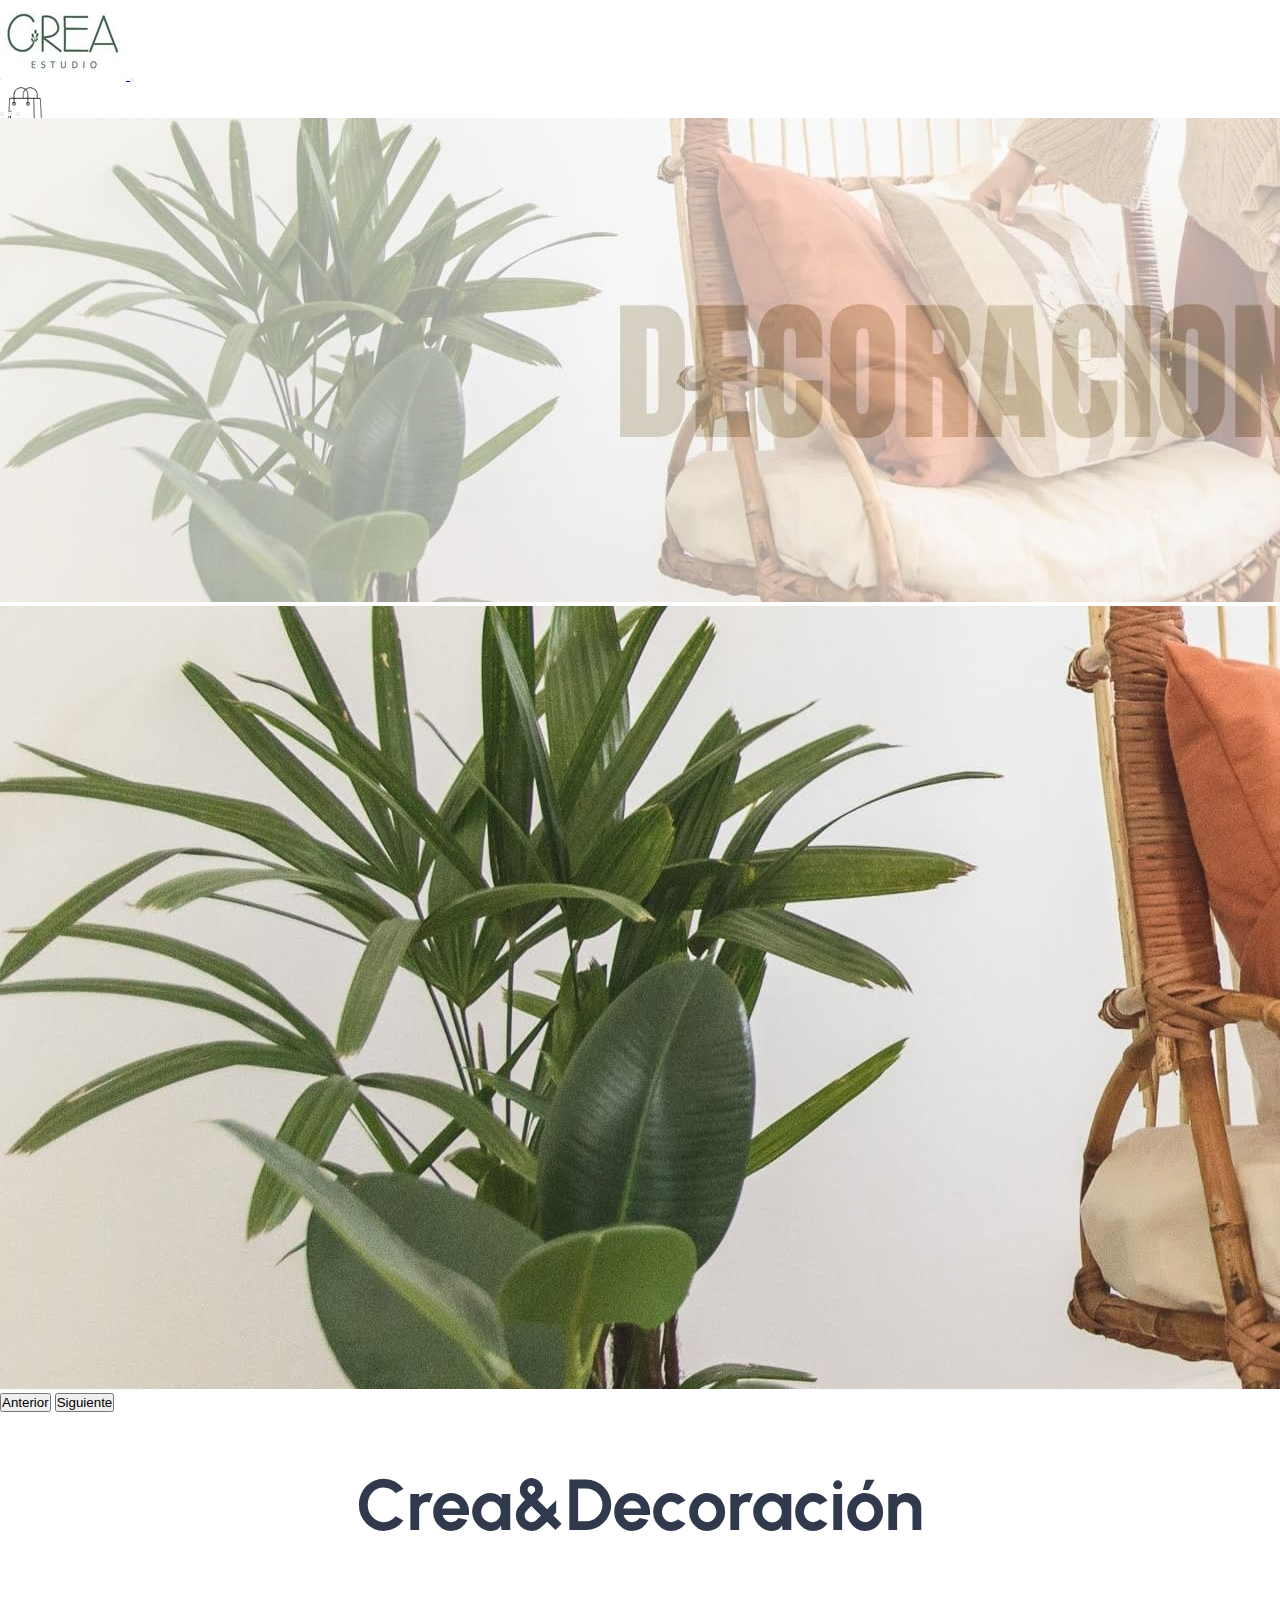
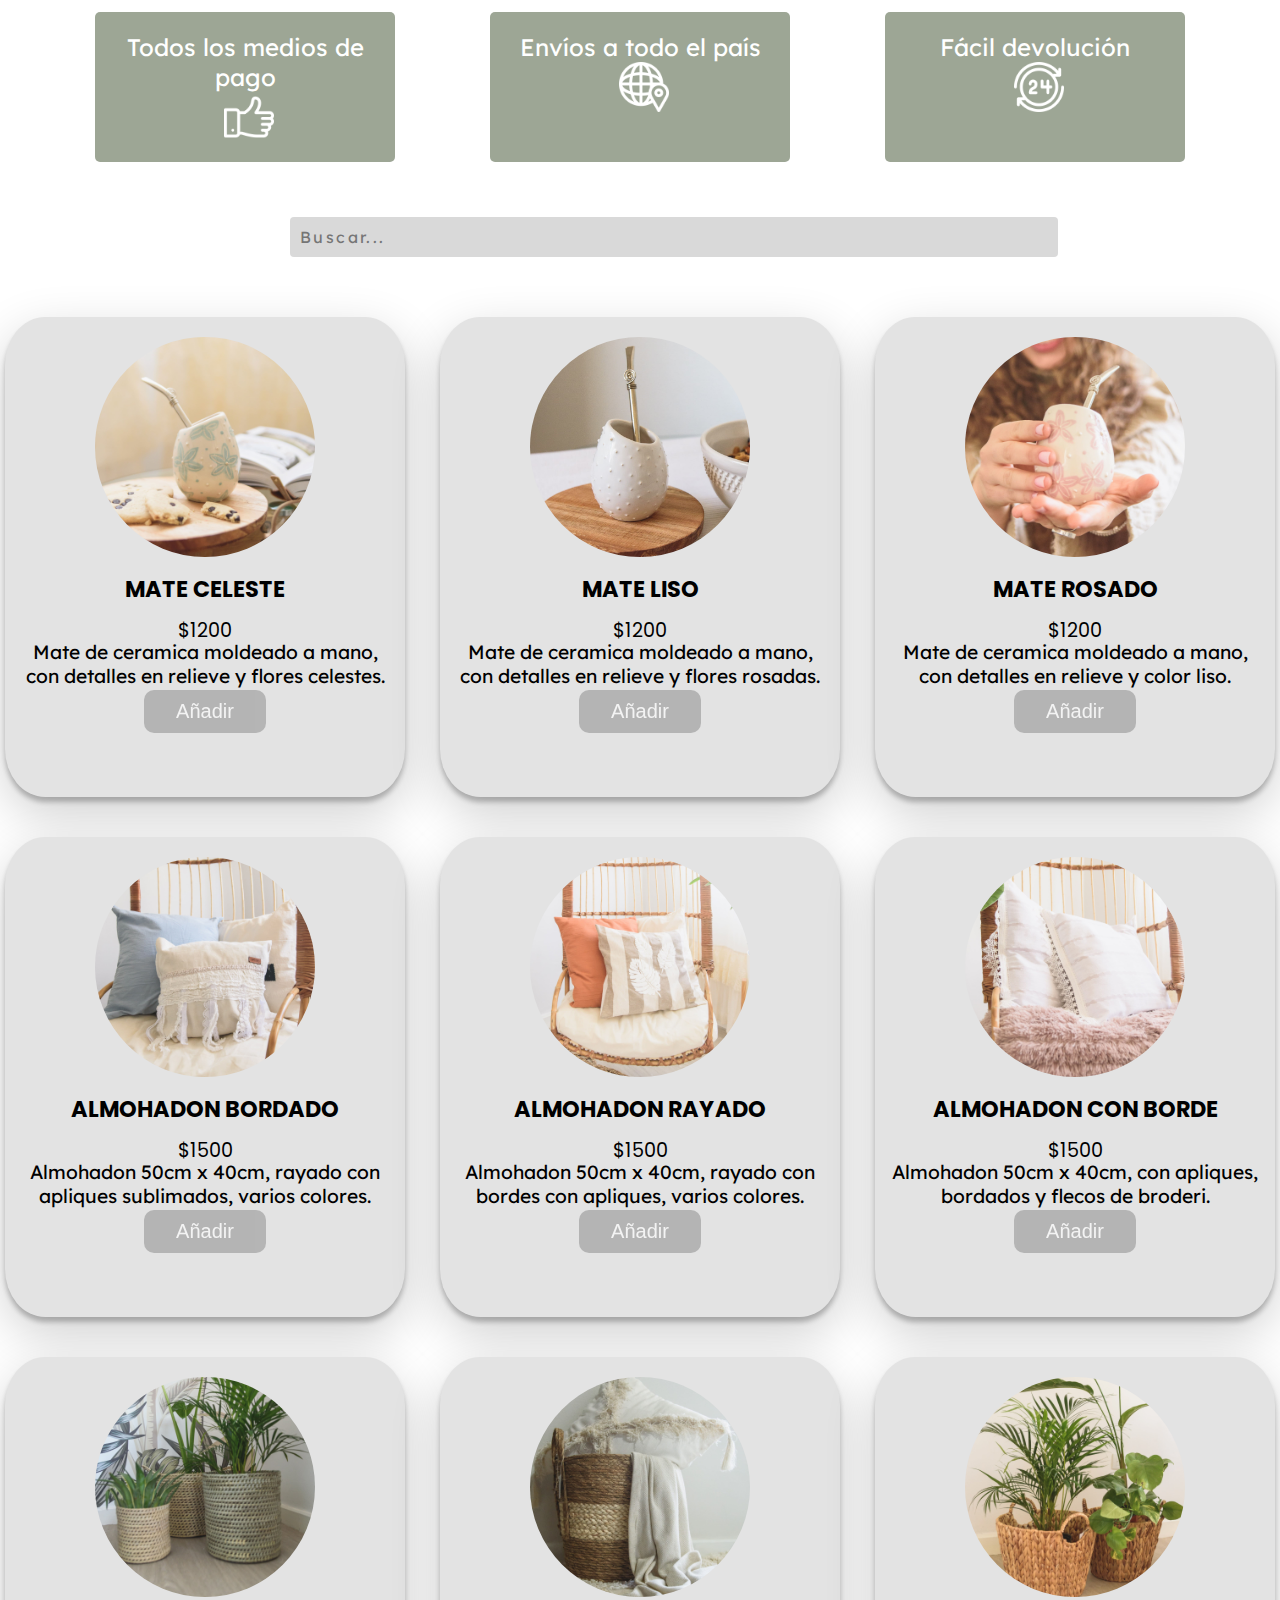
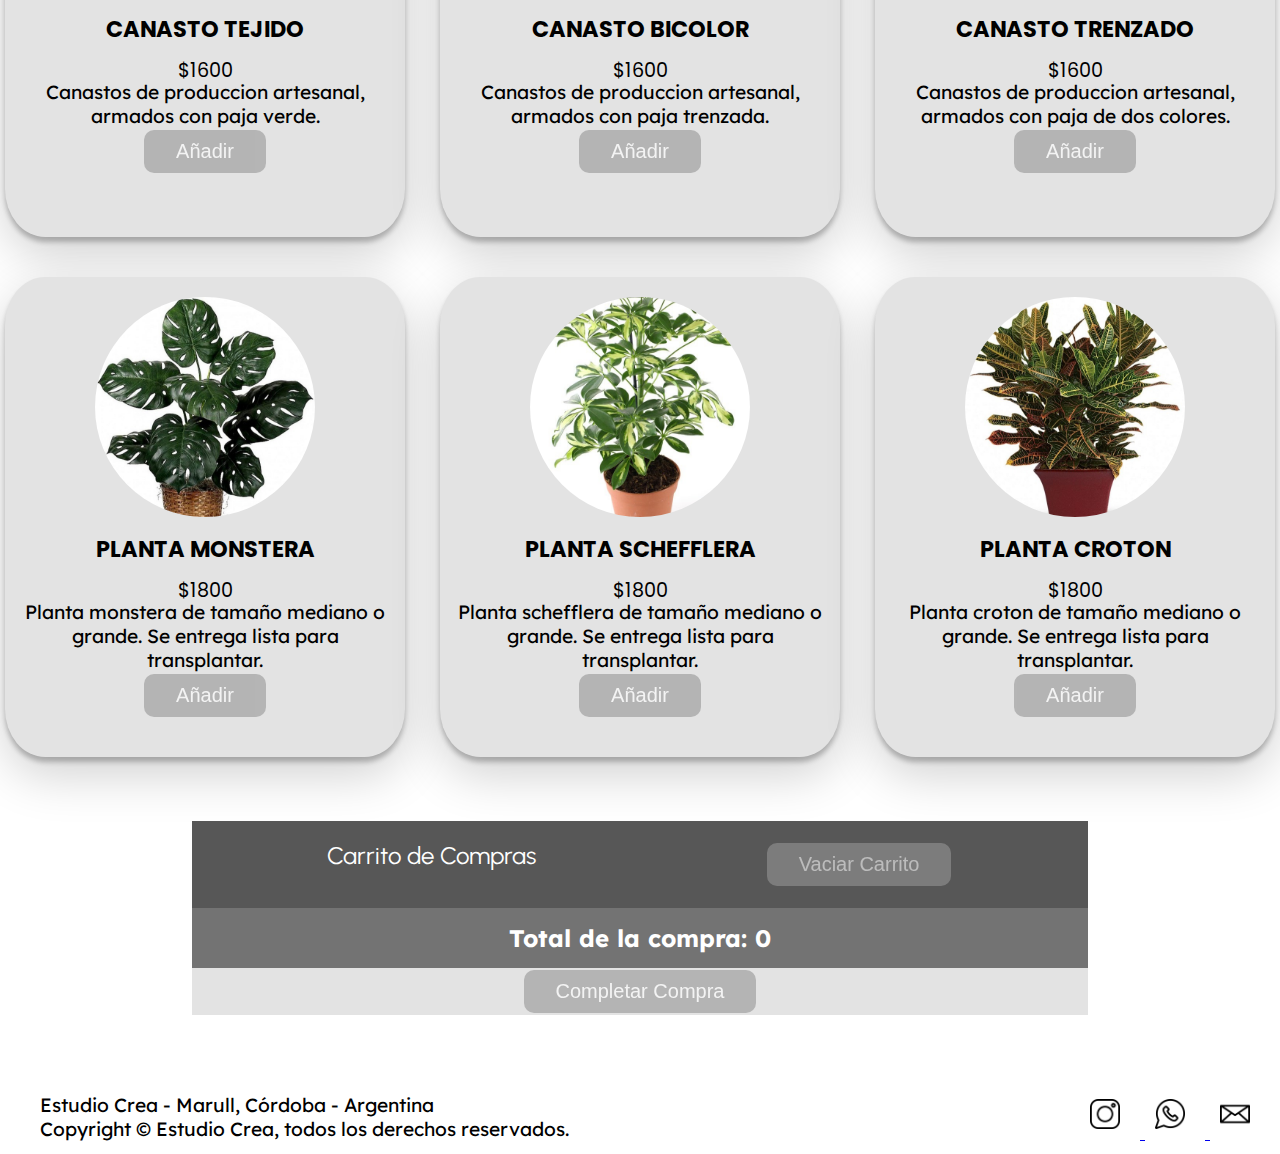
==== commit ce365610: "edicion de codigo, agrego buscador y local storage" ====
--- a/index.html
+++ b/index.html
@@ -131,8 +131,13 @@
         <img src="./assets/img/iconos/24-horas.png" alt="Icono devoluciones">
       </div>
      </div>
+     
+     <div>
+       <input type="text" name="buscador" id="buscador" placeholder="Buscar..." class="inputDatosBuscador">
+     </div>
 
-     <div class="tarjetas" id="contenedorProductos"></div>
+     <div class="tarjetas" id="contenedorProductos">
+     </div>
 
      <div id="carritoDeCompras" class="carrito-compras">
       <div class="header-carrito">Carrito de Compras
--- a/sass/main.css
+++ b/sass/main.css
@@ -55,6 +55,22 @@
   padding: 10px;
 }
 
+.inputDatosBuscador {
+  width: 60%;
+  min-height: 25px;
+  border: 0;
+  font-size: 1rem;
+  font-family: "Lexend", sans-serif;
+  letter-spacing: 0.15rem;
+  margin-top: 5px;
+  border-radius: 4px;
+  padding: 10px;
+  background-color: #D9D9D9;
+  border: none;
+  margin-left: 290px;
+  margin-bottom: 50px;
+}
+
 .icono-carrito {
   scroll-behavior: auto;
 }
@@ -246,6 +262,10 @@
   margin-left: 10%;
 }
 
+.filtro {
+  display: none;
+}
+
 /* BOOTSTRAP */
 .container {
   margin-top: 50px;
